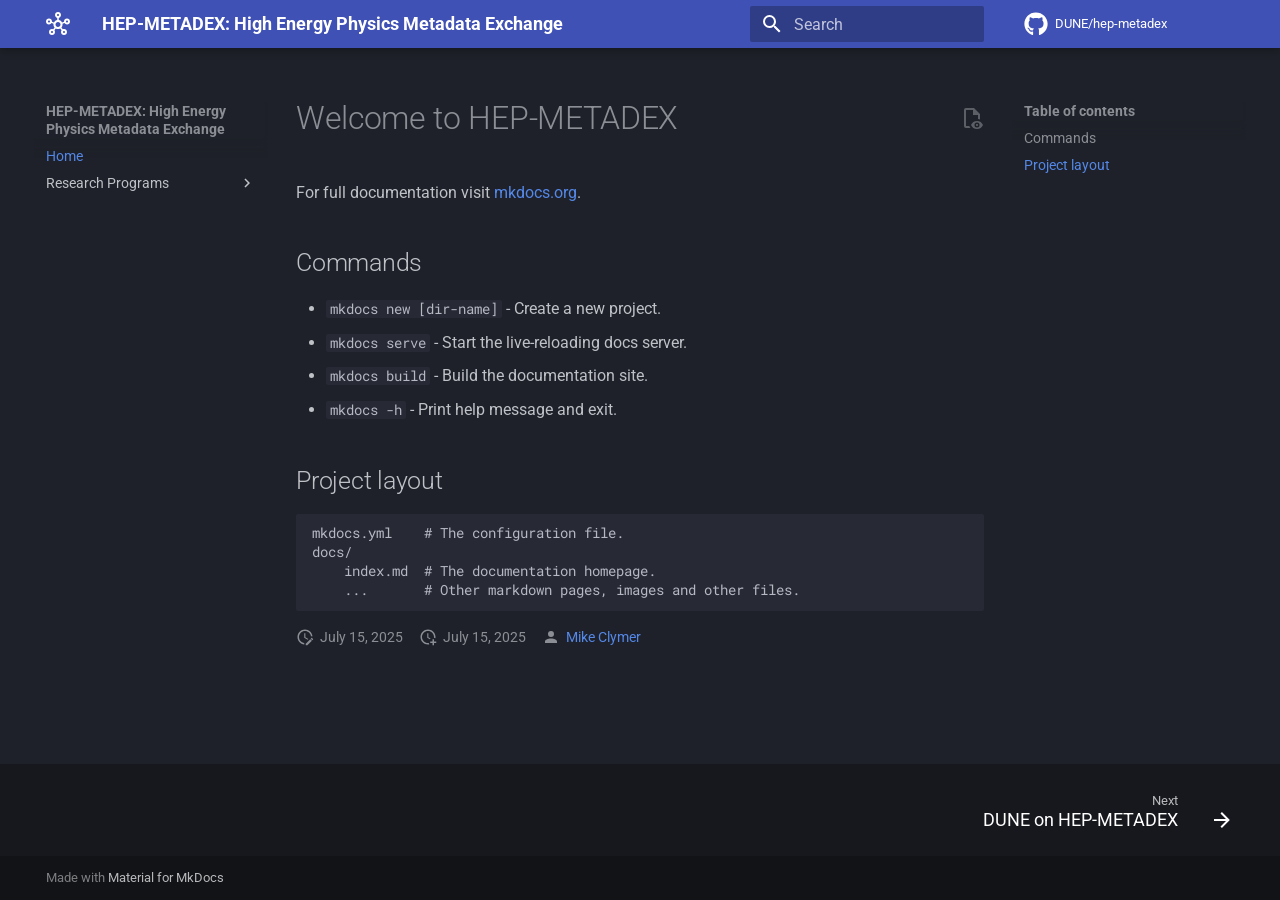
==== index.html @ 964389d7 "Deployed fa04070 with MkDocs version: 1.6.1" ====
<!doctype html>
<html lang="en" class="no-js">
  <head>
    
      <meta charset="utf-8">
      <meta name="viewport" content="width=device-width,initial-scale=1">
      
      
      
        <link rel="canonical" href="https://dune.github.io/hep-metadex/">
      
      
      
        <link rel="next" href="DUNE/">
      
      
      <link rel="icon" href="assets/images/favicon.png">
      <meta name="generator" content="mkdocs-1.6.1, mkdocs-material-9.6.15">
    
    
      
        <title>HEP-METADEX: High Energy Physics Metadata Exchange</title>
      
    
    
      <link rel="stylesheet" href="assets/stylesheets/main.342714a4.min.css">
      
        
        <link rel="stylesheet" href="assets/stylesheets/palette.06af60db.min.css">
      
      
  
  
    
    
  
  
  <style>:root{--md-admonition-icon--diagram:url('data:image/svg+xml;charset=utf-8,%3Csvg%20xmlns%3D%22http%3A//www.w3.org/2000/svg%22%20viewBox%3D%220%200%20576%20512%22%3E%3C%21--%21%20Font%20Awesome%20Free%206.7.2%20by%20%40fontawesome%20-%20https%3A//fontawesome.com%20License%20-%20https%3A//fontawesome.com/license/free%20%28Icons%3A%20CC%20BY%204.0%2C%20Fonts%3A%20SIL%20OFL%201.1%2C%20Code%3A%20MIT%20License%29%20Copyright%202024%20Fonticons%2C%20Inc.--%3E%3Cpath%20d%3D%22M0%2080c0-26.5%2021.5-48%2048-48h96c26.5%200%2048%2021.5%2048%2048v16h192V80c0-26.5%2021.5-48%2048-48h96c26.5%200%2048%2021.5%2048%2048v96c0%2026.5-21.5%2048-48%2048h-96c-26.5%200-48-21.5-48-48v-16H192v16c0%201.7-.1%203.4-.3%205L272%20288h96c26.5%200%2048%2021.5%2048%2048v96c0%2026.5-21.5%2048-48%2048h-96c-26.5%200-48-21.5-48-48v-96c0-1.7.1-3.4.3-5L144%20224H48c-26.5%200-48-21.5-48-48z%22/%3E%3C/svg%3E');}</style>



    
    
      
    
    
      
        
        
        <link rel="preconnect" href="https://fonts.gstatic.com" crossorigin>
        <link rel="stylesheet" href="https://fonts.googleapis.com/css?family=Roboto:300,300i,400,400i,700,700i%7CRoboto+Mono:400,400i,700,700i&display=fallback">
        <style>:root{--md-text-font:"Roboto";--md-code-font:"Roboto Mono"}</style>
      
    
    
      <link rel="stylesheet" href="stylesheets/extra.css">
    
    <script>__md_scope=new URL(".",location),__md_hash=e=>[...e].reduce(((e,_)=>(e<<5)-e+_.charCodeAt(0)),0),__md_get=(e,_=localStorage,t=__md_scope)=>JSON.parse(_.getItem(t.pathname+"."+e)),__md_set=(e,_,t=localStorage,a=__md_scope)=>{try{t.setItem(a.pathname+"."+e,JSON.stringify(_))}catch(e){}}</script>
    
      

    
    
    
   <link href="assets/stylesheets/glightbox.min.css" rel="stylesheet"/><style>
    html.glightbox-open { overflow: initial; height: 100%; }
    .gslide-title { margin-top: 0px; user-select: text; }
    .gslide-desc { color: #666; user-select: text; }
    .gslide-image img { background: white; }
    .gscrollbar-fixer { padding-right: 15px; }
    .gdesc-inner { font-size: 0.75rem; }
    body[data-md-color-scheme="slate"] .gdesc-inner { background: var(--md-default-bg-color);}
    body[data-md-color-scheme="slate"] .gslide-title { color: var(--md-default-fg-color);}
    body[data-md-color-scheme="slate"] .gslide-desc { color: var(--md-default-fg-color);}</style> <script src="assets/javascripts/glightbox.min.js"></script></head>
  
  
    
    
    
    
    
    <body dir="ltr" data-md-color-scheme="slate" data-md-color-primary="indigo" data-md-color-accent="indigo">
  
    
    <input class="md-toggle" data-md-toggle="drawer" type="checkbox" id="__drawer" autocomplete="off">
    <input class="md-toggle" data-md-toggle="search" type="checkbox" id="__search" autocomplete="off">
    <label class="md-overlay" for="__drawer"></label>
    <div data-md-component="skip">
      
        
        <a href="#welcome-to-hep-metadex" class="md-skip">
          Skip to content
        </a>
      
    </div>
    <div data-md-component="announce">
      
    </div>
    
    
      

  

<header class="md-header md-header--shadow" data-md-component="header">
  <nav class="md-header__inner md-grid" aria-label="Header">
    <a href="." title="HEP-METADEX: High Energy Physics Metadata Exchange" class="md-header__button md-logo" aria-label="HEP-METADEX: High Energy Physics Metadata Exchange" data-md-component="logo">
      
  
  <svg xmlns="http://www.w3.org/2000/svg" viewBox="0 0 24 24"><path d="M21 6.5c-1.7 0-3 1.3-3 3v.2l-2 .7c-.6-1.2-1.8-2.1-3.2-2.3V5.9C14 5.6 15 4.4 15 3c0-1.7-1.3-3-3-3S9 1.3 9 3c0 1.4 1 2.6 2.2 2.9v2.2c-1.3.2-2.5 1.1-3.2 2.3l-2-.7v-.2c0-1.7-1.3-3-3-3s-3 1.3-3 3 1.3 3 3 3c1.1 0 2-.6 2.5-1.4l2 .7c-.2 1.3.2 2.7 1.1 3.7l-1.4 1.8Q6.6 17 6 17c-1.7 0-3 1.3-3 3s1.3 3 3 3 3-1.3 3-3q0-1.05-.6-1.8l1.4-1.8c1.4.8 3 .8 4.4 0l1.4 1.8q-.6.75-.6 1.8c0 1.7 1.3 3 3 3s3-1.3 3-3-1.3-3-3-3c-.4 0-.9.1-1.2.3l-1.4-1.8c.9-1 1.3-2.4 1.1-3.7l2-.7c.5.8 1.5 1.4 2.5 1.4 1.7 0 3-1.3 3-3s-1.3-3-3-3m-18 4c-.5 0-1-.4-1-1s.5-1 1-1 1 .4 1 1-.5 1-1 1M6 21c-.6 0-1-.5-1-1s.4-1 1-1 1 .5 1 1-.4 1-1 1m5-18c0-.5.4-1 1-1s1 .5 1 1-.4 1-1 1-1-.5-1-1m1 12c-1.4 0-2.5-1.1-2.5-2.5S10.6 10 12 10s2.5 1.1 2.5 2.5S13.4 15 12 15m6 4c.5 0 1 .5 1 1s-.5 1-1 1-1-.5-1-1 .5-1 1-1m3-8.5c-.5 0-1-.4-1-1s.5-1 1-1 1 .4 1 1-.5 1-1 1"/></svg>

    </a>
    <label class="md-header__button md-icon" for="__drawer">
      
      <svg xmlns="http://www.w3.org/2000/svg" viewBox="0 0 24 24"><path d="M3 6h18v2H3zm0 5h18v2H3zm0 5h18v2H3z"/></svg>
    </label>
    <div class="md-header__title" data-md-component="header-title">
      <div class="md-header__ellipsis">
        <div class="md-header__topic">
          <span class="md-ellipsis">
            HEP-METADEX: High Energy Physics Metadata Exchange
          </span>
        </div>
        <div class="md-header__topic" data-md-component="header-topic">
          <span class="md-ellipsis">
            
              Home
            
          </span>
        </div>
      </div>
    </div>
    
      
    
    
    
    
      
      
        <label class="md-header__button md-icon" for="__search">
          
          <svg xmlns="http://www.w3.org/2000/svg" viewBox="0 0 24 24"><path d="M9.5 3A6.5 6.5 0 0 1 16 9.5c0 1.61-.59 3.09-1.56 4.23l.27.27h.79l5 5-1.5 1.5-5-5v-.79l-.27-.27A6.52 6.52 0 0 1 9.5 16 6.5 6.5 0 0 1 3 9.5 6.5 6.5 0 0 1 9.5 3m0 2C7 5 5 7 5 9.5S7 14 9.5 14 14 12 14 9.5 12 5 9.5 5"/></svg>
        </label>
        <div class="md-search" data-md-component="search" role="dialog">
  <label class="md-search__overlay" for="__search"></label>
  <div class="md-search__inner" role="search">
    <form class="md-search__form" name="search">
      <input type="text" class="md-search__input" name="query" aria-label="Search" placeholder="Search" autocapitalize="off" autocorrect="off" autocomplete="off" spellcheck="false" data-md-component="search-query" required>
      <label class="md-search__icon md-icon" for="__search">
        
        <svg xmlns="http://www.w3.org/2000/svg" viewBox="0 0 24 24"><path d="M9.5 3A6.5 6.5 0 0 1 16 9.5c0 1.61-.59 3.09-1.56 4.23l.27.27h.79l5 5-1.5 1.5-5-5v-.79l-.27-.27A6.52 6.52 0 0 1 9.5 16 6.5 6.5 0 0 1 3 9.5 6.5 6.5 0 0 1 9.5 3m0 2C7 5 5 7 5 9.5S7 14 9.5 14 14 12 14 9.5 12 5 9.5 5"/></svg>
        
        <svg xmlns="http://www.w3.org/2000/svg" viewBox="0 0 24 24"><path d="M20 11v2H8l5.5 5.5-1.42 1.42L4.16 12l7.92-7.92L13.5 5.5 8 11z"/></svg>
      </label>
      <nav class="md-search__options" aria-label="Search">
        
        <button type="reset" class="md-search__icon md-icon" title="Clear" aria-label="Clear" tabindex="-1">
          
          <svg xmlns="http://www.w3.org/2000/svg" viewBox="0 0 24 24"><path d="M19 6.41 17.59 5 12 10.59 6.41 5 5 6.41 10.59 12 5 17.59 6.41 19 12 13.41 17.59 19 19 17.59 13.41 12z"/></svg>
        </button>
      </nav>
      
    </form>
    <div class="md-search__output">
      <div class="md-search__scrollwrap" tabindex="0" data-md-scrollfix>
        <div class="md-search-result" data-md-component="search-result">
          <div class="md-search-result__meta">
            Initializing search
          </div>
          <ol class="md-search-result__list" role="presentation"></ol>
        </div>
      </div>
    </div>
  </div>
</div>
      
    
    
      <div class="md-header__source">
        <a href="https://github.com/DUNE/hep-metadex" title="Go to repository" class="md-source" data-md-component="source">
  <div class="md-source__icon md-icon">
    
    <svg xmlns="http://www.w3.org/2000/svg" viewBox="0 0 496 512"><!--! Font Awesome Free 6.7.2 by @fontawesome - https://fontawesome.com License - https://fontawesome.com/license/free (Icons: CC BY 4.0, Fonts: SIL OFL 1.1, Code: MIT License) Copyright 2024 Fonticons, Inc.--><path d="M165.9 397.4c0 2-2.3 3.6-5.2 3.6-3.3.3-5.6-1.3-5.6-3.6 0-2 2.3-3.6 5.2-3.6 3-.3 5.6 1.3 5.6 3.6m-31.1-4.5c-.7 2 1.3 4.3 4.3 4.9 2.6 1 5.6 0 6.2-2s-1.3-4.3-4.3-5.2c-2.6-.7-5.5.3-6.2 2.3m44.2-1.7c-2.9.7-4.9 2.6-4.6 4.9.3 2 2.9 3.3 5.9 2.6 2.9-.7 4.9-2.6 4.6-4.6-.3-1.9-3-3.2-5.9-2.9M244.8 8C106.1 8 0 113.3 0 252c0 110.9 69.8 205.8 169.5 239.2 12.8 2.3 17.3-5.6 17.3-12.1 0-6.2-.3-40.4-.3-61.4 0 0-70 15-84.7-29.8 0 0-11.4-29.1-27.8-36.6 0 0-22.9-15.7 1.6-15.4 0 0 24.9 2 38.6 25.8 21.9 38.6 58.6 27.5 72.9 20.9 2.3-16 8.8-27.1 16-33.7-55.9-6.2-112.3-14.3-112.3-110.5 0-27.5 7.6-41.3 23.6-58.9-2.6-6.5-11.1-33.3 2.6-67.9 20.9-6.5 69 27 69 27 20-5.6 41.5-8.5 62.8-8.5s42.8 2.9 62.8 8.5c0 0 48.1-33.6 69-27 13.7 34.7 5.2 61.4 2.6 67.9 16 17.7 25.8 31.5 25.8 58.9 0 96.5-58.9 104.2-114.8 110.5 9.2 7.9 17 22.9 17 46.4 0 33.7-.3 75.4-.3 83.6 0 6.5 4.6 14.4 17.3 12.1C428.2 457.8 496 362.9 496 252 496 113.3 383.5 8 244.8 8M97.2 352.9c-1.3 1-1 3.3.7 5.2 1.6 1.6 3.9 2.3 5.2 1 1.3-1 1-3.3-.7-5.2-1.6-1.6-3.9-2.3-5.2-1m-10.8-8.1c-.7 1.3.3 2.9 2.3 3.9 1.6 1 3.6.7 4.3-.7.7-1.3-.3-2.9-2.3-3.9-2-.6-3.6-.3-4.3.7m32.4 35.6c-1.6 1.3-1 4.3 1.3 6.2 2.3 2.3 5.2 2.6 6.5 1 1.3-1.3.7-4.3-1.3-6.2-2.2-2.3-5.2-2.6-6.5-1m-11.4-14.7c-1.6 1-1.6 3.6 0 5.9s4.3 3.3 5.6 2.3c1.6-1.3 1.6-3.9 0-6.2-1.4-2.3-4-3.3-5.6-2"/></svg>
  </div>
  <div class="md-source__repository">
    DUNE/hep-metadex
  </div>
</a>
      </div>
    
  </nav>
  
</header>
    
    <div class="md-container" data-md-component="container">
      
      
        
          
        
      
      <main class="md-main" data-md-component="main">
        <div class="md-main__inner md-grid">
          
            
              
              <div class="md-sidebar md-sidebar--primary" data-md-component="sidebar" data-md-type="navigation" >
                <div class="md-sidebar__scrollwrap">
                  <div class="md-sidebar__inner">
                    



<nav class="md-nav md-nav--primary" aria-label="Navigation" data-md-level="0">
  <label class="md-nav__title" for="__drawer">
    <a href="." title="HEP-METADEX: High Energy Physics Metadata Exchange" class="md-nav__button md-logo" aria-label="HEP-METADEX: High Energy Physics Metadata Exchange" data-md-component="logo">
      
  
  <svg xmlns="http://www.w3.org/2000/svg" viewBox="0 0 24 24"><path d="M21 6.5c-1.7 0-3 1.3-3 3v.2l-2 .7c-.6-1.2-1.8-2.1-3.2-2.3V5.9C14 5.6 15 4.4 15 3c0-1.7-1.3-3-3-3S9 1.3 9 3c0 1.4 1 2.6 2.2 2.9v2.2c-1.3.2-2.5 1.1-3.2 2.3l-2-.7v-.2c0-1.7-1.3-3-3-3s-3 1.3-3 3 1.3 3 3 3c1.1 0 2-.6 2.5-1.4l2 .7c-.2 1.3.2 2.7 1.1 3.7l-1.4 1.8Q6.6 17 6 17c-1.7 0-3 1.3-3 3s1.3 3 3 3 3-1.3 3-3q0-1.05-.6-1.8l1.4-1.8c1.4.8 3 .8 4.4 0l1.4 1.8q-.6.75-.6 1.8c0 1.7 1.3 3 3 3s3-1.3 3-3-1.3-3-3-3c-.4 0-.9.1-1.2.3l-1.4-1.8c.9-1 1.3-2.4 1.1-3.7l2-.7c.5.8 1.5 1.4 2.5 1.4 1.7 0 3-1.3 3-3s-1.3-3-3-3m-18 4c-.5 0-1-.4-1-1s.5-1 1-1 1 .4 1 1-.5 1-1 1M6 21c-.6 0-1-.5-1-1s.4-1 1-1 1 .5 1 1-.4 1-1 1m5-18c0-.5.4-1 1-1s1 .5 1 1-.4 1-1 1-1-.5-1-1m1 12c-1.4 0-2.5-1.1-2.5-2.5S10.6 10 12 10s2.5 1.1 2.5 2.5S13.4 15 12 15m6 4c.5 0 1 .5 1 1s-.5 1-1 1-1-.5-1-1 .5-1 1-1m3-8.5c-.5 0-1-.4-1-1s.5-1 1-1 1 .4 1 1-.5 1-1 1"/></svg>

    </a>
    HEP-METADEX: High Energy Physics Metadata Exchange
  </label>
  
    <div class="md-nav__source">
      <a href="https://github.com/DUNE/hep-metadex" title="Go to repository" class="md-source" data-md-component="source">
  <div class="md-source__icon md-icon">
    
    <svg xmlns="http://www.w3.org/2000/svg" viewBox="0 0 496 512"><!--! Font Awesome Free 6.7.2 by @fontawesome - https://fontawesome.com License - https://fontawesome.com/license/free (Icons: CC BY 4.0, Fonts: SIL OFL 1.1, Code: MIT License) Copyright 2024 Fonticons, Inc.--><path d="M165.9 397.4c0 2-2.3 3.6-5.2 3.6-3.3.3-5.6-1.3-5.6-3.6 0-2 2.3-3.6 5.2-3.6 3-.3 5.6 1.3 5.6 3.6m-31.1-4.5c-.7 2 1.3 4.3 4.3 4.9 2.6 1 5.6 0 6.2-2s-1.3-4.3-4.3-5.2c-2.6-.7-5.5.3-6.2 2.3m44.2-1.7c-2.9.7-4.9 2.6-4.6 4.9.3 2 2.9 3.3 5.9 2.6 2.9-.7 4.9-2.6 4.6-4.6-.3-1.9-3-3.2-5.9-2.9M244.8 8C106.1 8 0 113.3 0 252c0 110.9 69.8 205.8 169.5 239.2 12.8 2.3 17.3-5.6 17.3-12.1 0-6.2-.3-40.4-.3-61.4 0 0-70 15-84.7-29.8 0 0-11.4-29.1-27.8-36.6 0 0-22.9-15.7 1.6-15.4 0 0 24.9 2 38.6 25.8 21.9 38.6 58.6 27.5 72.9 20.9 2.3-16 8.8-27.1 16-33.7-55.9-6.2-112.3-14.3-112.3-110.5 0-27.5 7.6-41.3 23.6-58.9-2.6-6.5-11.1-33.3 2.6-67.9 20.9-6.5 69 27 69 27 20-5.6 41.5-8.5 62.8-8.5s42.8 2.9 62.8 8.5c0 0 48.1-33.6 69-27 13.7 34.7 5.2 61.4 2.6 67.9 16 17.7 25.8 31.5 25.8 58.9 0 96.5-58.9 104.2-114.8 110.5 9.2 7.9 17 22.9 17 46.4 0 33.7-.3 75.4-.3 83.6 0 6.5 4.6 14.4 17.3 12.1C428.2 457.8 496 362.9 496 252 496 113.3 383.5 8 244.8 8M97.2 352.9c-1.3 1-1 3.3.7 5.2 1.6 1.6 3.9 2.3 5.2 1 1.3-1 1-3.3-.7-5.2-1.6-1.6-3.9-2.3-5.2-1m-10.8-8.1c-.7 1.3.3 2.9 2.3 3.9 1.6 1 3.6.7 4.3-.7.7-1.3-.3-2.9-2.3-3.9-2-.6-3.6-.3-4.3.7m32.4 35.6c-1.6 1.3-1 4.3 1.3 6.2 2.3 2.3 5.2 2.6 6.5 1 1.3-1.3.7-4.3-1.3-6.2-2.2-2.3-5.2-2.6-6.5-1m-11.4-14.7c-1.6 1-1.6 3.6 0 5.9s4.3 3.3 5.6 2.3c1.6-1.3 1.6-3.9 0-6.2-1.4-2.3-4-3.3-5.6-2"/></svg>
  </div>
  <div class="md-source__repository">
    DUNE/hep-metadex
  </div>
</a>
    </div>
  
  <ul class="md-nav__list" data-md-scrollfix>
    
      
      
  
  
    
  
  
  
    <li class="md-nav__item md-nav__item--active">
      
      <input class="md-nav__toggle md-toggle" type="checkbox" id="__toc">
      
      
        
      
      
        <label class="md-nav__link md-nav__link--active" for="__toc">
          
  
  
  <span class="md-ellipsis">
    Home
    
  </span>
  

          <span class="md-nav__icon md-icon"></span>
        </label>
      
      <a href="." class="md-nav__link md-nav__link--active">
        
  
  
  <span class="md-ellipsis">
    Home
    
  </span>
  

      </a>
      
        

<nav class="md-nav md-nav--secondary" aria-label="Table of contents">
  
  
  
    
  
  
    <label class="md-nav__title" for="__toc">
      <span class="md-nav__icon md-icon"></span>
      Table of contents
    </label>
    <ul class="md-nav__list" data-md-component="toc" data-md-scrollfix>
      
        <li class="md-nav__item">
  <a href="#commands" class="md-nav__link">
    <span class="md-ellipsis">
      Commands
    </span>
  </a>
  
</li>
      
        <li class="md-nav__item">
  <a href="#project-layout" class="md-nav__link">
    <span class="md-ellipsis">
      Project layout
    </span>
  </a>
  
</li>
      
    </ul>
  
</nav>
      
    </li>
  

    
      
      
  
  
  
  
    
    
    
    
    
    <li class="md-nav__item md-nav__item--nested">
      
        
        
        <input class="md-nav__toggle md-toggle " type="checkbox" id="__nav_2" >
        
          
          <label class="md-nav__link" for="__nav_2" id="__nav_2_label" tabindex="0">
            
  
  
  <span class="md-ellipsis">
    Research Programs
    
  </span>
  

            <span class="md-nav__icon md-icon"></span>
          </label>
        
        <nav class="md-nav" data-md-level="1" aria-labelledby="__nav_2_label" aria-expanded="false">
          <label class="md-nav__title" for="__nav_2">
            <span class="md-nav__icon md-icon"></span>
            Research Programs
          </label>
          <ul class="md-nav__list" data-md-scrollfix>
            
              
                
  
  
  
  
    
    
    
    
    
    <li class="md-nav__item md-nav__item--nested">
      
        
        
        <input class="md-nav__toggle md-toggle " type="checkbox" id="__nav_2_1" >
        
          
          <label class="md-nav__link" for="__nav_2_1" id="__nav_2_1_label" tabindex="0">
            
  
  
  <span class="md-ellipsis">
    DUNE
    
  </span>
  

            <span class="md-nav__icon md-icon"></span>
          </label>
        
        <nav class="md-nav" data-md-level="2" aria-labelledby="__nav_2_1_label" aria-expanded="false">
          <label class="md-nav__title" for="__nav_2_1">
            <span class="md-nav__icon md-icon"></span>
            DUNE
          </label>
          <ul class="md-nav__list" data-md-scrollfix>
            
              
                
  
  
  
  
    <li class="md-nav__item">
      <a href="DUNE/" class="md-nav__link">
        
  
  
  <span class="md-ellipsis">
    DUNE on HEP-METADEX
    
  </span>
  

      </a>
    </li>
  

              
            
          </ul>
        </nav>
      
    </li>
  

              
            
              
                
  
  
  
  
    
    
    
    
    
    <li class="md-nav__item md-nav__item--nested">
      
        
        
        <input class="md-nav__toggle md-toggle " type="checkbox" id="__nav_2_2" >
        
          
          <label class="md-nav__link" for="__nav_2_2" id="__nav_2_2_label" tabindex="0">
            
  
  
  <span class="md-ellipsis">
    ProtoDUNE
    
  </span>
  

            <span class="md-nav__icon md-icon"></span>
          </label>
        
        <nav class="md-nav" data-md-level="2" aria-labelledby="__nav_2_2_label" aria-expanded="false">
          <label class="md-nav__title" for="__nav_2_2">
            <span class="md-nav__icon md-icon"></span>
            ProtoDUNE
          </label>
          <ul class="md-nav__list" data-md-scrollfix>
            
              
                
  
  
  
  
    <li class="md-nav__item">
      <a href="ProtoDUNE/" class="md-nav__link">
        
  
  
  <span class="md-ellipsis">
    Introduction
    
  </span>
  

      </a>
    </li>
  

              
            
              
                
  
  
  
  
    
    
    
    
    
    <li class="md-nav__item md-nav__item--nested">
      
        
        
        <input class="md-nav__toggle md-toggle " type="checkbox" id="__nav_2_2_2" >
        
          
          <label class="md-nav__link" for="__nav_2_2_2" id="__nav_2_2_2_label" tabindex="0">
            
  
  
  <span class="md-ellipsis">
    Architecture
    
  </span>
  

            <span class="md-nav__icon md-icon"></span>
          </label>
        
        <nav class="md-nav" data-md-level="3" aria-labelledby="__nav_2_2_2_label" aria-expanded="false">
          <label class="md-nav__title" for="__nav_2_2_2">
            <span class="md-nav__icon md-icon"></span>
            Architecture
          </label>
          <ul class="md-nav__list" data-md-scrollfix>
            
              
                
  
  
  
  
    <li class="md-nav__item">
      <a href="ProtoDUNE/architecture/event-storming/" class="md-nav__link">
        
  
  
  <span class="md-ellipsis">
    Event Storming
    
  </span>
  

      </a>
    </li>
  

              
            
          </ul>
        </nav>
      
    </li>
  

              
            
          </ul>
        </nav>
      
    </li>
  

              
            
          </ul>
        </nav>
      
    </li>
  

    
  </ul>
</nav>
                  </div>
                </div>
              </div>
            
            
              
              <div class="md-sidebar md-sidebar--secondary" data-md-component="sidebar" data-md-type="toc" >
                <div class="md-sidebar__scrollwrap">
                  <div class="md-sidebar__inner">
                    

<nav class="md-nav md-nav--secondary" aria-label="Table of contents">
  
  
  
    
  
  
    <label class="md-nav__title" for="__toc">
      <span class="md-nav__icon md-icon"></span>
      Table of contents
    </label>
    <ul class="md-nav__list" data-md-component="toc" data-md-scrollfix>
      
        <li class="md-nav__item">
  <a href="#commands" class="md-nav__link">
    <span class="md-ellipsis">
      Commands
    </span>
  </a>
  
</li>
      
        <li class="md-nav__item">
  <a href="#project-layout" class="md-nav__link">
    <span class="md-ellipsis">
      Project layout
    </span>
  </a>
  
</li>
      
    </ul>
  
</nav>
                  </div>
                </div>
              </div>
            
          
          
            <div class="md-content" data-md-component="content">
              <article class="md-content__inner md-typeset">
                
                  


  
  
    
      
    
    <a href="https://github.com/DUNE/hep-metadex/raw/main/docs/index.md" title="View source of this page" class="md-content__button md-icon">
      
      <svg xmlns="http://www.w3.org/2000/svg" viewBox="0 0 24 24"><path d="M17 18c.56 0 1 .44 1 1s-.44 1-1 1-1-.44-1-1 .44-1 1-1m0-3c-2.73 0-5.06 1.66-6 4 .94 2.34 3.27 4 6 4s5.06-1.66 6-4c-.94-2.34-3.27-4-6-4m0 6.5a2.5 2.5 0 0 1-2.5-2.5 2.5 2.5 0 0 1 2.5-2.5 2.5 2.5 0 0 1 2.5 2.5 2.5 2.5 0 0 1-2.5 2.5M9.27 20H6V4h7v5h5v4.07c.7.08 1.36.25 2 .49V8l-6-6H6a2 2 0 0 0-2 2v16a2 2 0 0 0 2 2h4.5a8.2 8.2 0 0 1-1.23-2"/></svg>
    </a>
  


<h1 id="welcome-to-hep-metadex">Welcome to HEP-METADEX</h1>
<p>For full documentation visit <a href="https://www.mkdocs.org">mkdocs.org</a>.</p>
<h2 id="commands">Commands</h2>
<ul>
<li><code>mkdocs new [dir-name]</code> - Create a new project.</li>
<li><code>mkdocs serve</code> - Start the live-reloading docs server.</li>
<li><code>mkdocs build</code> - Build the documentation site.</li>
<li><code>mkdocs -h</code> - Print help message and exit.</li>
</ul>
<h2 id="project-layout">Project layout</h2>
<pre><code>mkdocs.yml    # The configuration file.
docs/
    index.md  # The documentation homepage.
    ...       # Other markdown pages, images and other files.
</code></pre>







  
    
  
  
    
  


  <aside class="md-source-file">
    
      
  <span class="md-source-file__fact">
    <span class="md-icon" title="Last update">
      <svg xmlns="http://www.w3.org/2000/svg" viewBox="0 0 24 24"><path d="M21 13.1c-.1 0-.3.1-.4.2l-1 1 2.1 2.1 1-1c.2-.2.2-.6 0-.8l-1.3-1.3c-.1-.1-.2-.2-.4-.2m-1.9 1.8-6.1 6V23h2.1l6.1-6.1zM12.5 7v5.2l4 2.4-1 1L11 13V7zM11 21.9c-5.1-.5-9-4.8-9-9.9C2 6.5 6.5 2 12 2c5.3 0 9.6 4.1 10 9.3-.3-.1-.6-.2-1-.2s-.7.1-1 .2C19.6 7.2 16.2 4 12 4c-4.4 0-8 3.6-8 8 0 4.1 3.1 7.5 7.1 7.9l-.1.2z"/></svg>
    </span>
    <span class="git-revision-date-localized-plugin git-revision-date-localized-plugin-date" title="July 15, 2025 13:44:13 UTC">July 15, 2025</span>
  </span>

    
    
      
  <span class="md-source-file__fact">
    <span class="md-icon" title="Created">
      <svg xmlns="http://www.w3.org/2000/svg" viewBox="0 0 24 24"><path d="M14.47 15.08 11 13V7h1.5v5.25l3.08 1.83c-.41.28-.79.62-1.11 1m-1.39 4.84c-.36.05-.71.08-1.08.08-4.42 0-8-3.58-8-8s3.58-8 8-8 8 3.58 8 8c0 .37-.03.72-.08 1.08.69.1 1.33.32 1.92.64.1-.56.16-1.13.16-1.72 0-5.5-4.5-10-10-10S2 6.5 2 12s4.47 10 10 10c.59 0 1.16-.06 1.72-.16-.32-.59-.54-1.23-.64-1.92M18 15v3h-3v2h3v3h2v-3h3v-2h-3v-3z"/></svg>
    </span>
    <span class="git-revision-date-localized-plugin git-revision-date-localized-plugin-date" title="July 15, 2025 13:44:13 UTC">July 15, 2025</span>
  </span>

    
    
      
  
  <span class="md-source-file__fact">
    <span class="md-icon" title="Contributors">
      
        <svg xmlns="http://www.w3.org/2000/svg" viewBox="0 0 24 24"><path d="M12 4a4 4 0 0 1 4 4 4 4 0 0 1-4 4 4 4 0 0 1-4-4 4 4 0 0 1 4-4m0 10c4.42 0 8 1.79 8 4v2H4v-2c0-2.21 3.58-4 8-4"/></svg>
      
    </span>
    <nav>
      
        <a href="mailto:mike.clymer@colostate.edu">Mike Clymer</a>
    </nav>
  </span>

    
    
  </aside>





                
              </article>
            </div>
          
          
<script>var target=document.getElementById(location.hash.slice(1));target&&target.name&&(target.checked=target.name.startsWith("__tabbed_"))</script>
        </div>
        
      </main>
      
        <footer class="md-footer">
  
    
      
      <nav class="md-footer__inner md-grid" aria-label="Footer" >
        
        
          
          <a href="DUNE/" class="md-footer__link md-footer__link--next" aria-label="Next: DUNE on HEP-METADEX">
            <div class="md-footer__title">
              <span class="md-footer__direction">
                Next
              </span>
              <div class="md-ellipsis">
                DUNE on HEP-METADEX
              </div>
            </div>
            <div class="md-footer__button md-icon">
              
              <svg xmlns="http://www.w3.org/2000/svg" viewBox="0 0 24 24"><path d="M4 11v2h12l-5.5 5.5 1.42 1.42L19.84 12l-7.92-7.92L10.5 5.5 16 11z"/></svg>
            </div>
          </a>
        
      </nav>
    
  
  <div class="md-footer-meta md-typeset">
    <div class="md-footer-meta__inner md-grid">
      <div class="md-copyright">
  
  
    Made with
    <a href="https://squidfunk.github.io/mkdocs-material/" target="_blank" rel="noopener">
      Material for MkDocs
    </a>
  
</div>
      
    </div>
  </div>
</footer>
      
    </div>
    <div class="md-dialog" data-md-component="dialog">
      <div class="md-dialog__inner md-typeset"></div>
    </div>
    
    
    
      
      <script id="__config" type="application/json">{"base": ".", "features": ["content.action.view", "navigation.footer"], "search": "assets/javascripts/workers/search.d50fe291.min.js", "tags": null, "translations": {"clipboard.copied": "Copied to clipboard", "clipboard.copy": "Copy to clipboard", "search.result.more.one": "1 more on this page", "search.result.more.other": "# more on this page", "search.result.none": "No matching documents", "search.result.one": "1 matching document", "search.result.other": "# matching documents", "search.result.placeholder": "Type to start searching", "search.result.term.missing": "Missing", "select.version": "Select version"}, "version": null}</script>
    
    
      <script src="assets/javascripts/bundle.56ea9cef.min.js"></script>
      
    
  <script id="init-glightbox">const lightbox = GLightbox({"touchNavigation": true, "loop": false, "zoomable": true, "draggable": true, "openEffect": "zoom", "closeEffect": "zoom", "slideEffect": "slide"});
document$.subscribe(() => { lightbox.reload() });
</script></body>
</html>
---- assets/stylesheets/main.342714a4.min.css ----
@charset "UTF-8";html{-webkit-text-size-adjust:none;-moz-text-size-adjust:none;text-size-adjust:none;box-sizing:border-box}*,:after,:before{box-sizing:inherit}@media (prefers-reduced-motion){*,:after,:before{transition:none!important}}body{margin:0}a,button,input,label{-webkit-tap-highlight-color:transparent}a{color:inherit;text-decoration:none}hr{border:0;box-sizing:initial;display:block;height:.05rem;overflow:visible;padding:0}small{font-size:80%}sub,sup{line-height:1em}img{border-style:none}table{border-collapse:initial;border-spacing:0}td,th{font-weight:400;vertical-align:top}button{background:#0000;border:0;font-family:inherit;font-size:inherit;margin:0;padding:0}input{border:0;outline:none}:root{--md-primary-fg-color:#4051b5;--md-primary-fg-color--light:#5d6cc0;--md-primary-fg-color--dark:#303fa1;--md-primary-bg-color:#fff;--md-primary-bg-color--light:#ffffffb3;--md-accent-fg-color:#526cfe;--md-accent-fg-color--transparent:#526cfe1a;--md-accent-bg-color:#fff;--md-accent-bg-color--light:#ffffffb3}[data-md-color-scheme=default]{color-scheme:light}[data-md-color-scheme=default] img[src$="#gh-dark-mode-only"],[data-md-color-scheme=default] img[src$="#only-dark"]{display:none}:root,[data-md-color-scheme=default]{--md-hue:225deg;--md-default-fg-color:#000000de;--md-default-fg-color--light:#0000008a;--md-default-fg-color--lighter:#00000052;--md-default-fg-color--lightest:#00000012;--md-default-bg-color:#fff;--md-default-bg-color--light:#ffffffb3;--md-default-bg-color--lighter:#ffffff4d;--md-default-bg-color--lightest:#ffffff1f;--md-code-fg-color:#36464e;--md-code-bg-color:#f5f5f5;--md-code-hl-color:#4287ff;--md-code-hl-color--light:#4287ff1a;--md-code-hl-number-color:#d52a2a;--md-code-hl-special-color:#db1457;--md-code-hl-function-color:#a846b9;--md-code-hl-constant-color:#6e59d9;--md-code-hl-keyword-color:#3f6ec6;--md-code-hl-string-color:#1c7d4d;--md-code-hl-name-color:var(--md-code-fg-color);--md-code-hl-operator-color:var(--md-default-fg-color--light);--md-code-hl-punctuation-color:var(--md-default-fg-color--light);--md-code-hl-comment-color:var(--md-default-fg-color--light);--md-code-hl-generic-color:var(--md-default-fg-color--light);--md-code-hl-variable-color:var(--md-default-fg-color--light);--md-typeset-color:var(--md-default-fg-color);--md-typeset-a-color:var(--md-primary-fg-color);--md-typeset-del-color:#f5503d26;--md-typeset-ins-color:#0bd57026;--md-typeset-kbd-color:#fafafa;--md-typeset-kbd-accent-color:#fff;--md-typeset-kbd-border-color:#b8b8b8;--md-typeset-mark-color:#ffff0080;--md-typeset-table-color:#0000001f;--md-typeset-table-color--light:rgba(0,0,0,.035);--md-admonition-fg-color:var(--md-default-fg-color);--md-admonition-bg-color:var(--md-default-bg-color);--md-warning-fg-color:#000000de;--md-warning-bg-color:#ff9;--md-footer-fg-color:#fff;--md-footer-fg-color--light:#ffffffb3;--md-footer-fg-color--lighter:#ffffff73;--md-footer-bg-color:#000000de;--md-footer-bg-color--dark:#00000052;--md-shadow-z1:0 0.2rem 0.5rem #0000000d,0 0 0.05rem #0000001a;--md-shadow-z2:0 0.2rem 0.5rem #0000001a,0 0 0.05rem #00000040;--md-shadow-z3:0 0.2rem 0.5rem #0003,0 0 0.05rem #00000059}.md-icon svg{fill:currentcolor;display:block;height:1.2rem;width:1.2rem}body{-webkit-font-smoothing:antialiased;-moz-osx-font-smoothing:grayscale;--md-text-font-family:var(--md-text-font,_),-apple-system,BlinkMacSystemFont,Helvetica,Arial,sans-serif;--md-code-font-family:var(--md-code-font,_),SFMono-Regular,Consolas,Menlo,monospace}aside,body,input{font-feature-settings:"kern","liga";color:var(--md-typeset-color);font-family:var(--md-text-font-family)}code,kbd,pre{font-feature-settings:"kern";font-family:var(--md-code-font-family)}:root{--md-typeset-table-sort-icon:url('data:image/svg+xml;charset=utf-8,<svg xmlns="http://www.w3.org/2000/svg" viewBox="0 0 24 24"><path d="m18 21-4-4h3V7h-3l4-4 4 4h-3v10h3M2 19v-2h10v2M2 13v-2h7v2M2 7V5h4v2z"/></svg>');--md-typeset-table-sort-icon--asc:url('data:image/svg+xml;charset=utf-8,<svg xmlns="http://www.w3.org/2000/svg" viewBox="0 0 24 24"><path d="M19 17h3l-4 4-4-4h3V3h2M2 17h10v2H2M6 5v2H2V5m0 6h7v2H2z"/></svg>');--md-typeset-table-sort-icon--desc:url('data:image/svg+xml;charset=utf-8,<svg xmlns="http://www.w3.org/2000/svg" viewBox="0 0 24 24"><path d="M19 7h3l-4-4-4 4h3v14h2M2 17h10v2H2M6 5v2H2V5m0 6h7v2H2z"/></svg>')}.md-typeset{-webkit-print-color-adjust:exact;color-adjust:exact;font-size:.8rem;line-height:1.6;overflow-wrap:break-word}@media print{.md-typeset{font-size:.68rem}}.md-typeset blockquote,.md-typeset dl,.md-typeset figure,.md-typeset ol,.md-typeset pre,.md-typeset ul{margin-bottom:1em;margin-top:1em}.md-typeset h1{color:var(--md-default-fg-color--light);font-size:2em;line-height:1.3;margin:0 0 1.25em}.md-typeset h1,.md-typeset h2{font-weight:300;letter-spacing:-.01em}.md-typeset h2{font-size:1.5625em;line-height:1.4;margin:1.6em 0 .64em}.md-typeset h3{font-size:1.25em;font-weight:400;letter-spacing:-.01em;line-height:1.5;margin:1.6em 0 .8em}.md-typeset h2+h3{margin-top:.8em}.md-typeset h4{font-weight:700;letter-spacing:-.01em;margin:1em 0}.md-typeset h5,.md-typeset h6{color:var(--md-default-fg-color--light);font-size:.8em;font-weight:700;letter-spacing:-.01em;margin:1.25em 0}.md-typeset h5{text-transform:uppercase}.md-typeset h5 code{text-transform:none}.md-typeset hr{border-bottom:.05rem solid var(--md-default-fg-color--lightest);display:flow-root;margin:1.5em 0}.md-typeset a{color:var(--md-typeset-a-color);word-break:break-word}.md-typeset a,.md-typeset a:before{transition:color 125ms}.md-typeset a:focus,.md-typeset a:hover{color:var(--md-accent-fg-color)}.md-typeset a:focus code,.md-typeset a:hover code{background-color:var(--md-accent-fg-color--transparent)}.md-typeset a code{color:currentcolor;transition:background-color 125ms}.md-typeset a.focus-visible{outline-color:var(--md-accent-fg-color);outline-offset:.2rem}.md-typeset code,.md-typeset kbd,.md-typeset pre{color:var(--md-code-fg-color);direction:ltr;font-variant-ligatures:none}@media print{.md-typeset code,.md-typeset kbd,.md-typeset pre{white-space:pre-wrap}}.md-typeset code{background-color:var(--md-code-bg-color);border-radius:.1rem;-webkit-box-decoration-break:clone;box-decoration-break:clone;font-size:.85em;padding:0 .2941176471em;word-break:break-word}.md-typeset code:not(.focus-visible){-webkit-tap-highlight-color:transparent;outline:none}.md-typeset pre{display:flow-root;line-height:1.4;position:relative}.md-typeset pre>code{-webkit-box-decoration-break:slice;box-decoration-break:slice;box-shadow:none;display:block;margin:0;outline-color:var(--md-accent-fg-color);overflow:auto;padding:.7720588235em 1.1764705882em;scrollbar-color:var(--md-default-fg-color--lighter) #0000;scrollbar-width:thin;touch-action:auto;word-break:normal}.md-typeset pre>code:hover{scrollbar-color:var(--md-accent-fg-color) #0000}.md-typeset pre>code::-webkit-scrollbar{height:.2rem;width:.2rem}.md-typeset pre>code::-webkit-scrollbar-thumb{background-color:var(--md-default-fg-color--lighter)}.md-typeset pre>code::-webkit-scrollbar-thumb:hover{background-color:var(--md-accent-fg-color)}.md-typeset kbd{background-color:var(--md-typeset-kbd-color);border-radius:.1rem;box-shadow:0 .1rem 0 .05rem var(--md-typeset-kbd-border-color),0 .1rem 0 var(--md-typeset-kbd-border-color),0 -.1rem .2rem var(--md-typeset-kbd-accent-color) inset;color:var(--md-default-fg-color);display:inline-block;font-size:.75em;padding:0 .6666666667em;vertical-align:text-top;word-break:break-word}.md-typeset mark{background-color:var(--md-typeset-mark-color);-webkit-box-decoration-break:clone;box-decoration-break:clone;color:inherit;word-break:break-word}.md-typeset abbr{border-bottom:.05rem dotted var(--md-default-fg-color--light);cursor:help;text-decoration:none}.md-typeset small{opacity:.75}[dir=ltr] .md-typeset sub,[dir=ltr] .md-typeset sup{margin-left:.078125em}[dir=rtl] .md-typeset sub,[dir=rtl] .md-typeset sup{margin-right:.078125em}[dir=ltr] .md-typeset blockquote{padding-left:.6rem}[dir=rtl] .md-typeset blockquote{padding-right:.6rem}[dir=ltr] .md-typeset blockquote{border-left:.2rem solid var(--md-default-fg-color--lighter)}[dir=rtl] .md-typeset blockquote{border-right:.2rem solid var(--md-default-fg-color--lighter)}.md-typeset blockquote{color:var(--md-default-fg-color--light);margin-left:0;margin-right:0}.md-typeset ul{list-style-type:disc}.md-typeset ul[type]{list-style-type:revert-layer}[dir=ltr] .md-typeset ol,[dir=ltr] .md-typeset ul{margin-left:.625em}[dir=rtl] .md-typeset ol,[dir=rtl] .md-typeset ul{margin-right:.625em}.md-typeset ol,.md-typeset ul{padding:0}.md-typeset ol:not([hidden]),.md-typeset ul:not([hidden]){display:flow-root}.md-typeset ol ol,.md-typeset ul ol{list-style-type:lower-alpha}.md-typeset ol ol ol,.md-typeset ul ol ol{list-style-type:lower-roman}.md-typeset ol ol ol ol,.md-typeset ul ol ol ol{list-style-type:upper-alpha}.md-typeset ol ol ol ol ol,.md-typeset ul ol ol ol ol{list-style-type:upper-roman}.md-typeset ol[type],.md-typeset ul[type]{list-style-type:revert-layer}[dir=ltr] .md-typeset ol li,[dir=ltr] .md-typeset ul li{margin-left:1.25em}[dir=rtl] .md-typeset ol li,[dir=rtl] .md-typeset ul li{margin-right:1.25em}.md-typeset ol li,.md-typeset ul li{margin-bottom:.5em}.md-typeset ol li blockquote,.md-typeset ol li p,.md-typeset ul li blockquote,.md-typeset ul li p{margin:.5em 0}.md-typeset ol li:last-child,.md-typeset ul li:last-child{margin-bottom:0}[dir=ltr] .md-typeset ol li ol,[dir=ltr] .md-typeset ol li ul,[dir=ltr] .md-typeset ul li ol,[dir=ltr] .md-typeset ul li ul{margin-left:.625em}[dir=rtl] .md-typeset ol li ol,[dir=rtl] .md-typeset ol li ul,[dir=rtl] .md-typeset ul li ol,[dir=rtl] .md-typeset ul li ul{margin-right:.625em}.md-typeset ol li ol,.md-typeset ol li ul,.md-typeset ul li ol,.md-typeset ul li ul{margin-bottom:.5em;margin-top:.5em}[dir=ltr] .md-typeset dd{margin-left:1.875em}[dir=rtl] .md-typeset dd{margin-right:1.875em}.md-typeset dd{margin-bottom:1.5em;margin-top:1em}.md-typeset img,.md-typeset svg,.md-typeset video{height:auto;max-width:100%}.md-typeset img[align=left]{margin:1em 1em 1em 0}.md-typeset img[align=right]{margin:1em 0 1em 1em}.md-typeset img[align]:only-child{margin-top:0}.md-typeset figure{display:flow-root;margin:1em auto;max-width:100%;text-align:center;width:-moz-fit-content;width:fit-content}.md-typeset figure img{display:block;margin:0 auto}.md-typeset figcaption{font-style:italic;margin:1em auto;max-width:24rem}.md-typeset iframe{max-width:100%}.md-typeset table:not([class]){background-color:var(--md-default-bg-color);border:.05rem solid var(--md-typeset-table-color);border-radius:.1rem;display:inline-block;font-size:.64rem;max-width:100%;overflow:auto;touch-action:auto}@media print{.md-typeset table:not([class]){display:table}}.md-typeset table:not([class])+*{margin-top:1.5em}.md-typeset table:not([class]) td>:first-child,.md-typeset table:not([class]) th>:first-child{margin-top:0}.md-typeset table:not([class]) td>:last-child,.md-typeset table:not([class]) th>:last-child{margin-bottom:0}.md-typeset table:not([class]) td:not([align]),.md-typeset table:not([class]) th:not([align]){text-align:left}[dir=rtl] .md-typeset table:not([class]) td:not([align]),[dir=rtl] .md-typeset table:not([class]) th:not([align]){text-align:right}.md-typeset table:not([class]) th{font-weight:700;min-width:5rem;padding:.9375em 1.25em;vertical-align:top}.md-typeset table:not([class]) td{border-top:.05rem solid var(--md-typeset-table-color);padding:.9375em 1.25em;vertical-align:top}.md-typeset table:not([class]) tbody tr{transition:background-color 125ms}.md-typeset table:not([class]) tbody tr:hover{background-color:var(--md-typeset-table-color--light);box-shadow:0 .05rem 0 var(--md-default-bg-color) inset}.md-typeset table:not([class]) a{word-break:normal}.md-typeset table th[role=columnheader]{cursor:pointer}[dir=ltr] .md-typeset table th[role=columnheader]:after{margin-left:.5em}[dir=rtl] .md-typeset table th[role=columnheader]:after{margin-right:.5em}.md-typeset table th[role=columnheader]:after{content:"";display:inline-block;height:1.2em;-webkit-mask-image:var(--md-typeset-table-sort-icon);mask-image:var(--md-typeset-table-sort-icon);-webkit-mask-repeat:no-repeat;mask-repeat:no-repeat;-webkit-mask-size:contain;mask-size:contain;transition:background-color 125ms;vertical-align:text-bottom;width:1.2em}.md-typeset table th[role=columnheader]:hover:after{background-color:var(--md-default-fg-color--lighter)}.md-typeset table th[role=columnheader][aria-sort=ascending]:after{background-color:var(--md-default-fg-color--light);-webkit-mask-image:var(--md-typeset-table-sort-icon--asc);mask-image:var(--md-typeset-table-sort-icon--asc)}.md-typeset table th[role=columnheader][aria-sort=descending]:after{background-color:var(--md-default-fg-color--light);-webkit-mask-image:var(--md-typeset-table-sort-icon--desc);mask-image:var(--md-typeset-table-sort-icon--desc)}.md-typeset__scrollwrap{margin:1em -.8rem;overflow-x:auto;touch-action:auto}.md-typeset__table{display:inline-block;margin-bottom:.5em;padding:0 .8rem}@media print{.md-typeset__table{display:block}}html .md-typeset__table table{display:table;margin:0;overflow:hidden;width:100%}@media screen and (max-width:44.984375em){.md-content__inner>pre{margin:1em -.8rem}.md-content__inner>pre code{border-radius:0}}.md-typeset .md-author{border-radius:100%;display:block;flex-shrink:0;height:1.6rem;overflow:hidden;position:relative;transition:color 125ms,transform 125ms;width:1.6rem}.md-typeset .md-author img{display:block}.md-typeset .md-author--more{background:var(--md-default-fg-color--lightest);color:var(--md-default-fg-color--lighter);font-size:.6rem;font-weight:700;line-height:1.6rem;text-align:center}.md-typeset .md-author--long{height:2.4rem;width:2.4rem}.md-typeset a.md-author{transform:scale(1)}.md-typeset a.md-author img{border-radius:100%;filter:grayscale(100%) opacity(75%);transition:filter 125ms}.md-typeset a.md-author:focus,.md-typeset a.md-author:hover{transform:scale(1.1);z-index:1}.md-typeset a.md-author:focus img,.md-typeset a.md-author:hover img{filter:grayscale(0)}.md-banner{background-color:var(--md-footer-bg-color);color:var(--md-footer-fg-color);overflow:auto}@media print{.md-banner{display:none}}.md-banner--warning{background-color:var(--md-warning-bg-color);color:var(--md-warning-fg-color)}.md-banner__inner{font-size:.7rem;margin:.6rem auto;padding:0 .8rem}[dir=ltr] .md-banner__button{float:right}[dir=rtl] .md-banner__button{float:left}.md-banner__button{color:inherit;cursor:pointer;transition:opacity .25s}.no-js .md-banner__button{display:none}.md-banner__button:hover{opacity:.7}html{font-size:125%;height:100%;overflow-x:hidden}@media screen and (min-width:100em){html{font-size:137.5%}}@media screen and (min-width:125em){html{font-size:150%}}body{background-color:var(--md-default-bg-color);display:flex;flex-direction:column;font-size:.5rem;min-height:100%;position:relative;width:100%}@media print{body{display:block}}@media screen and (max-width:59.984375em){body[data-md-scrolllock]{position:fixed}}.md-grid{margin-left:auto;margin-right:auto;max-width:61rem}.md-container{display:flex;flex-direction:column;flex-grow:1}@media print{.md-container{display:block}}.md-main{flex-grow:1}.md-main__inner{display:flex;height:100%;margin-top:1.5rem}.md-ellipsis{overflow:hidden;text-overflow:ellipsis}.md-toggle{display:none}.md-option{height:0;opacity:0;position:absolute;width:0}.md-option:checked+label:not([hidden]){display:block}.md-option.focus-visible+label{outline-color:var(--md-accent-fg-color);outline-style:auto}.md-skip{background-color:var(--md-default-fg-color);border-radius:.1rem;color:var(--md-default-bg-color);font-size:.64rem;margin:.5rem;opacity:0;outline-color:var(--md-accent-fg-color);padding:.3rem .5rem;position:fixed;transform:translateY(.4rem);z-index:-1}.md-skip:focus{opacity:1;transform:translateY(0);transition:transform .25s cubic-bezier(.4,0,.2,1),opacity 175ms 75ms;z-index:10}@page{margin:25mm}:root{--md-clipboard-icon:url('data:image/svg+xml;charset=utf-8,<svg xmlns="http://www.w3.org/2000/svg" viewBox="0 0 24 24"><path d="M19 21H8V7h11m0-2H8a2 2 0 0 0-2 2v14a2 2 0 0 0 2 2h11a2 2 0 0 0 2-2V7a2 2 0 0 0-2-2m-3-4H4a2 2 0 0 0-2 2v14h2V3h12z"/></svg>')}.md-clipboard{border-radius:.1rem;color:var(--md-default-fg-color--lightest);cursor:pointer;height:1.5em;outline-color:var(--md-accent-fg-color);outline-offset:.1rem;position:absolute;right:.5em;top:.5em;transition:color .25s;width:1.5em;z-index:1}@media print{.md-clipboard{display:none}}.md-clipboard:not(.focus-visible){-webkit-tap-highlight-color:transparent;outline:none}:hover>.md-clipboard{color:var(--md-default-fg-color--light)}.md-clipboard:focus,.md-clipboard:hover{color:var(--md-accent-fg-color)}.md-clipboard:after{background-color:currentcolor;content:"";display:block;height:1.125em;margin:0 auto;-webkit-mask-image:var(--md-clipboard-icon);mask-image:var(--md-clipboard-icon);-webkit-mask-position:center;mask-position:center;-webkit-mask-repeat:no-repeat;mask-repeat:no-repeat;-webkit-mask-size:contain;mask-size:contain;width:1.125em}.md-clipboard--inline{cursor:pointer}.md-clipboard--inline code{transition:color .25s,background-color .25s}.md-clipboard--inline:focus code,.md-clipboard--inline:hover code{background-color:var(--md-accent-fg-color--transparent);color:var(--md-accent-fg-color)}.md-typeset .md-code__content{display:grid}@keyframes consent{0%{opacity:0;transform:translateY(100%)}to{opacity:1;transform:translateY(0)}}@keyframes overlay{0%{opacity:0}to{opacity:1}}.md-consent__overlay{animation:overlay .25s both;-webkit-backdrop-filter:blur(.1rem);backdrop-filter:blur(.1rem);background-color:#0000008a;height:100%;opacity:1;position:fixed;top:0;width:100%;z-index:5}.md-consent__inner{animation:consent .5s cubic-bezier(.1,.7,.1,1) both;background-color:var(--md-default-bg-color);border:0;border-radius:.1rem;bottom:0;box-shadow:0 0 .2rem #0000001a,0 .2rem .4rem #0003;max-height:100%;overflow:auto;padding:0;position:fixed;width:100%;z-index:5}.md-consent__form{padding:.8rem}.md-consent__settings{display:none;margin:1em 0}input:checked+.md-consent__settings{display:block}.md-consent__controls{margin-bottom:.8rem}.md-typeset .md-consent__controls .md-button{display:inline}@media screen and (max-width:44.984375em){.md-typeset .md-consent__controls .md-button{display:block;margin-top:.4rem;text-align:center;width:100%}}.md-consent label{cursor:pointer}.md-content{flex-grow:1;min-width:0}.md-content__inner{margin:0 .8rem 1.2rem;padding-top:.6rem}@media screen and (min-width:76.25em){[dir=ltr] .md-sidebar--primary:not([hidden])~.md-content>.md-content__inner{margin-left:1.2rem}[dir=ltr] .md-sidebar--secondary:not([hidden])~.md-content>.md-content__inner,[dir=rtl] .md-sidebar--primary:not([hidden])~.md-content>.md-content__inner{margin-right:1.2rem}[dir=rtl] .md-sidebar--secondary:not([hidden])~.md-content>.md-content__inner{margin-left:1.2rem}}.md-content__inner:before{content:"";display:block;height:.4rem}.md-content__inner>:last-child{margin-bottom:0}[dir=ltr] .md-content__button{float:right}[dir=rtl] .md-content__button{float:left}[dir=ltr] .md-content__button{margin-left:.4rem}[dir=rtl] .md-content__button{margin-right:.4rem}.md-content__button{margin:.4rem 0;padding:0}@media print{.md-content__button{display:none}}.md-typeset .md-content__button{color:var(--md-default-fg-color--lighter)}.md-content__button svg{display:inline;vertical-align:top}[dir=rtl] .md-content__button svg{transform:scaleX(-1)}[dir=ltr] .md-dialog{right:.8rem}[dir=rtl] .md-dialog{left:.8rem}.md-dialog{background-color:var(--md-default-fg-color);border-radius:.1rem;bottom:.8rem;box-shadow:var(--md-shadow-z3);min-width:11.1rem;opacity:0;padding:.4rem .6rem;pointer-events:none;position:fixed;transform:translateY(100%);transition:transform 0ms .4s,opacity .4s;z-index:4}@media print{.md-dialog{display:none}}.md-dialog--active{opacity:1;pointer-events:auto;transform:translateY(0);transition:transform .4s cubic-bezier(.075,.85,.175,1),opacity .4s}.md-dialog__inner{color:var(--md-default-bg-color);font-size:.7rem}.md-feedback{margin:2em 0 1em;text-align:center}.md-feedback fieldset{border:none;margin:0;padding:0}.md-feedback__title{font-weight:700;margin:1em auto}.md-feedback__inner{position:relative}.md-feedback__list{display:flex;flex-wrap:wrap;place-content:baseline center;position:relative}.md-feedback__list:hover .md-icon:not(:disabled){color:var(--md-default-fg-color--lighter)}:disabled .md-feedback__list{min-height:1.8rem}.md-feedback__icon{color:var(--md-default-fg-color--light);cursor:pointer;flex-shrink:0;margin:0 .1rem;transition:color 125ms}.md-feedback__icon:not(:disabled).md-icon:hover{color:var(--md-accent-fg-color)}.md-feedback__icon:disabled{color:var(--md-default-fg-color--lightest);pointer-events:none}.md-feedback__note{opacity:0;position:relative;transform:translateY(.4rem);transition:transform .4s cubic-bezier(.1,.7,.1,1),opacity .15s}.md-feedback__note>*{margin:0 auto;max-width:16rem}:disabled .md-feedback__note{opacity:1;transform:translateY(0)}@media print{.md-feedback{display:none}}.md-footer{background-color:var(--md-footer-bg-color);color:var(--md-footer-fg-color)}@media print{.md-footer{display:none}}.md-footer__inner{justify-content:space-between;overflow:auto;padding:.2rem}.md-footer__inner:not([hidden]){display:flex}.md-footer__link{align-items:end;display:flex;flex-grow:0.01;margin-bottom:.4rem;margin-top:1rem;max-width:100%;outline-color:var(--md-accent-fg-color);overflow:hidden;transition:opacity .25s}.md-footer__link:focus,.md-footer__link:hover{opacity:.7}[dir=rtl] .md-footer__link svg{transform:scaleX(-1)}@media screen and (max-width:44.984375em){.md-footer__link--prev{flex-shrink:0}.md-footer__link--prev .md-footer__title{display:none}}[dir=ltr] .md-footer__link--next{margin-left:auto}[dir=rtl] .md-footer__link--next{margin-right:auto}.md-footer__link--next{text-align:right}[dir=rtl] .md-footer__link--next{text-align:left}.md-footer__title{flex-grow:1;font-size:.9rem;margin-bottom:.7rem;max-width:calc(100% - 2.4rem);padding:0 1rem;white-space:nowrap}.md-footer__button{margin:.2rem;padding:.4rem}.md-footer__direction{font-size:.64rem;opacity:.7}.md-footer-meta{background-color:var(--md-footer-bg-color--dark)}.md-footer-meta__inner{display:flex;flex-wrap:wrap;justify-content:space-between;padding:.2rem}html .md-footer-meta.md-typeset a{color:var(--md-footer-fg-color--light)}html .md-footer-meta.md-typeset a:focus,html .md-footer-meta.md-typeset a:hover{color:var(--md-footer-fg-color)}.md-copyright{color:var(--md-footer-fg-color--lighter);font-size:.64rem;margin:auto .6rem;padding:.4rem 0;width:100%}@media screen and (min-width:45em){.md-copyright{width:auto}}.md-copyright__highlight{color:var(--md-footer-fg-color--light)}.md-social{display:inline-flex;gap:.2rem;margin:0 .4rem;padding:.2rem 0 .6rem}@media screen and (min-width:45em){.md-social{padding:.6rem 0}}.md-social__link{display:inline-block;height:1.6rem;text-align:center;width:1.6rem}.md-social__link:before{line-height:1.9}.md-social__link svg{fill:currentcolor;max-height:.8rem;vertical-align:-25%}.md-typeset .md-button{border:.1rem solid;border-radius:.1rem;color:var(--md-primary-fg-color);cursor:pointer;display:inline-block;font-weight:700;padding:.625em 2em;transition:color 125ms,background-color 125ms,border-color 125ms}.md-typeset .md-button--primary{background-color:var(--md-primary-fg-color);border-color:var(--md-primary-fg-color);color:var(--md-primary-bg-color)}.md-typeset .md-button:focus,.md-typeset .md-button:hover{background-color:var(--md-accent-fg-color);border-color:var(--md-accent-fg-color);color:var(--md-accent-bg-color)}[dir=ltr] .md-typeset .md-input{border-top-left-radius:.1rem}[dir=ltr] .md-typeset .md-input,[dir=rtl] .md-typeset .md-input{border-top-right-radius:.1rem}[dir=rtl] .md-typeset .md-input{border-top-left-radius:.1rem}.md-typeset .md-input{border-bottom:.1rem solid var(--md-default-fg-color--lighter);box-shadow:var(--md-shadow-z1);font-size:.8rem;height:1.8rem;padding:0 .6rem;transition:border .25s,box-shadow .25s}.md-typeset .md-input:focus,.md-typeset .md-input:hover{border-bottom-color:var(--md-accent-fg-color);box-shadow:var(--md-shadow-z2)}.md-typeset .md-input--stretch{width:100%}.md-header{background-color:var(--md-primary-fg-color);box-shadow:0 0 .2rem #0000,0 .2rem .4rem #0000;color:var(--md-primary-bg-color);display:block;left:0;position:sticky;right:0;top:0;z-index:4}@media print{.md-header{display:none}}.md-header[hidden]{transform:translateY(-100%);transition:transform .25s cubic-bezier(.8,0,.6,1),box-shadow .25s}.md-header--shadow{box-shadow:0 0 .2rem #0000001a,0 .2rem .4rem #0003;transition:transform .25s cubic-bezier(.1,.7,.1,1),box-shadow .25s}.md-header__inner{align-items:center;display:flex;padding:0 .2rem}.md-header__button{color:currentcolor;cursor:pointer;margin:.2rem;outline-color:var(--md-accent-fg-color);padding:.4rem;position:relative;transition:opacity .25s;vertical-align:middle;z-index:1}.md-header__button:hover{opacity:.7}.md-header__button:not([hidden]){display:inline-block}.md-header__button:not(.focus-visible){-webkit-tap-highlight-color:transparent;outline:none}.md-header__button.md-logo{margin:.2rem;padding:.4rem}@media screen and (max-width:76.234375em){.md-header__button.md-logo{display:none}}.md-header__button.md-logo img,.md-header__button.md-logo svg{fill:currentcolor;display:block;height:1.2rem;width:auto}@media screen and (min-width:60em){.md-header__button[for=__search]{display:none}}.no-js .md-header__button[for=__search]{display:none}[dir=rtl] .md-header__button[for=__search] svg{transform:scaleX(-1)}@media screen and (min-width:76.25em){.md-header__button[for=__drawer]{display:none}}.md-header__topic{display:flex;max-width:100%;position:absolute;transition:transform .4s cubic-bezier(.1,.7,.1,1),opacity .15s;white-space:nowrap}.md-header__topic+.md-header__topic{opacity:0;pointer-events:none;transform:translateX(1.25rem);transition:transform .4s cubic-bezier(1,.7,.1,.1),opacity .15s;z-index:-1}[dir=rtl] .md-header__topic+.md-header__topic{transform:translateX(-1.25rem)}.md-header__topic:first-child{font-weight:700}[dir=ltr] .md-header__title{margin-left:1rem;margin-right:.4rem}[dir=rtl] .md-header__title{margin-left:.4rem;margin-right:1rem}.md-header__title{flex-grow:1;font-size:.9rem;height:2.4rem;line-height:2.4rem}.md-header__title--active .md-header__topic{opacity:0;pointer-events:none;transform:translateX(-1.25rem);transition:transform .4s cubic-bezier(1,.7,.1,.1),opacity .15s;z-index:-1}[dir=rtl] .md-header__title--active .md-header__topic{transform:translateX(1.25rem)}.md-header__title--active .md-header__topic+.md-header__topic{opacity:1;pointer-events:auto;transform:translateX(0);transition:transform .4s cubic-bezier(.1,.7,.1,1),opacity .15s;z-index:0}.md-header__title>.md-header__ellipsis{height:100%;position:relative;width:100%}.md-header__option{display:flex;flex-shrink:0;max-width:100%;transition:max-width 0ms .25s,opacity .25s .25s;white-space:nowrap}[data-md-toggle=search]:checked~.md-header .md-header__option{max-width:0;opacity:0;transition:max-width 0ms,opacity 0ms}.md-header__option>input{bottom:0}.md-header__source{display:none}@media screen and (min-width:60em){[dir=ltr] .md-header__source{margin-left:1rem}[dir=rtl] .md-header__source{margin-right:1rem}.md-header__source{display:block;max-width:11.7rem;width:11.7rem}}@media screen and (min-width:76.25em){[dir=ltr] .md-header__source{margin-left:1.4rem}[dir=rtl] .md-header__source{margin-right:1.4rem}}.md-meta{color:var(--md-default-fg-color--light);font-size:.7rem;line-height:1.3}.md-meta__list{display:inline-flex;flex-wrap:wrap;list-style:none;margin:0;padding:0}.md-meta__item:not(:last-child):after{content:"·";margin-left:.2rem;margin-right:.2rem}.md-meta__link{color:var(--md-typeset-a-color)}.md-meta__link:focus,.md-meta__link:hover{color:var(--md-accent-fg-color)}.md-draft{background-color:#ff1744;border-radius:.125em;color:#fff;display:inline-block;font-weight:700;padding-left:.5714285714em;padding-right:.5714285714em}:root{--md-nav-icon--prev:url('data:image/svg+xml;charset=utf-8,<svg xmlns="http://www.w3.org/2000/svg" viewBox="0 0 24 24"><path d="M20 11v2H8l5.5 5.5-1.42 1.42L4.16 12l7.92-7.92L13.5 5.5 8 11z"/></svg>');--md-nav-icon--next:url('data:image/svg+xml;charset=utf-8,<svg xmlns="http://www.w3.org/2000/svg" viewBox="0 0 24 24"><path d="M8.59 16.58 13.17 12 8.59 7.41 10 6l6 6-6 6z"/></svg>');--md-toc-icon:url('data:image/svg+xml;charset=utf-8,<svg xmlns="http://www.w3.org/2000/svg" viewBox="0 0 24 24"><path d="M3 9h14V7H3zm0 4h14v-2H3zm0 4h14v-2H3zm16 0h2v-2h-2zm0-10v2h2V7zm0 6h2v-2h-2z"/></svg>')}.md-nav{font-size:.7rem;line-height:1.3}.md-nav__title{color:var(--md-default-fg-color--light);display:block;font-weight:700;overflow:hidden;padding:0 .6rem;text-overflow:ellipsis}.md-nav__title .md-nav__button{display:none}.md-nav__title .md-nav__button img{height:100%;width:auto}.md-nav__title .md-nav__button.md-logo img,.md-nav__title .md-nav__button.md-logo svg{fill:currentcolor;display:block;height:2.4rem;max-width:100%;object-fit:contain;width:auto}.md-nav__list{list-style:none;margin:0;padding:0}.md-nav__link{align-items:flex-start;display:flex;gap:.4rem;margin-top:.625em;scroll-snap-align:start;transition:color 125ms}.md-nav__link--passed{color:var(--md-default-fg-color--light)}.md-nav__item .md-nav__link--active,.md-nav__item .md-nav__link--active code{color:var(--md-typeset-a-color)}.md-nav__link .md-ellipsis{position:relative}[dir=ltr] .md-nav__link .md-icon:last-child{margin-left:auto}[dir=rtl] .md-nav__link .md-icon:last-child{margin-right:auto}.md-nav__link svg{fill:currentcolor;flex-shrink:0;height:1.3em;position:relative}.md-nav__link[for]:focus,.md-nav__link[for]:hover,.md-nav__link[href]:focus,.md-nav__link[href]:hover{color:var(--md-accent-fg-color);cursor:pointer}.md-nav__link.focus-visible{outline-color:var(--md-accent-fg-color);outline-offset:.2rem}.md-nav--primary .md-nav__link[for=__toc]{display:none}.md-nav--primary .md-nav__link[for=__toc] .md-icon:after{background-color:currentcolor;display:block;height:100%;-webkit-mask-image:var(--md-toc-icon);mask-image:var(--md-toc-icon);width:100%}.md-nav--primary .md-nav__link[for=__toc]~.md-nav{display:none}.md-nav__container>.md-nav__link{margin-top:0}.md-nav__container>.md-nav__link:first-child{flex-grow:1;min-width:0}.md-nav__icon{flex-shrink:0}.md-nav__source{display:none}@media screen and (max-width:76.234375em){.md-nav--primary,.md-nav--primary .md-nav{background-color:var(--md-default-bg-color);display:flex;flex-direction:column;height:100%;left:0;position:absolute;right:0;top:0;z-index:1}.md-nav--primary .md-nav__item,.md-nav--primary .md-nav__title{font-size:.8rem;line-height:1.5}.md-nav--primary .md-nav__title{background-color:var(--md-default-fg-color--lightest);color:var(--md-default-fg-color--light);cursor:pointer;height:5.6rem;line-height:2.4rem;padding:3rem .8rem .2rem;position:relative;white-space:nowrap}[dir=ltr] .md-nav--primary .md-nav__title .md-nav__icon{left:.4rem}[dir=rtl] .md-nav--primary .md-nav__title .md-nav__icon{right:.4rem}.md-nav--primary .md-nav__title .md-nav__icon{display:block;height:1.2rem;margin:.2rem;position:absolute;top:.4rem;width:1.2rem}.md-nav--primary .md-nav__title .md-nav__icon:after{background-color:currentcolor;content:"";display:block;height:100%;-webkit-mask-image:var(--md-nav-icon--prev);mask-image:var(--md-nav-icon--prev);-webkit-mask-position:center;mask-position:center;-webkit-mask-repeat:no-repeat;mask-repeat:no-repeat;-webkit-mask-size:contain;mask-size:contain;width:100%}.md-nav--primary .md-nav__title~.md-nav__list{background-color:var(--md-default-bg-color);box-shadow:0 .05rem 0 var(--md-default-fg-color--lightest) inset;overflow-y:auto;scroll-snap-type:y mandatory;touch-action:pan-y}.md-nav--primary .md-nav__title~.md-nav__list>:first-child{border-top:0}.md-nav--primary .md-nav__title[for=__drawer]{background-color:var(--md-primary-fg-color);color:var(--md-primary-bg-color);font-weight:700}.md-nav--primary .md-nav__title .md-logo{display:block;left:.2rem;margin:.2rem;padding:.4rem;position:absolute;right:.2rem;top:.2rem}.md-nav--primary .md-nav__list{flex:1}.md-nav--primary .md-nav__item{border-top:.05rem solid var(--md-default-fg-color--lightest)}.md-nav--primary .md-nav__item--active>.md-nav__link{color:var(--md-typeset-a-color)}.md-nav--primary .md-nav__item--active>.md-nav__link:focus,.md-nav--primary .md-nav__item--active>.md-nav__link:hover{color:var(--md-accent-fg-color)}.md-nav--primary .md-nav__link{margin-top:0;padding:.6rem .8rem}.md-nav--primary .md-nav__link svg{margin-top:.1em}.md-nav--primary .md-nav__link>.md-nav__link{padding:0}[dir=ltr] .md-nav--primary .md-nav__link .md-nav__icon{margin-right:-.2rem}[dir=rtl] .md-nav--primary .md-nav__link .md-nav__icon{margin-left:-.2rem}.md-nav--primary .md-nav__link .md-nav__icon{font-size:1.2rem;height:1.2rem;width:1.2rem}.md-nav--primary .md-nav__link .md-nav__icon:after{background-color:currentcolor;content:"";display:block;height:100%;-webkit-mask-image:var(--md-nav-icon--next);mask-image:var(--md-nav-icon--next);-webkit-mask-position:center;mask-position:center;-webkit-mask-repeat:no-repeat;mask-repeat:no-repeat;-webkit-mask-size:contain;mask-size:contain;width:100%}[dir=rtl] .md-nav--primary .md-nav__icon:after{transform:scale(-1)}.md-nav--primary .md-nav--secondary .md-nav{background-color:initial;position:static}[dir=ltr] .md-nav--primary .md-nav--secondary .md-nav .md-nav__link{padding-left:1.4rem}[dir=rtl] .md-nav--primary .md-nav--secondary .md-nav .md-nav__link{padding-right:1.4rem}[dir=ltr] .md-nav--primary .md-nav--secondary .md-nav .md-nav .md-nav__link{padding-left:2rem}[dir=rtl] .md-nav--primary .md-nav--secondary .md-nav .md-nav .md-nav__link{padding-right:2rem}[dir=ltr] .md-nav--primary .md-nav--secondary .md-nav .md-nav .md-nav .md-nav__link{padding-left:2.6rem}[dir=rtl] .md-nav--primary .md-nav--secondary .md-nav .md-nav .md-nav .md-nav__link{padding-right:2.6rem}[dir=ltr] .md-nav--primary .md-nav--secondary .md-nav .md-nav .md-nav .md-nav .md-nav__link{padding-left:3.2rem}[dir=rtl] .md-nav--primary .md-nav--secondary .md-nav .md-nav .md-nav .md-nav .md-nav__link{padding-right:3.2rem}.md-nav--secondary{background-color:initial}.md-nav__toggle~.md-nav{display:flex;opacity:0;transform:translateX(100%);transition:transform .25s cubic-bezier(.8,0,.6,1),opacity 125ms 50ms}[dir=rtl] .md-nav__toggle~.md-nav{transform:translateX(-100%)}.md-nav__toggle:checked~.md-nav{opacity:1;transform:translateX(0);transition:transform .25s cubic-bezier(.4,0,.2,1),opacity 125ms 125ms}.md-nav__toggle:checked~.md-nav>.md-nav__list{-webkit-backface-visibility:hidden;backface-visibility:hidden}}@media screen and (max-width:59.984375em){.md-nav--primary .md-nav__link[for=__toc]{display:flex}.md-nav--primary .md-nav__link[for=__toc] .md-icon:after{content:""}.md-nav--primary .md-nav__link[for=__toc]+.md-nav__link{display:none}.md-nav--primary .md-nav__link[for=__toc]~.md-nav{display:flex}.md-nav__source{background-color:var(--md-primary-fg-color--dark);color:var(--md-primary-bg-color);display:block;padding:0 .2rem}}@media screen and (min-width:60em) and (max-width:76.234375em){.md-nav--integrated .md-nav__link[for=__toc]{display:flex}.md-nav--integrated .md-nav__link[for=__toc] .md-icon:after{content:""}.md-nav--integrated .md-nav__link[for=__toc]+.md-nav__link{display:none}.md-nav--integrated .md-nav__link[for=__toc]~.md-nav{display:flex}}@media screen and (min-width:60em){.md-nav{margin-bottom:-.4rem}.md-nav--secondary .md-nav__title{background:var(--md-default-bg-color);box-shadow:0 0 .4rem .4rem var(--md-default-bg-color);position:sticky;top:0;z-index:1}.md-nav--secondary .md-nav__title[for=__toc]{scroll-snap-align:start}.md-nav--secondary .md-nav__title .md-nav__icon{display:none}[dir=ltr] .md-nav--secondary .md-nav__list{padding-left:.6rem}[dir=rtl] .md-nav--secondary .md-nav__list{padding-right:.6rem}.md-nav--secondary .md-nav__list{padding-bottom:.4rem}[dir=ltr] .md-nav--secondary .md-nav__item>.md-nav__link{margin-right:.4rem}[dir=rtl] .md-nav--secondary .md-nav__item>.md-nav__link{margin-left:.4rem}}@media screen and (min-width:76.25em){.md-nav{margin-bottom:-.4rem;transition:max-height .25s cubic-bezier(.86,0,.07,1)}.md-nav--primary .md-nav__title{background:var(--md-default-bg-color);box-shadow:0 0 .4rem .4rem var(--md-default-bg-color);position:sticky;top:0;z-index:1}.md-nav--primary .md-nav__title[for=__drawer]{scroll-snap-align:start}.md-nav--primary .md-nav__title .md-nav__icon{display:none}[dir=ltr] .md-nav--primary .md-nav__list{padding-left:.6rem}[dir=rtl] .md-nav--primary .md-nav__list{padding-right:.6rem}.md-nav--primary .md-nav__list{padding-bottom:.4rem}[dir=ltr] .md-nav--primary .md-nav__item>.md-nav__link{margin-right:.4rem}[dir=rtl] .md-nav--primary .md-nav__item>.md-nav__link{margin-left:.4rem}.md-nav__toggle~.md-nav{display:grid;grid-template-rows:minmax(.4rem,0fr);opacity:0;transition:grid-template-rows .25s cubic-bezier(.86,0,.07,1),opacity .25s,visibility 0ms .25s;visibility:collapse}.md-nav__toggle~.md-nav>.md-nav__list{overflow:hidden}.md-nav__toggle.md-toggle--indeterminate~.md-nav,.md-nav__toggle:checked~.md-nav{grid-template-rows:minmax(.4rem,1fr);opacity:1;transition:grid-template-rows .25s cubic-bezier(.86,0,.07,1),opacity .15s .1s,visibility 0ms;visibility:visible}.md-nav__toggle.md-toggle--indeterminate~.md-nav{transition:none}.md-nav__item--nested>.md-nav>.md-nav__title{display:none}.md-nav__item--section{display:block;margin:1.25em 0}.md-nav__item--section:last-child{margin-bottom:0}.md-nav__item--section>.md-nav__link{font-weight:700}.md-nav__item--section>.md-nav__link[for]{color:var(--md-default-fg-color--light)}.md-nav__item--section>.md-nav__link:not(.md-nav__container){pointer-events:none}.md-nav__item--section>.md-nav__link .md-icon,.md-nav__item--section>.md-nav__link>[for]{display:none}[dir=ltr] .md-nav__item--section>.md-nav{margin-left:-.6rem}[dir=rtl] .md-nav__item--section>.md-nav{margin-right:-.6rem}.md-nav__item--section>.md-nav{display:block;opacity:1;visibility:visible}.md-nav__item--section>.md-nav>.md-nav__list>.md-nav__item{padding:0}.md-nav__icon{border-radius:100%;height:.9rem;transition:background-color .25s;width:.9rem}.md-nav__icon:hover{background-color:var(--md-accent-fg-color--transparent)}.md-nav__icon:after{background-color:currentcolor;border-radius:100%;content:"";display:inline-block;height:100%;-webkit-mask-image:var(--md-nav-icon--next);mask-image:var(--md-nav-icon--next);-webkit-mask-position:center;mask-position:center;-webkit-mask-repeat:no-repeat;mask-repeat:no-repeat;-webkit-mask-size:contain;mask-size:contain;transition:transform .25s;vertical-align:-.1rem;width:100%}[dir=rtl] .md-nav__icon:after{transform:rotate(180deg)}.md-nav__item--nested .md-nav__toggle:checked~.md-nav__link .md-nav__icon:after,.md-nav__item--nested .md-toggle--indeterminate~.md-nav__link .md-nav__icon:after{transform:rotate(90deg)}.md-nav--lifted>.md-nav__list>.md-nav__item,.md-nav--lifted>.md-nav__title{display:none}.md-nav--lifted>.md-nav__list>.md-nav__item--active{display:block}.md-nav--lifted>.md-nav__list>.md-nav__item--active>.md-nav__link{background:var(--md-default-bg-color);box-shadow:0 0 .4rem .4rem var(--md-default-bg-color);margin-top:0;position:sticky;top:0;z-index:1}.md-nav--lifted>.md-nav__list>.md-nav__item--active>.md-nav__link:not(.md-nav__container){pointer-events:none}.md-nav--lifted>.md-nav__list>.md-nav__item--active.md-nav__item--section{margin:0}[dir=ltr] .md-nav--lifted>.md-nav__list>.md-nav__item>.md-nav:not(.md-nav--secondary){margin-left:-.6rem}[dir=rtl] .md-nav--lifted>.md-nav__list>.md-nav__item>.md-nav:not(.md-nav--secondary){margin-right:-.6rem}.md-nav--lifted>.md-nav__list>.md-nav__item>[for]{color:var(--md-default-fg-color--light)}.md-nav--lifted .md-nav[data-md-level="1"]{grid-template-rows:minmax(.4rem,1fr);opacity:1;visibility:visible}[dir=ltr] .md-nav--integrated>.md-nav__list>.md-nav__item--active .md-nav--secondary{border-left:.05rem solid var(--md-primary-fg-color)}[dir=rtl] .md-nav--integrated>.md-nav__list>.md-nav__item--active .md-nav--secondary{border-right:.05rem solid var(--md-primary-fg-color)}.md-nav--integrated>.md-nav__list>.md-nav__item--active .md-nav--secondary{display:block;margin-bottom:1.25em;opacity:1;visibility:visible}.md-nav--integrated>.md-nav__list>.md-nav__item--active .md-nav--secondary>.md-nav__list{overflow:visible;padding-bottom:0}.md-nav--integrated>.md-nav__list>.md-nav__item--active .md-nav--secondary>.md-nav__title{display:none}}.md-pagination{font-size:.8rem;font-weight:700;gap:.4rem}.md-pagination,.md-pagination>*{align-items:center;display:flex;justify-content:center}.md-pagination>*{border-radius:.2rem;height:1.8rem;min-width:1.8rem;text-align:center}.md-pagination__current{background-color:var(--md-default-fg-color--lightest);color:var(--md-default-fg-color--light)}.md-pagination__link{transition:color 125ms,background-color 125ms}.md-pagination__link:focus,.md-pagination__link:hover{background-color:var(--md-accent-fg-color--transparent);color:var(--md-accent-fg-color)}.md-pagination__link:focus svg,.md-pagination__link:hover svg{color:var(--md-accent-fg-color)}.md-pagination__link.focus-visible{outline-color:var(--md-accent-fg-color);outline-offset:.2rem}.md-pagination__link svg{fill:currentcolor;color:var(--md-default-fg-color--lighter);display:block;max-height:100%;width:1.2rem}.md-post__back{border-bottom:.05rem solid var(--md-default-fg-color--lightest);margin-bottom:1.2rem;padding-bottom:1.2rem}@media screen and (max-width:76.234375em){.md-post__back{display:none}}[dir=rtl] .md-post__back svg{transform:scaleX(-1)}.md-post__authors{display:flex;flex-direction:column;gap:.6rem;margin:0 .6rem 1.2rem}.md-post .md-post__meta a{transition:color 125ms}.md-post .md-post__meta a:focus,.md-post .md-post__meta a:hover{color:var(--md-accent-fg-color)}.md-post__title{color:var(--md-default-fg-color--light);font-weight:700}.md-post--excerpt{margin-bottom:3.2rem}.md-post--excerpt .md-post__header{align-items:center;display:flex;gap:.6rem;min-height:1.6rem}.md-post--excerpt .md-post__authors{align-items:center;display:inline-flex;flex-direction:row;gap:.2rem;margin:0;min-height:2.4rem}[dir=ltr] .md-post--excerpt .md-post__meta .md-meta__list{margin-right:.4rem}[dir=rtl] .md-post--excerpt .md-post__meta .md-meta__list{margin-left:.4rem}.md-post--excerpt .md-post__content>:first-child{--md-scroll-margin:6rem;margin-top:0}.md-post>.md-nav--secondary{margin:1em 0}.md-profile{align-items:center;display:flex;font-size:.7rem;gap:.6rem;line-height:1.4;width:100%}.md-profile__description{flex-grow:1}.md-content--post{display:flex}@media screen and (max-width:76.234375em){.md-content--post{flex-flow:column-reverse}}.md-content--post>.md-content__inner{flex-grow:1;min-width:0}@media screen and (min-width:76.25em){[dir=ltr] .md-content--post>.md-content__inner{margin-left:1.2rem}[dir=rtl] .md-content--post>.md-content__inner{margin-right:1.2rem}}@media screen and (max-width:76.234375em){.md-sidebar.md-sidebar--post{padding:0;position:static;width:100%}.md-sidebar.md-sidebar--post .md-sidebar__scrollwrap{overflow:visible}.md-sidebar.md-sidebar--post .md-sidebar__inner{padding:0}.md-sidebar.md-sidebar--post .md-post__meta{margin-left:.6rem;margin-right:.6rem}.md-sidebar.md-sidebar--post .md-nav__item{border:none;display:inline}.md-sidebar.md-sidebar--post .md-nav__list{display:inline-flex;flex-wrap:wrap;gap:.6rem;padding-bottom:.6rem;padding-top:.6rem}.md-sidebar.md-sidebar--post .md-nav__link{padding:0}.md-sidebar.md-sidebar--post .md-nav{height:auto;margin-bottom:0;position:static}}:root{--md-progress-value:0;--md-progress-delay:400ms}.md-progress{background:var(--md-primary-bg-color);height:.075rem;opacity:min(clamp(0,var(--md-progress-value),1),clamp(0,100 - var(--md-progress-value),1));position:fixed;top:0;transform:scaleX(calc(var(--md-progress-value)*1%));transform-origin:left;transition:transform .5s cubic-bezier(.19,1,.22,1),opacity .25s var(--md-progress-delay);width:100%;z-index:4}:root{--md-search-result-icon:url('data:image/svg+xml;charset=utf-8,<svg xmlns="http://www.w3.org/2000/svg" viewBox="0 0 24 24"><path d="M14 2H6a2 2 0 0 0-2 2v16a2 2 0 0 0 2 2h7c-.41-.25-.8-.56-1.14-.9-.33-.33-.61-.7-.86-1.1H6V4h7v5h5v1.18c.71.16 1.39.43 2 .82V8zm6.31 16.9c1.33-2.11.69-4.9-1.4-6.22-2.11-1.33-4.91-.68-6.22 1.4-1.34 2.11-.69 4.89 1.4 6.22 1.46.93 3.32.93 4.79.02L22 23.39 23.39 22zm-3.81.1a2.5 2.5 0 0 1-2.5-2.5 2.5 2.5 0 0 1 2.5-2.5 2.5 2.5 0 0 1 2.5 2.5 2.5 2.5 0 0 1-2.5 2.5"/></svg>')}.md-search{position:relative}@media screen and (min-width:60em){.md-search{padding:.2rem 0}}.no-js .md-search{display:none}.md-search__overlay{opacity:0;z-index:1}@media screen and (max-width:59.984375em){[dir=ltr] .md-search__overlay{left:-2.2rem}[dir=rtl] .md-search__overlay{right:-2.2rem}.md-search__overlay{background-color:var(--md-default-bg-color);border-radius:1rem;height:2rem;overflow:hidden;pointer-events:none;position:absolute;top:-1rem;transform-origin:center;transition:transform .3s .1s,opacity .2s .2s;width:2rem}[data-md-toggle=search]:checked~.md-header .md-search__overlay{opacity:1;transition:transform .4s,opacity .1s}}@media screen and (min-width:60em){[dir=ltr] .md-search__overlay{left:0}[dir=rtl] .md-search__overlay{right:0}.md-search__overlay{background-color:#0000008a;cursor:pointer;height:0;position:fixed;top:0;transition:width 0ms .25s,height 0ms .25s,opacity .25s;width:0}[data-md-toggle=search]:checked~.md-header .md-search__overlay{height:200vh;opacity:1;transition:width 0ms,height 0ms,opacity .25s;width:100%}}@media screen and (max-width:29.984375em){[data-md-toggle=search]:checked~.md-header .md-search__overlay{transform:scale(45)}}@media screen and (min-width:30em) and (max-width:44.984375em){[data-md-toggle=search]:checked~.md-header .md-search__overlay{transform:scale(60)}}@media screen and (min-width:45em) and (max-width:59.984375em){[data-md-toggle=search]:checked~.md-header .md-search__overlay{transform:scale(75)}}.md-search__inner{-webkit-backface-visibility:hidden;backface-visibility:hidden}@media screen and (max-width:59.984375em){[dir=ltr] .md-search__inner{left:0}[dir=rtl] .md-search__inner{right:0}.md-search__inner{height:0;opacity:0;overflow:hidden;position:fixed;top:0;transform:translateX(5%);transition:width 0ms .3s,height 0ms .3s,transform .15s cubic-bezier(.4,0,.2,1) .15s,opacity .15s .15s;width:0;z-index:2}[dir=rtl] .md-search__inner{transform:translateX(-5%)}[data-md-toggle=search]:checked~.md-header .md-search__inner{height:100%;opacity:1;transform:translateX(0);transition:width 0ms 0ms,height 0ms 0ms,transform .15s cubic-bezier(.1,.7,.1,1) .15s,opacity .15s .15s;width:100%}}@media screen and (min-width:60em){[dir=ltr] .md-search__inner{float:right}[dir=rtl] .md-search__inner{float:left}.md-search__inner{padding:.1rem 0;position:relative;transition:width .25s cubic-bezier(.1,.7,.1,1);width:11.7rem}}@media screen and (min-width:60em) and (max-width:76.234375em){[data-md-toggle=search]:checked~.md-header .md-search__inner{width:23.4rem}}@media screen and (min-width:76.25em){[data-md-toggle=search]:checked~.md-header .md-search__inner{width:34.4rem}}.md-search__form{background-color:var(--md-default-bg-color);box-shadow:0 0 .6rem #0000;height:2.4rem;position:relative;transition:color .25s,background-color .25s;z-index:2}@media screen and (min-width:60em){.md-search__form{background-color:#00000042;border-radius:.1rem;height:1.8rem}.md-search__form:hover{background-color:#ffffff1f}}[data-md-toggle=search]:checked~.md-header .md-search__form{background-color:var(--md-default-bg-color);border-radius:.1rem .1rem 0 0;box-shadow:0 0 .6rem #00000012;color:var(--md-default-fg-color)}[dir=ltr] .md-search__input{padding-left:3.6rem;padding-right:2.2rem}[dir=rtl] .md-search__input{padding-left:2.2rem;padding-right:3.6rem}.md-search__input{background:#0000;font-size:.9rem;height:100%;position:relative;text-overflow:ellipsis;width:100%;z-index:2}.md-search__input::placeholder{transition:color .25s}.md-search__input::placeholder,.md-search__input~.md-search__icon{color:var(--md-default-fg-color--light)}.md-search__input::-ms-clear{display:none}@media screen and (max-width:59.984375em){.md-search__input{font-size:.9rem;height:2.4rem;width:100%}}@media screen and (min-width:60em){[dir=ltr] .md-search__input{padding-left:2.2rem}[dir=rtl] .md-search__input{padding-right:2.2rem}.md-search__input{color:inherit;font-size:.8rem}.md-search__input::placeholder{color:var(--md-primary-bg-color--light)}.md-search__input+.md-search__icon{color:var(--md-primary-bg-color)}[data-md-toggle=search]:checked~.md-header .md-search__input{text-overflow:clip}[data-md-toggle=search]:checked~.md-header .md-search__input+.md-search__icon{color:var(--md-default-fg-color--light)}[data-md-toggle=search]:checked~.md-header .md-search__input::placeholder{color:#0000}}.md-search__icon{cursor:pointer;display:inline-block;height:1.2rem;transition:color .25s,opacity .25s;width:1.2rem}.md-search__icon:hover{opacity:.7}[dir=ltr] .md-search__icon[for=__search]{left:.5rem}[dir=rtl] .md-search__icon[for=__search]{right:.5rem}.md-search__icon[for=__search]{position:absolute;top:.3rem;z-index:2}[dir=rtl] .md-search__icon[for=__search] svg{transform:scaleX(-1)}@media screen and (max-width:59.984375em){[dir=ltr] .md-search__icon[for=__search]{left:.8rem}[dir=rtl] .md-search__icon[for=__search]{right:.8rem}.md-search__icon[for=__search]{top:.6rem}.md-search__icon[for=__search] svg:first-child{display:none}}@media screen and (min-width:60em){.md-search__icon[for=__search]{pointer-events:none}.md-search__icon[for=__search] svg:last-child{display:none}}[dir=ltr] .md-search__options{right:.5rem}[dir=rtl] .md-search__options{left:.5rem}.md-search__options{pointer-events:none;position:absolute;top:.3rem;z-index:2}@media screen and (max-width:59.984375em){[dir=ltr] .md-search__options{right:.8rem}[dir=rtl] .md-search__options{left:.8rem}.md-search__options{top:.6rem}}[dir=ltr] .md-search__options>.md-icon{margin-left:.2rem}[dir=rtl] .md-search__options>.md-icon{margin-right:.2rem}.md-search__options>.md-icon{color:var(--md-default-fg-color--light);opacity:0;transform:scale(.75);transition:transform .15s cubic-bezier(.1,.7,.1,1),opacity .15s}.md-search__options>.md-icon:not(.focus-visible){-webkit-tap-highlight-color:transparent;outline:none}[data-md-toggle=search]:checked~.md-header .md-search__input:valid~.md-search__options>.md-icon{opacity:1;pointer-events:auto;transform:scale(1)}[data-md-toggle=search]:checked~.md-header .md-search__input:valid~.md-search__options>.md-icon:hover{opacity:.7}[dir=ltr] .md-search__suggest{padding-left:3.6rem;padding-right:2.2rem}[dir=rtl] .md-search__suggest{padding-left:2.2rem;padding-right:3.6rem}.md-search__suggest{align-items:center;color:var(--md-default-fg-color--lighter);display:flex;font-size:.9rem;height:100%;opacity:0;position:absolute;top:0;transition:opacity 50ms;white-space:nowrap;width:100%}@media screen and (min-width:60em){[dir=ltr] .md-search__suggest{padding-left:2.2rem}[dir=rtl] .md-search__suggest{padding-right:2.2rem}.md-search__suggest{font-size:.8rem}}[data-md-toggle=search]:checked~.md-header .md-search__suggest{opacity:1;transition:opacity .3s .1s}[dir=ltr] .md-search__output{border-bottom-left-radius:.1rem}[dir=ltr] .md-search__output,[dir=rtl] .md-search__output{border-bottom-right-radius:.1rem}[dir=rtl] .md-search__output{border-bottom-left-radius:.1rem}.md-search__output{overflow:hidden;position:absolute;width:100%;z-index:1}@media screen and (max-width:59.984375em){.md-search__output{bottom:0;top:2.4rem}}@media screen and (min-width:60em){.md-search__output{opacity:0;top:1.9rem;transition:opacity .4s}[data-md-toggle=search]:checked~.md-header .md-search__output{box-shadow:var(--md-shadow-z3);opacity:1}}.md-search__scrollwrap{-webkit-backface-visibility:hidden;backface-visibility:hidden;background-color:var(--md-default-bg-color);height:100%;overflow-y:auto;touch-action:pan-y}@media (-webkit-max-device-pixel-ratio:1),(max-resolution:1dppx){.md-search__scrollwrap{transform:translateZ(0)}}@media screen and (min-width:60em) and (max-width:76.234375em){.md-search__scrollwrap{width:23.4rem}}@media screen and (min-width:76.25em){.md-search__scrollwrap{width:34.4rem}}@media screen and (min-width:60em){.md-search__scrollwrap{max-height:0;scrollbar-color:var(--md-default-fg-color--lighter) #0000;scrollbar-width:thin}[data-md-toggle=search]:checked~.md-header .md-search__scrollwrap{max-height:75vh}.md-search__scrollwrap:hover{scrollbar-color:var(--md-accent-fg-color) #0000}.md-search__scrollwrap::-webkit-scrollbar{height:.2rem;width:.2rem}.md-search__scrollwrap::-webkit-scrollbar-thumb{background-color:var(--md-default-fg-color--lighter)}.md-search__scrollwrap::-webkit-scrollbar-thumb:hover{background-color:var(--md-accent-fg-color)}}.md-search-result{color:var(--md-default-fg-color);word-break:break-word}.md-search-result__meta{background-color:var(--md-default-fg-color--lightest);color:var(--md-default-fg-color--light);font-size:.64rem;line-height:1.8rem;padding:0 .8rem;scroll-snap-align:start}@media screen and (min-width:60em){[dir=ltr] .md-search-result__meta{padding-left:2.2rem}[dir=rtl] .md-search-result__meta{padding-right:2.2rem}}.md-search-result__list{list-style:none;margin:0;padding:0;-webkit-user-select:none;user-select:none}.md-search-result__item{box-shadow:0 -.05rem var(--md-default-fg-color--lightest)}.md-search-result__item:first-child{box-shadow:none}.md-search-result__link{display:block;outline:none;scroll-snap-align:start;transition:background-color .25s}.md-search-result__link:focus,.md-search-result__link:hover{background-color:var(--md-accent-fg-color--transparent)}.md-search-result__link:last-child p:last-child{margin-bottom:.6rem}.md-search-result__more>summary{cursor:pointer;display:block;outline:none;position:sticky;scroll-snap-align:start;top:0;z-index:1}.md-search-result__more>summary::marker{display:none}.md-search-result__more>summary::-webkit-details-marker{display:none}.md-search-result__more>summary>div{color:var(--md-typeset-a-color);font-size:.64rem;padding:.75em .8rem;transition:color .25s,background-color .25s}@media screen and (min-width:60em){[dir=ltr] .md-search-result__more>summary>div{padding-left:2.2rem}[dir=rtl] .md-search-result__more>summary>div{padding-right:2.2rem}}.md-search-result__more>summary:focus>div,.md-search-result__more>summary:hover>div{background-color:var(--md-accent-fg-color--transparent);color:var(--md-accent-fg-color)}.md-search-result__more[open]>summary{background-color:var(--md-default-bg-color)}.md-search-result__article{overflow:hidden;padding:0 .8rem;position:relative}@media screen and (min-width:60em){[dir=ltr] .md-search-result__article{padding-left:2.2rem}[dir=rtl] .md-search-result__article{padding-right:2.2rem}}[dir=ltr] .md-search-result__icon{left:0}[dir=rtl] .md-search-result__icon{right:0}.md-search-result__icon{color:var(--md-default-fg-color--light);height:1.2rem;margin:.5rem;position:absolute;width:1.2rem}@media screen and (max-width:59.984375em){.md-search-result__icon{display:none}}.md-search-result__icon:after{background-color:currentcolor;content:"";display:inline-block;height:100%;-webkit-mask-image:var(--md-search-result-icon);mask-image:var(--md-search-result-icon);-webkit-mask-position:center;mask-position:center;-webkit-mask-repeat:no-repeat;mask-repeat:no-repeat;-webkit-mask-size:contain;mask-size:contain;width:100%}[dir=rtl] .md-search-result__icon:after{transform:scaleX(-1)}.md-search-result .md-typeset{color:var(--md-default-fg-color--light);font-size:.64rem;line-height:1.6}.md-search-result .md-typeset h1{color:var(--md-default-fg-color);font-size:.8rem;font-weight:400;line-height:1.4;margin:.55rem 0}.md-search-result .md-typeset h1 mark{text-decoration:none}.md-search-result .md-typeset h2{color:var(--md-default-fg-color);font-size:.64rem;font-weight:700;line-height:1.6;margin:.5em 0}.md-search-result .md-typeset h2 mark{text-decoration:none}.md-search-result__terms{color:var(--md-default-fg-color);display:block;font-size:.64rem;font-style:italic;margin:.5em 0}.md-search-result mark{background-color:initial;color:var(--md-accent-fg-color);text-decoration:underline}.md-select{position:relative;z-index:1}.md-select__inner{background-color:var(--md-default-bg-color);border-radius:.1rem;box-shadow:var(--md-shadow-z2);color:var(--md-default-fg-color);left:50%;margin-top:.2rem;max-height:0;opacity:0;position:absolute;top:calc(100% - .2rem);transform:translate3d(-50%,.3rem,0);transition:transform .25s 375ms,opacity .25s .25s,max-height 0ms .5s}.md-select:focus-within .md-select__inner,.md-select:hover .md-select__inner{max-height:10rem;opacity:1;transform:translate3d(-50%,0,0);transition:transform .25s cubic-bezier(.1,.7,.1,1),opacity .25s,max-height 0ms}.md-select__inner:after{border-bottom:.2rem solid #0000;border-bottom-color:var(--md-default-bg-color);border-left:.2rem solid #0000;border-right:.2rem solid #0000;border-top:0;content:"";height:0;left:50%;margin-left:-.2rem;margin-top:-.2rem;position:absolute;top:0;width:0}.md-select__list{border-radius:.1rem;font-size:.8rem;list-style-type:none;margin:0;max-height:inherit;overflow:auto;padding:0}.md-select__item{line-height:1.8rem}[dir=ltr] .md-select__link{padding-left:.6rem;padding-right:1.2rem}[dir=rtl] .md-select__link{padding-left:1.2rem;padding-right:.6rem}.md-select__link{cursor:pointer;display:block;outline:none;scroll-snap-align:start;transition:background-color .25s,color .25s;width:100%}.md-select__link:focus,.md-select__link:hover{color:var(--md-accent-fg-color)}.md-select__link:focus{background-color:var(--md-default-fg-color--lightest)}.md-sidebar{align-self:flex-start;flex-shrink:0;padding:1.2rem 0;position:sticky;top:2.4rem;width:12.1rem}@media print{.md-sidebar{display:none}}@media screen and (max-width:76.234375em){[dir=ltr] .md-sidebar--primary{left:-12.1rem}[dir=rtl] .md-sidebar--primary{right:-12.1rem}.md-sidebar--primary{background-color:var(--md-default-bg-color);display:block;height:100%;position:fixed;top:0;transform:translateX(0);transition:transform .25s cubic-bezier(.4,0,.2,1),box-shadow .25s;width:12.1rem;z-index:5}[data-md-toggle=drawer]:checked~.md-container .md-sidebar--primary{box-shadow:var(--md-shadow-z3);transform:translateX(12.1rem)}[dir=rtl] [data-md-toggle=drawer]:checked~.md-container .md-sidebar--primary{transform:translateX(-12.1rem)}.md-sidebar--primary .md-sidebar__scrollwrap{bottom:0;left:0;margin:0;overflow:hidden;position:absolute;right:0;scroll-snap-type:none;top:0}}@media screen and (min-width:76.25em){.md-sidebar{height:0}.no-js .md-sidebar{height:auto}.md-header--lifted~.md-container .md-sidebar{top:4.8rem}}.md-sidebar--secondary{display:none;order:2}@media screen and (min-width:60em){.md-sidebar--secondary{height:0}.no-js .md-sidebar--secondary{height:auto}.md-sidebar--secondary:not([hidden]){display:block}.md-sidebar--secondary .md-sidebar__scrollwrap{touch-action:pan-y}}.md-sidebar__scrollwrap{-webkit-backface-visibility:hidden;backface-visibility:hidden;margin:0 .2rem;overflow-y:auto;scrollbar-color:var(--md-default-fg-color--lighter) #0000}@media screen and (min-width:60em){.md-sidebar__scrollwrap{scrollbar-gutter:stable;scrollbar-width:thin}}.md-sidebar__scrollwrap::-webkit-scrollbar{height:.2rem;width:.2rem}.md-sidebar__scrollwrap:focus-within,.md-sidebar__scrollwrap:hover{scrollbar-color:var(--md-accent-fg-color) #0000}.md-sidebar__scrollwrap:focus-within::-webkit-scrollbar-thumb,.md-sidebar__scrollwrap:hover::-webkit-scrollbar-thumb{background-color:var(--md-default-fg-color--lighter)}.md-sidebar__scrollwrap:focus-within::-webkit-scrollbar-thumb:hover,.md-sidebar__scrollwrap:hover::-webkit-scrollbar-thumb:hover{background-color:var(--md-accent-fg-color)}@supports selector(::-webkit-scrollbar){.md-sidebar__scrollwrap{scrollbar-gutter:auto}[dir=ltr] .md-sidebar__inner{padding-right:calc(100% - 11.5rem)}[dir=rtl] .md-sidebar__inner{padding-left:calc(100% - 11.5rem)}}@media screen and (max-width:76.234375em){.md-overlay{background-color:#0000008a;height:0;opacity:0;position:fixed;top:0;transition:width 0ms .25s,height 0ms .25s,opacity .25s;width:0;z-index:5}[data-md-toggle=drawer]:checked~.md-overlay{height:100%;opacity:1;transition:width 0ms,height 0ms,opacity .25s;width:100%}}@keyframes facts{0%{height:0}to{height:.65rem}}@keyframes fact{0%{opacity:0;transform:translateY(100%)}50%{opacity:0}to{opacity:1;transform:translateY(0)}}:root{--md-source-forks-icon:url('data:image/svg+xml;charset=utf-8,<svg xmlns="http://www.w3.org/2000/svg" viewBox="0 0 16 16"><path d="M5 5.372v.878c0 .414.336.75.75.75h4.5a.75.75 0 0 0 .75-.75v-.878a2.25 2.25 0 1 1 1.5 0v.878a2.25 2.25 0 0 1-2.25 2.25h-1.5v2.128a2.251 2.251 0 1 1-1.5 0V8.5h-1.5A2.25 2.25 0 0 1 3.5 6.25v-.878a2.25 2.25 0 1 1 1.5 0M5 3.25a.75.75 0 1 0-1.5 0 .75.75 0 0 0 1.5 0m6.75.75a.75.75 0 1 0 0-1.5.75.75 0 0 0 0 1.5m-3 8.75a.75.75 0 1 0-1.5 0 .75.75 0 0 0 1.5 0"/></svg>');--md-source-repositories-icon:url('data:image/svg+xml;charset=utf-8,<svg xmlns="http://www.w3.org/2000/svg" viewBox="0 0 16 16"><path d="M2 2.5A2.5 2.5 0 0 1 4.5 0h8.75a.75.75 0 0 1 .75.75v12.5a.75.75 0 0 1-.75.75h-2.5a.75.75 0 0 1 0-1.5h1.75v-2h-8a1 1 0 0 0-.714 1.7.75.75 0 1 1-1.072 1.05A2.5 2.5 0 0 1 2 11.5Zm10.5-1h-8a1 1 0 0 0-1 1v6.708A2.5 2.5 0 0 1 4.5 9h8ZM5 12.25a.25.25 0 0 1 .25-.25h3.5a.25.25 0 0 1 .25.25v3.25a.25.25 0 0 1-.4.2l-1.45-1.087a.25.25 0 0 0-.3 0L5.4 15.7a.25.25 0 0 1-.4-.2Z"/></svg>');--md-source-stars-icon:url('data:image/svg+xml;charset=utf-8,<svg xmlns="http://www.w3.org/2000/svg" viewBox="0 0 16 16"><path d="M8 .25a.75.75 0 0 1 .673.418l1.882 3.815 4.21.612a.75.75 0 0 1 .416 1.279l-3.046 2.97.719 4.192a.751.751 0 0 1-1.088.791L8 12.347l-3.766 1.98a.75.75 0 0 1-1.088-.79l.72-4.194L.818 6.374a.75.75 0 0 1 .416-1.28l4.21-.611L7.327.668A.75.75 0 0 1 8 .25m0 2.445L6.615 5.5a.75.75 0 0 1-.564.41l-3.097.45 2.24 2.184a.75.75 0 0 1 .216.664l-.528 3.084 2.769-1.456a.75.75 0 0 1 .698 0l2.77 1.456-.53-3.084a.75.75 0 0 1 .216-.664l2.24-2.183-3.096-.45a.75.75 0 0 1-.564-.41z"/></svg>');--md-source-version-icon:url('data:image/svg+xml;charset=utf-8,<svg xmlns="http://www.w3.org/2000/svg" viewBox="0 0 16 16"><path d="M1 7.775V2.75C1 1.784 1.784 1 2.75 1h5.025c.464 0 .91.184 1.238.513l6.25 6.25a1.75 1.75 0 0 1 0 2.474l-5.026 5.026a1.75 1.75 0 0 1-2.474 0l-6.25-6.25A1.75 1.75 0 0 1 1 7.775m1.5 0c0 .066.026.13.073.177l6.25 6.25a.25.25 0 0 0 .354 0l5.025-5.025a.25.25 0 0 0 0-.354l-6.25-6.25a.25.25 0 0 0-.177-.073H2.75a.25.25 0 0 0-.25.25ZM6 5a1 1 0 1 1 0 2 1 1 0 0 1 0-2"/></svg>')}.md-source{-webkit-backface-visibility:hidden;backface-visibility:hidden;display:block;font-size:.65rem;line-height:1.2;outline-color:var(--md-accent-fg-color);transition:opacity .25s;white-space:nowrap}.md-source:hover{opacity:.7}.md-source__icon{display:inline-block;height:2.4rem;vertical-align:middle;width:2rem}[dir=ltr] .md-source__icon svg{margin-left:.6rem}[dir=rtl] .md-source__icon svg{margin-right:.6rem}.md-source__icon svg{margin-top:.6rem}[dir=ltr] .md-source__icon+.md-source__repository{padding-left:2rem}[dir=rtl] .md-source__icon+.md-source__repository{padding-right:2rem}[dir=ltr] .md-source__icon+.md-source__repository{margin-left:-2rem}[dir=rtl] .md-source__icon+.md-source__repository{margin-right:-2rem}[dir=ltr] .md-source__repository{margin-left:.6rem}[dir=rtl] .md-source__repository{margin-right:.6rem}.md-source__repository{display:inline-block;max-width:calc(100% - 1.2rem);overflow:hidden;text-overflow:ellipsis;vertical-align:middle}.md-source__facts{display:flex;font-size:.55rem;gap:.4rem;list-style-type:none;margin:.1rem 0 0;opacity:.75;overflow:hidden;padding:0;width:100%}.md-source__repository--active .md-source__facts{animation:facts .25s ease-in}.md-source__fact{overflow:hidden;text-overflow:ellipsis}.md-source__repository--active .md-source__fact{animation:fact .4s ease-out}[dir=ltr] .md-source__fact:before{margin-right:.1rem}[dir=rtl] .md-source__fact:before{margin-left:.1rem}.md-source__fact:before{background-color:currentcolor;content:"";display:inline-block;height:.6rem;-webkit-mask-position:center;mask-position:center;-webkit-mask-repeat:no-repeat;mask-repeat:no-repeat;-webkit-mask-size:contain;mask-size:contain;vertical-align:text-top;width:.6rem}.md-source__fact:nth-child(1n+2){flex-shrink:0}.md-source__fact--version:before{-webkit-mask-image:var(--md-source-version-icon);mask-image:var(--md-source-version-icon)}.md-source__fact--stars:before{-webkit-mask-image:var(--md-source-stars-icon);mask-image:var(--md-source-stars-icon)}.md-source__fact--forks:before{-webkit-mask-image:var(--md-source-forks-icon);mask-image:var(--md-source-forks-icon)}.md-source__fact--repositories:before{-webkit-mask-image:var(--md-source-repositories-icon);mask-image:var(--md-source-repositories-icon)}.md-source-file{margin:1em 0}[dir=ltr] .md-source-file__fact{margin-right:.6rem}[dir=rtl] .md-source-file__fact{margin-left:.6rem}.md-source-file__fact{align-items:center;color:var(--md-default-fg-color--light);display:inline-flex;font-size:.68rem;gap:.3rem}.md-source-file__fact .md-icon{flex-shrink:0;margin-bottom:.05rem}[dir=ltr] .md-source-file__fact .md-author{float:left}[dir=rtl] .md-source-file__fact .md-author{float:right}.md-source-file__fact .md-author{margin-right:.2rem}.md-source-file__fact svg{width:.9rem}:root{--md-status:url('data:image/svg+xml;charset=utf-8,<svg xmlns="http://www.w3.org/2000/svg" viewBox="0 0 24 24"><path d="M11 9h2V7h-2m1 13c-4.41 0-8-3.59-8-8s3.59-8 8-8 8 3.59 8 8-3.59 8-8 8m0-18A10 10 0 0 0 2 12a10 10 0 0 0 10 10 10 10 0 0 0 10-10A10 10 0 0 0 12 2m-1 15h2v-6h-2z"/></svg>');--md-status--new:url('data:image/svg+xml;charset=utf-8,<svg xmlns="http://www.w3.org/2000/svg" viewBox="0 0 24 24"><path d="m23 12-2.44-2.78.34-3.68-3.61-.82-1.89-3.18L12 3 8.6 1.54 6.71 4.72l-3.61.81.34 3.68L1 12l2.44 2.78-.34 3.69 3.61.82 1.89 3.18L12 21l3.4 1.46 1.89-3.18 3.61-.82-.34-3.68zm-10 5h-2v-2h2zm0-4h-2V7h2z"/></svg>');--md-status--deprecated:url('data:image/svg+xml;charset=utf-8,<svg xmlns="http://www.w3.org/2000/svg" viewBox="0 0 24 24"><path d="M9 3v1H4v2h1v13a2 2 0 0 0 2 2h10a2 2 0 0 0 2-2V6h1V4h-5V3zm0 5h2v9H9zm4 0h2v9h-2z"/></svg>');--md-status--encrypted:url('data:image/svg+xml;charset=utf-8,<svg xmlns="http://www.w3.org/2000/svg" viewBox="0 0 24 24"><path d="M12 1 3 5v6c0 5.55 3.84 10.74 9 12 5.16-1.26 9-6.45 9-12V5zm0 6c1.4 0 2.8 1.1 2.8 2.5V11c.6 0 1.2.6 1.2 1.3v3.5c0 .6-.6 1.2-1.3 1.2H9.2c-.6 0-1.2-.6-1.2-1.3v-3.5c0-.6.6-1.2 1.2-1.2V9.5C9.2 8.1 10.6 7 12 7m0 1.2c-.8 0-1.5.5-1.5 1.3V11h3V9.5c0-.8-.7-1.3-1.5-1.3"/></svg>')}.md-status:after{background-color:var(--md-default-fg-color--light);content:"";display:inline-block;height:1.125em;-webkit-mask-image:var(--md-status);mask-image:var(--md-status);-webkit-mask-position:center;mask-position:center;-webkit-mask-repeat:no-repeat;mask-repeat:no-repeat;-webkit-mask-size:contain;mask-size:contain;vertical-align:text-bottom;width:1.125em}.md-status:hover:after{background-color:currentcolor}.md-status--new:after{-webkit-mask-image:var(--md-status--new);mask-image:var(--md-status--new)}.md-status--deprecated:after{-webkit-mask-image:var(--md-status--deprecated);mask-image:var(--md-status--deprecated)}.md-status--encrypted:after{-webkit-mask-image:var(--md-status--encrypted);mask-image:var(--md-status--encrypted)}.md-tabs{background-color:var(--md-primary-fg-color);color:var(--md-primary-bg-color);display:block;line-height:1.3;overflow:auto;width:100%;z-index:3}@media print{.md-tabs{display:none}}@media screen and (max-width:76.234375em){.md-tabs{display:none}}.md-tabs[hidden]{pointer-events:none}[dir=ltr] .md-tabs__list{margin-left:.2rem}[dir=rtl] .md-tabs__list{margin-right:.2rem}.md-tabs__list{contain:content;display:flex;list-style:none;margin:0;overflow:auto;padding:0;scrollbar-width:none;white-space:nowrap}.md-tabs__list::-webkit-scrollbar{display:none}.md-tabs__item{height:2.4rem;padding-left:.6rem;padding-right:.6rem}.md-tabs__item--active .md-tabs__link{color:inherit;opacity:1}.md-tabs__link{-webkit-backface-visibility:hidden;backface-visibility:hidden;display:flex;font-size:.7rem;margin-top:.8rem;opacity:.7;outline-color:var(--md-accent-fg-color);outline-offset:.2rem;transition:transform .4s cubic-bezier(.1,.7,.1,1),opacity .25s}.md-tabs__link:focus,.md-tabs__link:hover{color:inherit;opacity:1}[dir=ltr] .md-tabs__link svg{margin-right:.4rem}[dir=rtl] .md-tabs__link svg{margin-left:.4rem}.md-tabs__link svg{fill:currentcolor;height:1.3em}.md-tabs__item:nth-child(2) .md-tabs__link{transition-delay:20ms}.md-tabs__item:nth-child(3) .md-tabs__link{transition-delay:40ms}.md-tabs__item:nth-child(4) .md-tabs__link{transition-delay:60ms}.md-tabs__item:nth-child(5) .md-tabs__link{transition-delay:80ms}.md-tabs__item:nth-child(6) .md-tabs__link{transition-delay:.1s}.md-tabs__item:nth-child(7) .md-tabs__link{transition-delay:.12s}.md-tabs__item:nth-child(8) .md-tabs__link{transition-delay:.14s}.md-tabs__item:nth-child(9) .md-tabs__link{transition-delay:.16s}.md-tabs__item:nth-child(10) .md-tabs__link{transition-delay:.18s}.md-tabs__item:nth-child(11) .md-tabs__link{transition-delay:.2s}.md-tabs__item:nth-child(12) .md-tabs__link{transition-delay:.22s}.md-tabs__item:nth-child(13) .md-tabs__link{transition-delay:.24s}.md-tabs__item:nth-child(14) .md-tabs__link{transition-delay:.26s}.md-tabs__item:nth-child(15) .md-tabs__link{transition-delay:.28s}.md-tabs__item:nth-child(16) .md-tabs__link{transition-delay:.3s}.md-tabs[hidden] .md-tabs__link{opacity:0;transform:translateY(50%);transition:transform 0ms .1s,opacity .1s}:root{--md-tag-icon:url('data:image/svg+xml;charset=utf-8,<svg xmlns="http://www.w3.org/2000/svg" viewBox="0 0 24 24"><path d="m5.41 21 .71-4h-4l.35-2h4l1.06-6h-4l.35-2h4l.71-4h2l-.71 4h6l.71-4h2l-.71 4h4l-.35 2h-4l-1.06 6h4l-.35 2h-4l-.71 4h-2l.71-4h-6l-.71 4zM9.53 9l-1.06 6h6l1.06-6z"/></svg>')}.md-typeset .md-tags:not([hidden]){display:inline-flex;flex-wrap:wrap;gap:.5em;margin-bottom:.75em;margin-top:-.125em}.md-typeset .md-tag{align-items:center;background:var(--md-default-fg-color--lightest);border-radius:2.4rem;display:inline-flex;font-size:.64rem;font-size:min(.8em,.64rem);font-weight:700;gap:.5em;letter-spacing:normal;line-height:1.6;padding:.3125em .78125em}.md-typeset .md-tag[href]{-webkit-tap-highlight-color:transparent;color:inherit;outline:none;transition:color 125ms,background-color 125ms}.md-typeset .md-tag[href]:focus,.md-typeset .md-tag[href]:hover{background-color:var(--md-accent-fg-color);color:var(--md-accent-bg-color)}[id]>.md-typeset .md-tag{vertical-align:text-top}.md-typeset .md-tag-icon:before{background-color:var(--md-default-fg-color--lighter);content:"";display:inline-block;height:1.2em;-webkit-mask-image:var(--md-tag-icon);mask-image:var(--md-tag-icon);-webkit-mask-position:center;mask-position:center;-webkit-mask-repeat:no-repeat;mask-repeat:no-repeat;-webkit-mask-size:contain;mask-size:contain;transition:background-color 125ms;vertical-align:text-bottom;width:1.2em}.md-typeset .md-tag-icon[href]:focus:before,.md-typeset .md-tag-icon[href]:hover:before{background-color:var(--md-accent-bg-color)}@keyframes pulse{0%{transform:scale(.95)}75%{transform:scale(1)}to{transform:scale(.95)}}:root{--md-annotation-bg-icon:url('data:image/svg+xml;charset=utf-8,<svg xmlns="http://www.w3.org/2000/svg" viewBox="0 0 24 24"><path d="M12 2A10 10 0 0 0 2 12a10 10 0 0 0 10 10 10 10 0 0 0 10-10A10 10 0 0 0 12 2"/></svg>');--md-annotation-icon:url('data:image/svg+xml;charset=utf-8,<svg xmlns="http://www.w3.org/2000/svg" viewBox="0 0 24 24"><path d="M17 13h-4v4h-2v-4H7v-2h4V7h2v4h4m-5-9A10 10 0 0 0 2 12a10 10 0 0 0 10 10 10 10 0 0 0 10-10A10 10 0 0 0 12 2"/></svg>')}.md-tooltip{-webkit-backface-visibility:hidden;backface-visibility:hidden;background-color:var(--md-default-bg-color);border-radius:.1rem;box-shadow:var(--md-shadow-z2);color:var(--md-default-fg-color);font-family:var(--md-text-font-family);left:clamp(var(--md-tooltip-0,0rem) + .8rem,var(--md-tooltip-x),100vw + var(--md-tooltip-0,0rem) + .8rem - var(--md-tooltip-width) - 2 * .8rem);max-width:calc(100vw - 1.6rem);opacity:0;position:absolute;top:var(--md-tooltip-y);transform:translateY(-.4rem);transition:transform 0ms .25s,opacity .25s,z-index .25s;width:var(--md-tooltip-width);z-index:0}.md-tooltip--active{opacity:1;transform:translateY(0);transition:transform .25s cubic-bezier(.1,.7,.1,1),opacity .25s,z-index 0ms;z-index:2}.md-tooltip--inline{font-weight:700;-webkit-user-select:none;user-select:none;width:auto}.md-tooltip--inline:not(.md-tooltip--active){transform:translateY(.2rem) scale(.9)}.md-tooltip--inline .md-tooltip__inner{font-size:.5rem;padding:.2rem .4rem}[hidden]+.md-tooltip--inline{display:none}.focus-visible>.md-tooltip,.md-tooltip:target{outline:var(--md-accent-fg-color) auto}.md-tooltip__inner{font-size:.64rem;padding:.8rem}.md-tooltip__inner.md-typeset>:first-child{margin-top:0}.md-tooltip__inner.md-typeset>:last-child{margin-bottom:0}.md-annotation{font-style:normal;font-weight:400;outline:none;text-align:initial;vertical-align:text-bottom;white-space:normal}[dir=rtl] .md-annotation{direction:rtl}code .md-annotation{font-family:var(--md-code-font-family);font-size:inherit}.md-annotation:not([hidden]){display:inline-block;line-height:1.25}.md-annotation__index{border-radius:.01px;cursor:pointer;display:inline-block;margin-left:.4ch;margin-right:.4ch;outline:none;overflow:hidden;position:relative;-webkit-user-select:none;user-select:none;vertical-align:text-top;z-index:0}.md-annotation .md-annotation__index{transition:z-index .25s}@media screen{.md-annotation__index{width:2.2ch}[data-md-visible]>.md-annotation__index{animation:pulse 2s infinite}.md-annotation__index:before{background:var(--md-default-bg-color);-webkit-mask-image:var(--md-annotation-bg-icon);mask-image:var(--md-annotation-bg-icon)}.md-annotation__index:after,.md-annotation__index:before{content:"";height:2.2ch;-webkit-mask-position:center;mask-position:center;-webkit-mask-repeat:no-repeat;mask-repeat:no-repeat;-webkit-mask-size:contain;mask-size:contain;position:absolute;top:-.1ch;width:2.2ch;z-index:-1}.md-annotation__index:after{background-color:var(--md-default-fg-color--lighter);-webkit-mask-image:var(--md-annotation-icon);mask-image:var(--md-annotation-icon);transform:scale(1.0001);transition:background-color .25s,transform .25s}.md-tooltip--active+.md-annotation__index:after{transform:rotate(45deg)}.md-tooltip--active+.md-annotation__index:after,:hover>.md-annotation__index:after{background-color:var(--md-accent-fg-color)}}.md-tooltip--active+.md-annotation__index{animation-play-state:paused;transition-duration:0ms;z-index:2}.md-annotation__index [data-md-annotation-id]{display:inline-block}@media print{.md-annotation__index [data-md-annotation-id]{background:var(--md-default-fg-color--lighter);border-radius:2ch;color:var(--md-default-bg-color);font-weight:700;padding:0 .6ch;white-space:nowrap}.md-annotation__index [data-md-annotation-id]:after{content:attr(data-md-annotation-id)}}.md-typeset .md-annotation-list{counter-reset:annotation;list-style:none!important}.md-typeset .md-annotation-list li{position:relative}[dir=ltr] .md-typeset .md-annotation-list li:before{left:-2.125em}[dir=rtl] .md-typeset .md-annotation-list li:before{right:-2.125em}.md-typeset .md-annotation-list li:before{background:var(--md-default-fg-color--lighter);border-radius:2ch;color:var(--md-default-bg-color);content:counter(annotation);counter-increment:annotation;font-size:.8875em;font-weight:700;height:2ch;line-height:1.25;min-width:2ch;padding:0 .6ch;position:absolute;text-align:center;top:.25em}:root{--md-tooltip-width:20rem;--md-tooltip-tail:0.3rem}.md-tooltip2{-webkit-backface-visibility:hidden;backface-visibility:hidden;color:var(--md-default-fg-color);font-family:var(--md-text-font-family);opacity:0;pointer-events:none;position:absolute;top:calc(var(--md-tooltip-host-y) + var(--md-tooltip-y));transform:translateY(-.4rem);transform-origin:calc(var(--md-tooltip-host-x) + var(--md-tooltip-x)) 0;transition:transform 0ms .25s,opacity .25s,z-index .25s;width:100%;z-index:0}.md-tooltip2:before{border-left:var(--md-tooltip-tail) solid #0000;border-right:var(--md-tooltip-tail) solid #0000;content:"";display:block;left:clamp(1.5 * .8rem,var(--md-tooltip-host-x) + var(--md-tooltip-x) - var(--md-tooltip-tail),100vw - 2 * var(--md-tooltip-tail) - 1.5 * .8rem);position:absolute;z-index:1}.md-tooltip2--top:before{border-top:var(--md-tooltip-tail) solid var(--md-default-bg-color);bottom:calc(var(--md-tooltip-tail)*-1 + .025rem);filter:drop-shadow(0 1px 0 hsla(0,0%,0%,.05))}.md-tooltip2--bottom:before{border-bottom:var(--md-tooltip-tail) solid var(--md-default-bg-color);filter:drop-shadow(0 -1px 0 hsla(0,0%,0%,.05));top:calc(var(--md-tooltip-tail)*-1 + .025rem)}.md-tooltip2--active{opacity:1;transform:translateY(0);transition:transform .4s cubic-bezier(0,1,.5,1),opacity .25s,z-index 0ms;z-index:2}.md-tooltip2__inner{scrollbar-gutter:stable;background-color:var(--md-default-bg-color);border-radius:.1rem;box-shadow:var(--md-shadow-z2);left:clamp(.8rem,var(--md-tooltip-host-x) - .8rem,100vw - var(--md-tooltip-width) - .8rem);max-height:40vh;max-width:calc(100vw - 1.6rem);position:relative;scrollbar-width:thin}.md-tooltip2__inner::-webkit-scrollbar{height:.2rem;width:.2rem}.md-tooltip2__inner::-webkit-scrollbar-thumb{background-color:var(--md-default-fg-color--lighter)}.md-tooltip2__inner::-webkit-scrollbar-thumb:hover{background-color:var(--md-accent-fg-color)}[role=tooltip]>.md-tooltip2__inner{font-size:.5rem;font-weight:700;left:clamp(.8rem,var(--md-tooltip-host-x) + var(--md-tooltip-x) - var(--md-tooltip-width)/2,100vw - var(--md-tooltip-width) - .8rem);max-width:min(100vw - 2 * .8rem,400px);padding:.2rem .4rem;-webkit-user-select:none;user-select:none;width:-moz-fit-content;width:fit-content}.md-tooltip2__inner.md-typeset>:first-child{margin-top:0}.md-tooltip2__inner.md-typeset>:last-child{margin-bottom:0}[dir=ltr] .md-top{margin-left:50%}[dir=rtl] .md-top{margin-right:50%}.md-top{background-color:var(--md-default-bg-color);border-radius:1.6rem;box-shadow:var(--md-shadow-z2);color:var(--md-default-fg-color--light);cursor:pointer;display:block;font-size:.7rem;outline:none;padding:.4rem .8rem;position:fixed;top:3.2rem;transform:translate(-50%);transition:color 125ms,background-color 125ms,transform 125ms cubic-bezier(.4,0,.2,1),opacity 125ms;z-index:2}@media print{.md-top{display:none}}[dir=rtl] .md-top{transform:translate(50%)}.md-top[hidden]{opacity:0;pointer-events:none;transform:translate(-50%,.2rem);transition-duration:0ms}[dir=rtl] .md-top[hidden]{transform:translate(50%,.2rem)}.md-top:focus,.md-top:hover{background-color:var(--md-accent-fg-color);color:var(--md-accent-bg-color)}.md-top svg{display:inline-block;vertical-align:-.5em}@keyframes hoverfix{0%{pointer-events:none}}:root{--md-version-icon:url('data:image/svg+xml;charset=utf-8,<svg xmlns="http://www.w3.org/2000/svg" viewBox="0 0 320 512"><!--! Font Awesome Free 6.7.2 by @fontawesome - https://fontawesome.com License - https://fontawesome.com/license/free (Icons: CC BY 4.0, Fonts: SIL OFL 1.1, Code: MIT License) Copyright 2024 Fonticons, Inc.--><path d="M137.4 374.6c12.5 12.5 32.8 12.5 45.3 0l128-128c9.2-9.2 11.9-22.9 6.9-34.9S301 191.9 288 191.9L32 192c-12.9 0-24.6 7.8-29.6 19.8s-2.2 25.7 6.9 34.9l128 128z"/></svg>')}.md-version{flex-shrink:0;font-size:.8rem;height:2.4rem}[dir=ltr] .md-version__current{margin-left:1.4rem;margin-right:.4rem}[dir=rtl] .md-version__current{margin-left:.4rem;margin-right:1.4rem}.md-version__current{color:inherit;cursor:pointer;outline:none;position:relative;top:.05rem}[dir=ltr] .md-version__current:after{margin-left:.4rem}[dir=rtl] .md-version__current:after{margin-right:.4rem}.md-version__current:after{background-color:currentcolor;content:"";display:inline-block;height:.6rem;-webkit-mask-image:var(--md-version-icon);mask-image:var(--md-version-icon);-webkit-mask-position:center;mask-position:center;-webkit-mask-repeat:no-repeat;mask-repeat:no-repeat;-webkit-mask-size:contain;mask-size:contain;width:.4rem}.md-version__alias{margin-left:.3rem;opacity:.7}.md-version__list{background-color:var(--md-default-bg-color);border-radius:.1rem;box-shadow:var(--md-shadow-z2);color:var(--md-default-fg-color);list-style-type:none;margin:.2rem .8rem;max-height:0;opacity:0;overflow:auto;padding:0;position:absolute;scroll-snap-type:y mandatory;top:.15rem;transition:max-height 0ms .5s,opacity .25s .25s;z-index:3}.md-version:focus-within .md-version__list,.md-version:hover .md-version__list{max-height:10rem;opacity:1;transition:max-height 0ms,opacity .25s}@media (hover:none),(pointer:coarse){.md-version:hover .md-version__list{animation:hoverfix .25s forwards}.md-version:focus-within .md-version__list{animation:none}}.md-version__item{line-height:1.8rem}[dir=ltr] .md-version__link{padding-left:.6rem;padding-right:1.2rem}[dir=rtl] .md-version__link{padding-left:1.2rem;padding-right:.6rem}.md-version__link{cursor:pointer;display:block;outline:none;scroll-snap-align:start;transition:color .25s,background-color .25s;white-space:nowrap;width:100%}.md-version__link:focus,.md-version__link:hover{color:var(--md-accent-fg-color)}.md-version__link:focus{background-color:var(--md-default-fg-color--lightest)}:root{--md-admonition-icon--note:url('data:image/svg+xml;charset=utf-8,<svg xmlns="http://www.w3.org/2000/svg" viewBox="0 0 24 24"><path d="M12 2C6.47 2 2 6.47 2 12s4.47 10 10 10 10-4.47 10-10S17.53 2 12 2m3.1 5.07c.14 0 .28.05.4.16l1.27 1.27c.23.22.23.57 0 .78l-1 1-2.05-2.05 1-1c.1-.11.24-.16.38-.16m-1.97 1.74 2.06 2.06-6.06 6.06H7.07v-2.06z"/></svg>');--md-admonition-icon--abstract:url('data:image/svg+xml;charset=utf-8,<svg xmlns="http://www.w3.org/2000/svg" viewBox="0 0 24 24"><path d="M17 9H7V7h10m0 6H7v-2h10m-3 6H7v-2h7M12 3a1 1 0 0 1 1 1 1 1 0 0 1-1 1 1 1 0 0 1-1-1 1 1 0 0 1 1-1m7 0h-4.18C14.4 1.84 13.3 1 12 1s-2.4.84-2.82 2H5a2 2 0 0 0-2 2v14a2 2 0 0 0 2 2h14a2 2 0 0 0 2-2V5a2 2 0 0 0-2-2"/></svg>');--md-admonition-icon--info:url('data:image/svg+xml;charset=utf-8,<svg xmlns="http://www.w3.org/2000/svg" viewBox="0 0 24 24"><path d="M13 9h-2V7h2m0 10h-2v-6h2m-1-9A10 10 0 0 0 2 12a10 10 0 0 0 10 10 10 10 0 0 0 10-10A10 10 0 0 0 12 2"/></svg>');--md-admonition-icon--tip:url('data:image/svg+xml;charset=utf-8,<svg xmlns="http://www.w3.org/2000/svg" viewBox="0 0 24 24"><path d="M17.66 11.2c-.23-.3-.51-.56-.77-.82-.67-.6-1.43-1.03-2.07-1.66C13.33 7.26 13 4.85 13.95 3c-.95.23-1.78.75-2.49 1.32-2.59 2.08-3.61 5.75-2.39 8.9.04.1.08.2.08.33 0 .22-.15.42-.35.5-.23.1-.47.04-.66-.12a.6.6 0 0 1-.14-.17c-1.13-1.43-1.31-3.48-.55-5.12C5.78 10 4.87 12.3 5 14.47c.06.5.12 1 .29 1.5.14.6.41 1.2.71 1.73 1.08 1.73 2.95 2.97 4.96 3.22 2.14.27 4.43-.12 6.07-1.6 1.83-1.66 2.47-4.32 1.53-6.6l-.13-.26c-.21-.46-.77-1.26-.77-1.26m-3.16 6.3c-.28.24-.74.5-1.1.6-1.12.4-2.24-.16-2.9-.82 1.19-.28 1.9-1.16 2.11-2.05.17-.8-.15-1.46-.28-2.23-.12-.74-.1-1.37.17-2.06.19.38.39.76.63 1.06.77 1 1.98 1.44 2.24 2.8.04.14.06.28.06.43.03.82-.33 1.72-.93 2.27"/></svg>');--md-admonition-icon--success:url('data:image/svg+xml;charset=utf-8,<svg xmlns="http://www.w3.org/2000/svg" viewBox="0 0 24 24"><path d="M21 7 9 19l-5.5-5.5 1.41-1.41L9 16.17 19.59 5.59z"/></svg>');--md-admonition-icon--question:url('data:image/svg+xml;charset=utf-8,<svg xmlns="http://www.w3.org/2000/svg" viewBox="0 0 24 24"><path d="m15.07 11.25-.9.92C13.45 12.89 13 13.5 13 15h-2v-.5c0-1.11.45-2.11 1.17-2.83l1.24-1.26c.37-.36.59-.86.59-1.41a2 2 0 0 0-2-2 2 2 0 0 0-2 2H8a4 4 0 0 1 4-4 4 4 0 0 1 4 4 3.2 3.2 0 0 1-.93 2.25M13 19h-2v-2h2M12 2A10 10 0 0 0 2 12a10 10 0 0 0 10 10 10 10 0 0 0 10-10c0-5.53-4.5-10-10-10"/></svg>');--md-admonition-icon--warning:url('data:image/svg+xml;charset=utf-8,<svg xmlns="http://www.w3.org/2000/svg" viewBox="0 0 24 24"><path d="M13 14h-2V9h2m0 9h-2v-2h2M1 21h22L12 2z"/></svg>');--md-admonition-icon--failure:url('data:image/svg+xml;charset=utf-8,<svg xmlns="http://www.w3.org/2000/svg" viewBox="0 0 24 24"><path d="M19 6.41 17.59 5 12 10.59 6.41 5 5 6.41 10.59 12 5 17.59 6.41 19 12 13.41 17.59 19 19 17.59 13.41 12z"/></svg>');--md-admonition-icon--danger:url('data:image/svg+xml;charset=utf-8,<svg xmlns="http://www.w3.org/2000/svg" viewBox="0 0 24 24"><path d="m11.5 20 4.86-9.73H13V4l-5 9.73h3.5zM12 2c2.75 0 5.1 1 7.05 2.95S22 9.25 22 12s-1 5.1-2.95 7.05S14.75 22 12 22s-5.1-1-7.05-2.95S2 14.75 2 12s1-5.1 2.95-7.05S9.25 2 12 2"/></svg>');--md-admonition-icon--bug:url('data:image/svg+xml;charset=utf-8,<svg xmlns="http://www.w3.org/2000/svg" viewBox="0 0 24 24"><path d="M11 13h2v1h-2zm10-8v6c0 5.5-3.8 10.7-9 12-5.2-1.3-9-6.5-9-12V5l9-4zm-4 5h-2.2c-.2-.6-.6-1.1-1.1-1.5l1.2-1.2-.7-.7L12.8 8H12c-.2 0-.5 0-.7.1L9.9 6.6l-.8.8 1.2 1.2c-.5.3-.9.8-1.1 1.4H7v1h2v1H7v1h2v1H7v1h2.2c.4 1.2 1.5 2 2.8 2s2.4-.8 2.8-2H17v-1h-2v-1h2v-1h-2v-1h2zm-6 2h2v-1h-2z"/></svg>');--md-admonition-icon--example:url('data:image/svg+xml;charset=utf-8,<svg xmlns="http://www.w3.org/2000/svg" viewBox="0 0 24 24"><path d="M7 2v2h1v14a4 4 0 0 0 4 4 4 4 0 0 0 4-4V4h1V2zm4 14c-.6 0-1-.4-1-1s.4-1 1-1 1 .4 1 1-.4 1-1 1m2-4c-.6 0-1-.4-1-1s.4-1 1-1 1 .4 1 1-.4 1-1 1m1-5h-4V4h4z"/></svg>');--md-admonition-icon--quote:url('data:image/svg+xml;charset=utf-8,<svg xmlns="http://www.w3.org/2000/svg" viewBox="0 0 24 24"><path d="M14 17h3l2-4V7h-6v6h3M6 17h3l2-4V7H5v6h3z"/></svg>')}.md-typeset .admonition,.md-typeset details{background-color:var(--md-admonition-bg-color);border:.075rem solid #448aff;border-radius:.2rem;box-shadow:var(--md-shadow-z1);color:var(--md-admonition-fg-color);display:flow-root;font-size:.64rem;margin:1.5625em 0;padding:0 .6rem;page-break-inside:avoid;transition:box-shadow 125ms}@media print{.md-typeset .admonition,.md-typeset details{box-shadow:none}}.md-typeset .admonition:focus-within,.md-typeset details:focus-within{box-shadow:0 0 0 .2rem #448aff1a}.md-typeset .admonition>*,.md-typeset details>*{box-sizing:border-box}.md-typeset .admonition .admonition,.md-typeset .admonition details,.md-typeset details .admonition,.md-typeset details details{margin-bottom:1em;margin-top:1em}.md-typeset .admonition .md-typeset__scrollwrap,.md-typeset details .md-typeset__scrollwrap{margin:1em -.6rem}.md-typeset .admonition .md-typeset__table,.md-typeset details .md-typeset__table{padding:0 .6rem}.md-typeset .admonition>.tabbed-set:only-child,.md-typeset details>.tabbed-set:only-child{margin-top:0}html .md-typeset .admonition>:last-child,html .md-typeset details>:last-child{margin-bottom:.6rem}[dir=ltr] .md-typeset .admonition-title,[dir=ltr] .md-typeset summary{padding-left:2rem;padding-right:.6rem}[dir=rtl] .md-typeset .admonition-title,[dir=rtl] .md-typeset summary{padding-left:.6rem;padding-right:2rem}[dir=ltr] .md-typeset .admonition-title,[dir=ltr] .md-typeset summary{border-left-width:.2rem}[dir=rtl] .md-typeset .admonition-title,[dir=rtl] .md-typeset summary{border-right-width:.2rem}[dir=ltr] .md-typeset .admonition-title,[dir=ltr] .md-typeset summary{border-top-left-radius:.1rem}[dir=ltr] .md-typeset .admonition-title,[dir=ltr] .md-typeset summary,[dir=rtl] .md-typeset .admonition-title,[dir=rtl] .md-typeset summary{border-top-right-radius:.1rem}[dir=rtl] .md-typeset .admonition-title,[dir=rtl] .md-typeset summary{border-top-left-radius:.1rem}.md-typeset .admonition-title,.md-typeset summary{background-color:#448aff1a;border:none;font-weight:700;margin:0 -.6rem;padding-bottom:.4rem;padding-top:.4rem;position:relative}html .md-typeset .admonition-title:last-child,html .md-typeset summary:last-child{margin-bottom:0}[dir=ltr] .md-typeset .admonition-title:before,[dir=ltr] .md-typeset summary:before{left:.6rem}[dir=rtl] .md-typeset .admonition-title:before,[dir=rtl] .md-typeset summary:before{right:.6rem}.md-typeset .admonition-title:before,.md-typeset summary:before{background-color:#448aff;content:"";height:1rem;-webkit-mask-image:var(--md-admonition-icon--note);mask-image:var(--md-admonition-icon--note);-webkit-mask-position:center;mask-position:center;-webkit-mask-repeat:no-repeat;mask-repeat:no-repeat;-webkit-mask-size:contain;mask-size:contain;position:absolute;top:.625em;width:1rem}.md-typeset .admonition-title code,.md-typeset summary code{box-shadow:0 0 0 .05rem var(--md-default-fg-color--lightest)}.md-typeset .admonition.note,.md-typeset details.note{border-color:#448aff}.md-typeset .admonition.note:focus-within,.md-typeset details.note:focus-within{box-shadow:0 0 0 .2rem #448aff1a}.md-typeset .note>.admonition-title,.md-typeset .note>summary{background-color:#448aff1a}.md-typeset .note>.admonition-title:before,.md-typeset .note>summary:before{background-color:#448aff;-webkit-mask-image:var(--md-admonition-icon--note);mask-image:var(--md-admonition-icon--note)}.md-typeset .note>.admonition-title:after,.md-typeset .note>summary:after{color:#448aff}.md-typeset .admonition.abstract,.md-typeset details.abstract{border-color:#00b0ff}.md-typeset .admonition.abstract:focus-within,.md-typeset details.abstract:focus-within{box-shadow:0 0 0 .2rem #00b0ff1a}.md-typeset .abstract>.admonition-title,.md-typeset .abstract>summary{background-color:#00b0ff1a}.md-typeset .abstract>.admonition-title:before,.md-typeset .abstract>summary:before{background-color:#00b0ff;-webkit-mask-image:var(--md-admonition-icon--abstract);mask-image:var(--md-admonition-icon--abstract)}.md-typeset .abstract>.admonition-title:after,.md-typeset .abstract>summary:after{color:#00b0ff}.md-typeset .admonition.info,.md-typeset details.info{border-color:#00b8d4}.md-typeset .admonition.info:focus-within,.md-typeset details.info:focus-within{box-shadow:0 0 0 .2rem #00b8d41a}.md-typeset .info>.admonition-title,.md-typeset .info>summary{background-color:#00b8d41a}.md-typeset .info>.admonition-title:before,.md-typeset .info>summary:before{background-color:#00b8d4;-webkit-mask-image:var(--md-admonition-icon--info);mask-image:var(--md-admonition-icon--info)}.md-typeset .info>.admonition-title:after,.md-typeset .info>summary:after{color:#00b8d4}.md-typeset .admonition.tip,.md-typeset details.tip{border-color:#00bfa5}.md-typeset .admonition.tip:focus-within,.md-typeset details.tip:focus-within{box-shadow:0 0 0 .2rem #00bfa51a}.md-typeset .tip>.admonition-title,.md-typeset .tip>summary{background-color:#00bfa51a}.md-typeset .tip>.admonition-title:before,.md-typeset .tip>summary:before{background-color:#00bfa5;-webkit-mask-image:var(--md-admonition-icon--tip);mask-image:var(--md-admonition-icon--tip)}.md-typeset .tip>.admonition-title:after,.md-typeset .tip>summary:after{color:#00bfa5}.md-typeset .admonition.success,.md-typeset details.success{border-color:#00c853}.md-typeset .admonition.success:focus-within,.md-typeset details.success:focus-within{box-shadow:0 0 0 .2rem #00c8531a}.md-typeset .success>.admonition-title,.md-typeset .success>summary{background-color:#00c8531a}.md-typeset .success>.admonition-title:before,.md-typeset .success>summary:before{background-color:#00c853;-webkit-mask-image:var(--md-admonition-icon--success);mask-image:var(--md-admonition-icon--success)}.md-typeset .success>.admonition-title:after,.md-typeset .success>summary:after{color:#00c853}.md-typeset .admonition.question,.md-typeset details.question{border-color:#64dd17}.md-typeset .admonition.question:focus-within,.md-typeset details.question:focus-within{box-shadow:0 0 0 .2rem #64dd171a}.md-typeset .question>.admonition-title,.md-typeset .question>summary{background-color:#64dd171a}.md-typeset .question>.admonition-title:before,.md-typeset .question>summary:before{background-color:#64dd17;-webkit-mask-image:var(--md-admonition-icon--question);mask-image:var(--md-admonition-icon--question)}.md-typeset .question>.admonition-title:after,.md-typeset .question>summary:after{color:#64dd17}.md-typeset .admonition.warning,.md-typeset details.warning{border-color:#ff9100}.md-typeset .admonition.warning:focus-within,.md-typeset details.warning:focus-within{box-shadow:0 0 0 .2rem #ff91001a}.md-typeset .warning>.admonition-title,.md-typeset .warning>summary{background-color:#ff91001a}.md-typeset .warning>.admonition-title:before,.md-typeset .warning>summary:before{background-color:#ff9100;-webkit-mask-image:var(--md-admonition-icon--warning);mask-image:var(--md-admonition-icon--warning)}.md-typeset .warning>.admonition-title:after,.md-typeset .warning>summary:after{color:#ff9100}.md-typeset .admonition.failure,.md-typeset details.failure{border-color:#ff5252}.md-typeset .admonition.failure:focus-within,.md-typeset details.failure:focus-within{box-shadow:0 0 0 .2rem #ff52521a}.md-typeset .failure>.admonition-title,.md-typeset .failure>summary{background-color:#ff52521a}.md-typeset .failure>.admonition-title:before,.md-typeset .failure>summary:before{background-color:#ff5252;-webkit-mask-image:var(--md-admonition-icon--failure);mask-image:var(--md-admonition-icon--failure)}.md-typeset .failure>.admonition-title:after,.md-typeset .failure>summary:after{color:#ff5252}.md-typeset .admonition.danger,.md-typeset details.danger{border-color:#ff1744}.md-typeset .admonition.danger:focus-within,.md-typeset details.danger:focus-within{box-shadow:0 0 0 .2rem #ff17441a}.md-typeset .danger>.admonition-title,.md-typeset .danger>summary{background-color:#ff17441a}.md-typeset .danger>.admonition-title:before,.md-typeset .danger>summary:before{background-color:#ff1744;-webkit-mask-image:var(--md-admonition-icon--danger);mask-image:var(--md-admonition-icon--danger)}.md-typeset .danger>.admonition-title:after,.md-typeset .danger>summary:after{color:#ff1744}.md-typeset .admonition.bug,.md-typeset details.bug{border-color:#f50057}.md-typeset .admonition.bug:focus-within,.md-typeset details.bug:focus-within{box-shadow:0 0 0 .2rem #f500571a}.md-typeset .bug>.admonition-title,.md-typeset .bug>summary{background-color:#f500571a}.md-typeset .bug>.admonition-title:before,.md-typeset .bug>summary:before{background-color:#f50057;-webkit-mask-image:var(--md-admonition-icon--bug);mask-image:var(--md-admonition-icon--bug)}.md-typeset .bug>.admonition-title:after,.md-typeset .bug>summary:after{color:#f50057}.md-typeset .admonition.example,.md-typeset details.example{border-color:#7c4dff}.md-typeset .admonition.example:focus-within,.md-typeset details.example:focus-within{box-shadow:0 0 0 .2rem #7c4dff1a}.md-typeset .example>.admonition-title,.md-typeset .example>summary{background-color:#7c4dff1a}.md-typeset .example>.admonition-title:before,.md-typeset .example>summary:before{background-color:#7c4dff;-webkit-mask-image:var(--md-admonition-icon--example);mask-image:var(--md-admonition-icon--example)}.md-typeset .example>.admonition-title:after,.md-typeset .example>summary:after{color:#7c4dff}.md-typeset .admonition.quote,.md-typeset details.quote{border-color:#9e9e9e}.md-typeset .admonition.quote:focus-within,.md-typeset details.quote:focus-within{box-shadow:0 0 0 .2rem #9e9e9e1a}.md-typeset .quote>.admonition-title,.md-typeset .quote>summary{background-color:#9e9e9e1a}.md-typeset .quote>.admonition-title:before,.md-typeset .quote>summary:before{background-color:#9e9e9e;-webkit-mask-image:var(--md-admonition-icon--quote);mask-image:var(--md-admonition-icon--quote)}.md-typeset .quote>.admonition-title:after,.md-typeset .quote>summary:after{color:#9e9e9e}:root{--md-footnotes-icon:url('data:image/svg+xml;charset=utf-8,<svg xmlns="http://www.w3.org/2000/svg" viewBox="0 0 24 24"><path d="M19 7v4H5.83l3.58-3.59L8 6l-6 6 6 6 1.41-1.42L5.83 13H21V7z"/></svg>')}.md-typeset .footnote{color:var(--md-default-fg-color--light);font-size:.64rem}[dir=ltr] .md-typeset .footnote>ol{margin-left:0}[dir=rtl] .md-typeset .footnote>ol{margin-right:0}.md-typeset .footnote>ol>li{transition:color 125ms}.md-typeset .footnote>ol>li:target{color:var(--md-default-fg-color)}.md-typeset .footnote>ol>li:focus-within .footnote-backref{opacity:1;transform:translateX(0);transition:none}.md-typeset .footnote>ol>li:hover .footnote-backref,.md-typeset .footnote>ol>li:target .footnote-backref{opacity:1;transform:translateX(0)}.md-typeset .footnote>ol>li>:first-child{margin-top:0}.md-typeset .footnote-ref{font-size:.75em;font-weight:700}html .md-typeset .footnote-ref{outline-offset:.1rem}.md-typeset [id^="fnref:"]:target>.footnote-ref{outline:auto}.md-typeset .footnote-backref{color:var(--md-typeset-a-color);display:inline-block;font-size:0;opacity:0;transform:translateX(.25rem);transition:color .25s,transform .25s .25s,opacity 125ms .25s;vertical-align:text-bottom}@media print{.md-typeset .footnote-backref{color:var(--md-typeset-a-color);opacity:1;transform:translateX(0)}}[dir=rtl] .md-typeset .footnote-backref{transform:translateX(-.25rem)}.md-typeset .footnote-backref:hover{color:var(--md-accent-fg-color)}.md-typeset .footnote-backref:before{background-color:currentcolor;content:"";display:inline-block;height:.8rem;-webkit-mask-image:var(--md-footnotes-icon);mask-image:var(--md-footnotes-icon);-webkit-mask-position:center;mask-position:center;-webkit-mask-repeat:no-repeat;mask-repeat:no-repeat;-webkit-mask-size:contain;mask-size:contain;width:.8rem}[dir=rtl] .md-typeset .footnote-backref:before{transform:scaleX(-1)}[dir=ltr] .md-typeset .headerlink{margin-left:.5rem}[dir=rtl] .md-typeset .headerlink{margin-right:.5rem}.md-typeset .headerlink{color:var(--md-default-fg-color--lighter);display:inline-block;opacity:0;transition:color .25s,opacity 125ms}@media print{.md-typeset .headerlink{display:none}}.md-typeset .headerlink:focus,.md-typeset :hover>.headerlink,.md-typeset :target>.headerlink{opacity:1;transition:color .25s,opacity 125ms}.md-typeset .headerlink:focus,.md-typeset .headerlink:hover,.md-typeset :target>.headerlink{color:var(--md-accent-fg-color)}.md-typeset :target{--md-scroll-margin:3.6rem;--md-scroll-offset:0rem;scroll-margin-top:calc(var(--md-scroll-margin) - var(--md-scroll-offset))}@media screen and (min-width:76.25em){.md-header--lifted~.md-container .md-typeset :target{--md-scroll-margin:6rem}}.md-typeset h1:target,.md-typeset h2:target,.md-typeset h3:target{--md-scroll-offset:0.2rem}.md-typeset h4:target{--md-scroll-offset:0.15rem}.md-typeset div.arithmatex{overflow:auto}@media screen and (max-width:44.984375em){.md-typeset div.arithmatex{margin:0 -.8rem}.md-typeset div.arithmatex>*{width:min-content}}.md-typeset div.arithmatex>*{margin-left:auto!important;margin-right:auto!important;padding:0 .8rem;touch-action:auto}.md-typeset div.arithmatex>* mjx-container{margin:0!important}.md-typeset div.arithmatex mjx-assistive-mml{height:0}.md-typeset del.critic{background-color:var(--md-typeset-del-color)}.md-typeset del.critic,.md-typeset ins.critic{-webkit-box-decoration-break:clone;box-decoration-break:clone}.md-typeset ins.critic{background-color:var(--md-typeset-ins-color)}.md-typeset .critic.comment{-webkit-box-decoration-break:clone;box-decoration-break:clone;color:var(--md-code-hl-comment-color)}.md-typeset .critic.comment:before{content:"/* "}.md-typeset .critic.comment:after{content:" */"}.md-typeset .critic.block{box-shadow:none;display:block;margin:1em 0;overflow:auto;padding-left:.8rem;padding-right:.8rem}.md-typeset .critic.block>:first-child{margin-top:.5em}.md-typeset .critic.block>:last-child{margin-bottom:.5em}:root{--md-details-icon:url('data:image/svg+xml;charset=utf-8,<svg xmlns="http://www.w3.org/2000/svg" viewBox="0 0 24 24"><path d="M8.59 16.58 13.17 12 8.59 7.41 10 6l6 6-6 6z"/></svg>')}.md-typeset details{display:flow-root;overflow:visible;padding-top:0}.md-typeset details[open]>summary:after{transform:rotate(90deg)}.md-typeset details:not([open]){box-shadow:none;padding-bottom:0}.md-typeset details:not([open])>summary{border-radius:.1rem}[dir=ltr] .md-typeset summary{padding-right:1.8rem}[dir=rtl] .md-typeset summary{padding-left:1.8rem}[dir=ltr] .md-typeset summary{border-top-left-radius:.1rem}[dir=ltr] .md-typeset summary,[dir=rtl] .md-typeset summary{border-top-right-radius:.1rem}[dir=rtl] .md-typeset summary{border-top-left-radius:.1rem}.md-typeset summary{cursor:pointer;display:block;min-height:1rem;overflow:hidden}.md-typeset summary.focus-visible{outline-color:var(--md-accent-fg-color);outline-offset:.2rem}.md-typeset summary:not(.focus-visible){-webkit-tap-highlight-color:transparent;outline:none}[dir=ltr] .md-typeset summary:after{right:.4rem}[dir=rtl] .md-typeset summary:after{left:.4rem}.md-typeset summary:after{background-color:currentcolor;content:"";height:1rem;-webkit-mask-image:var(--md-details-icon);mask-image:var(--md-details-icon);-webkit-mask-position:center;mask-position:center;-webkit-mask-repeat:no-repeat;mask-repeat:no-repeat;-webkit-mask-size:contain;mask-size:contain;position:absolute;top:.625em;transform:rotate(0deg);transition:transform .25s;width:1rem}[dir=rtl] .md-typeset summary:after{transform:rotate(180deg)}.md-typeset summary::marker{display:none}.md-typeset summary::-webkit-details-marker{display:none}.md-typeset .emojione,.md-typeset .gemoji,.md-typeset .twemoji{--md-icon-size:1.125em;display:inline-flex;height:var(--md-icon-size);vertical-align:text-top}.md-typeset .emojione svg,.md-typeset .gemoji svg,.md-typeset .twemoji svg{fill:currentcolor;max-height:100%;width:var(--md-icon-size)}.md-typeset .lg,.md-typeset .xl,.md-typeset .xxl,.md-typeset .xxxl{vertical-align:text-bottom}.md-typeset .middle{vertical-align:middle}.md-typeset .lg{--md-icon-size:1.5em}.md-typeset .xl{--md-icon-size:2.25em}.md-typeset .xxl{--md-icon-size:3em}.md-typeset .xxxl{--md-icon-size:4em}.highlight .o,.highlight .ow{color:var(--md-code-hl-operator-color)}.highlight .p{color:var(--md-code-hl-punctuation-color)}.highlight .cpf,.highlight .l,.highlight .s,.highlight .s1,.highlight .s2,.highlight .sb,.highlight .sc,.highlight .si,.highlight .ss{color:var(--md-code-hl-string-color)}.highlight .cp,.highlight .se,.highlight .sh,.highlight .sr,.highlight .sx{color:var(--md-code-hl-special-color)}.highlight .il,.highlight .m,.highlight .mb,.highlight .mf,.highlight .mh,.highlight .mi,.highlight .mo{color:var(--md-code-hl-number-color)}.highlight .k,.highlight .kd,.highlight .kn,.highlight .kp,.highlight .kr,.highlight .kt{color:var(--md-code-hl-keyword-color)}.highlight .kc,.highlight .n{color:var(--md-code-hl-name-color)}.highlight .bp,.highlight .nb,.highlight .no{color:var(--md-code-hl-constant-color)}.highlight .nc,.highlight .ne,.highlight .nf,.highlight .nn{color:var(--md-code-hl-function-color)}.highlight .nd,.highlight .ni,.highlight .nl,.highlight .nt{color:var(--md-code-hl-keyword-color)}.highlight .c,.highlight .c1,.highlight .ch,.highlight .cm,.highlight .cs,.highlight .sd{color:var(--md-code-hl-comment-color)}.highlight .na,.highlight .nv,.highlight .vc,.highlight .vg,.highlight .vi{color:var(--md-code-hl-variable-color)}.highlight .ge,.highlight .gh,.highlight .go,.highlight .gp,.highlight .gr,.highlight .gs,.highlight .gt,.highlight .gu{color:var(--md-code-hl-generic-color)}.highlight .gd,.highlight .gi{border-radius:.1rem;margin:0 -.125em;padding:0 .125em}.highlight .gd{background-color:var(--md-typeset-del-color)}.highlight .gi{background-color:var(--md-typeset-ins-color)}.highlight .hll{background-color:var(--md-code-hl-color--light);box-shadow:2px 0 0 0 var(--md-code-hl-color) inset;display:block;margin:0 -1.1764705882em;padding:0 1.1764705882em}.highlight span.filename{background-color:var(--md-code-bg-color);border-bottom:.05rem solid var(--md-default-fg-color--lightest);border-top-left-radius:.1rem;border-top-right-radius:.1rem;display:flow-root;font-size:.85em;font-weight:700;margin-top:1em;padding:.6617647059em 1.1764705882em;position:relative}.highlight span.filename+pre{margin-top:0}.highlight span.filename+pre>code{border-top-left-radius:0;border-top-right-radius:0}.highlight [data-linenos]:before{background-color:var(--md-code-bg-color);box-shadow:-.05rem 0 var(--md-default-fg-color--lightest) inset;color:var(--md-default-fg-color--light);content:attr(data-linenos);float:left;left:-1.1764705882em;margin-left:-1.1764705882em;margin-right:1.1764705882em;padding-left:1.1764705882em;position:sticky;-webkit-user-select:none;user-select:none;z-index:3}.highlight code a[id]{position:absolute;visibility:hidden}.highlight code[data-md-copying]{display:initial}.highlight code[data-md-copying] .hll{display:contents}.highlight code[data-md-copying] .md-annotation{display:none}.highlighttable{display:flow-root}.highlighttable tbody,.highlighttable td{display:block;padding:0}.highlighttable tr{display:flex}.highlighttable pre{margin:0}.highlighttable th.filename{flex-grow:1;padding:0;text-align:left}.highlighttable th.filename span.filename{margin-top:0}.highlighttable .linenos{background-color:var(--md-code-bg-color);border-bottom-left-radius:.1rem;border-top-left-radius:.1rem;font-size:.85em;padding:.7720588235em 0 .7720588235em 1.1764705882em;-webkit-user-select:none;user-select:none}.highlighttable .linenodiv{box-shadow:-.05rem 0 var(--md-default-fg-color--lightest) inset;padding-right:.5882352941em}.highlighttable .linenodiv pre{color:var(--md-default-fg-color--light);text-align:right}.highlighttable .code{flex:1;min-width:0}.linenodiv a{color:inherit}.md-typeset .highlighttable{direction:ltr;margin:1em 0}.md-typeset .highlighttable>tbody>tr>.code>div>pre>code{border-bottom-left-radius:0;border-top-left-radius:0}.md-typeset .highlight+.result{border:.05rem solid var(--md-code-bg-color);border-bottom-left-radius:.1rem;border-bottom-right-radius:.1rem;border-top-width:.1rem;margin-top:-1.125em;overflow:visible;padding:0 1em}.md-typeset .highlight+.result:after{clear:both;content:"";display:block}@media screen and (max-width:44.984375em){.md-content__inner>.highlight{margin:1em -.8rem}.md-content__inner>.highlight>.filename,.md-content__inner>.highlight>.highlighttable>tbody>tr>.code>div>pre>code,.md-content__inner>.highlight>.highlighttable>tbody>tr>.filename span.filename,.md-content__inner>.highlight>.highlighttable>tbody>tr>.linenos,.md-content__inner>.highlight>pre>code{border-radius:0}.md-content__inner>.highlight+.result{border-left-width:0;border-radius:0;border-right-width:0;margin-left:-.8rem;margin-right:-.8rem}}.md-typeset .keys kbd:after,.md-typeset .keys kbd:before{-moz-osx-font-smoothing:initial;-webkit-font-smoothing:initial;color:inherit;margin:0;position:relative}.md-typeset .keys span{color:var(--md-default-fg-color--light);padding:0 .2em}.md-typeset .keys .key-alt:before,.md-typeset .keys .key-left-alt:before,.md-typeset .keys .key-right-alt:before{content:"⎇";padding-right:.4em}.md-typeset .keys .key-command:before,.md-typeset .keys .key-left-command:before,.md-typeset .keys .key-right-command:before{content:"⌘";padding-right:.4em}.md-typeset .keys .key-control:before,.md-typeset .keys .key-left-control:before,.md-typeset .keys .key-right-control:before{content:"⌃";padding-right:.4em}.md-typeset .keys .key-left-meta:before,.md-typeset .keys .key-meta:before,.md-typeset .keys .key-right-meta:before{content:"◆";padding-right:.4em}.md-typeset .keys .key-left-option:before,.md-typeset .keys .key-option:before,.md-typeset .keys .key-right-option:before{content:"⌥";padding-right:.4em}.md-typeset .keys .key-left-shift:before,.md-typeset .keys .key-right-shift:before,.md-typeset .keys .key-shift:before{content:"⇧";padding-right:.4em}.md-typeset .keys .key-left-super:before,.md-typeset .keys .key-right-super:before,.md-typeset .keys .key-super:before{content:"❖";padding-right:.4em}.md-typeset .keys .key-left-windows:before,.md-typeset .keys .key-right-windows:before,.md-typeset .keys .key-windows:before{content:"⊞";padding-right:.4em}.md-typeset .keys .key-arrow-down:before{content:"↓";padding-right:.4em}.md-typeset .keys .key-arrow-left:before{content:"←";padding-right:.4em}.md-typeset .keys .key-arrow-right:before{content:"→";padding-right:.4em}.md-typeset .keys .key-arrow-up:before{content:"↑";padding-right:.4em}.md-typeset .keys .key-backspace:before{content:"⌫";padding-right:.4em}.md-typeset .keys .key-backtab:before{content:"⇤";padding-right:.4em}.md-typeset .keys .key-caps-lock:before{content:"⇪";padding-right:.4em}.md-typeset .keys .key-clear:before{content:"⌧";padding-right:.4em}.md-typeset .keys .key-context-menu:before{content:"☰";padding-right:.4em}.md-typeset .keys .key-delete:before{content:"⌦";padding-right:.4em}.md-typeset .keys .key-eject:before{content:"⏏";padding-right:.4em}.md-typeset .keys .key-end:before{content:"⤓";padding-right:.4em}.md-typeset .keys .key-escape:before{content:"⎋";padding-right:.4em}.md-typeset .keys .key-home:before{content:"⤒";padding-right:.4em}.md-typeset .keys .key-insert:before{content:"⎀";padding-right:.4em}.md-typeset .keys .key-page-down:before{content:"⇟";padding-right:.4em}.md-typeset .keys .key-page-up:before{content:"⇞";padding-right:.4em}.md-typeset .keys .key-print-screen:before{content:"⎙";padding-right:.4em}.md-typeset .keys .key-tab:after{content:"⇥";padding-left:.4em}.md-typeset .keys .key-num-enter:after{content:"⌤";padding-left:.4em}.md-typeset .keys .key-enter:after{content:"⏎";padding-left:.4em}:root{--md-tabbed-icon--prev:url('data:image/svg+xml;charset=utf-8,<svg xmlns="http://www.w3.org/2000/svg" viewBox="0 0 24 24"><path d="M15.41 16.58 10.83 12l4.58-4.59L14 6l-6 6 6 6z"/></svg>');--md-tabbed-icon--next:url('data:image/svg+xml;charset=utf-8,<svg xmlns="http://www.w3.org/2000/svg" viewBox="0 0 24 24"><path d="M8.59 16.58 13.17 12 8.59 7.41 10 6l6 6-6 6z"/></svg>')}.md-typeset .tabbed-set{border-radius:.1rem;display:flex;flex-flow:column wrap;margin:1em 0;position:relative}.md-typeset .tabbed-set>input{height:0;opacity:0;position:absolute;width:0}.md-typeset .tabbed-set>input:target{--md-scroll-offset:0.625em}.md-typeset .tabbed-set>input.focus-visible~.tabbed-labels:before{background-color:var(--md-accent-fg-color)}.md-typeset .tabbed-labels{-ms-overflow-style:none;box-shadow:0 -.05rem var(--md-default-fg-color--lightest) inset;display:flex;max-width:100%;overflow:auto;scrollbar-width:none}@media print{.md-typeset .tabbed-labels{display:contents}}@media screen{.js .md-typeset .tabbed-labels{position:relative}.js .md-typeset .tabbed-labels:before{background:var(--md-default-fg-color);bottom:0;content:"";display:block;height:2px;left:0;position:absolute;transform:translateX(var(--md-indicator-x));transition:width 225ms,background-color .25s,transform .25s;transition-timing-function:cubic-bezier(.4,0,.2,1);width:var(--md-indicator-width)}}.md-typeset .tabbed-labels::-webkit-scrollbar{display:none}.md-typeset .tabbed-labels>label{border-bottom:.1rem solid #0000;border-radius:.1rem .1rem 0 0;color:var(--md-default-fg-color--light);cursor:pointer;flex-shrink:0;font-size:.64rem;font-weight:700;padding:.78125em 1.25em .625em;scroll-margin-inline-start:1rem;transition:background-color .25s,color .25s;white-space:nowrap;width:auto}@media print{.md-typeset .tabbed-labels>label:first-child{order:1}.md-typeset .tabbed-labels>label:nth-child(2){order:2}.md-typeset .tabbed-labels>label:nth-child(3){order:3}.md-typeset .tabbed-labels>label:nth-child(4){order:4}.md-typeset .tabbed-labels>label:nth-child(5){order:5}.md-typeset .tabbed-labels>label:nth-child(6){order:6}.md-typeset .tabbed-labels>label:nth-child(7){order:7}.md-typeset .tabbed-labels>label:nth-child(8){order:8}.md-typeset .tabbed-labels>label:nth-child(9){order:9}.md-typeset .tabbed-labels>label:nth-child(10){order:10}.md-typeset .tabbed-labels>label:nth-child(11){order:11}.md-typeset .tabbed-labels>label:nth-child(12){order:12}.md-typeset .tabbed-labels>label:nth-child(13){order:13}.md-typeset .tabbed-labels>label:nth-child(14){order:14}.md-typeset .tabbed-labels>label:nth-child(15){order:15}.md-typeset .tabbed-labels>label:nth-child(16){order:16}.md-typeset .tabbed-labels>label:nth-child(17){order:17}.md-typeset .tabbed-labels>label:nth-child(18){order:18}.md-typeset .tabbed-labels>label:nth-child(19){order:19}.md-typeset .tabbed-labels>label:nth-child(20){order:20}}.md-typeset .tabbed-labels>label:hover{color:var(--md-default-fg-color)}.md-typeset .tabbed-labels>label>[href]:first-child{color:inherit}.md-typeset .tabbed-labels--linked>label{padding:0}.md-typeset .tabbed-labels--linked>label>a{display:block;padding:.78125em 1.25em .625em}.md-typeset .tabbed-content{width:100%}@media print{.md-typeset .tabbed-content{display:contents}}.md-typeset .tabbed-block{display:none}@media print{.md-typeset .tabbed-block{display:block}.md-typeset .tabbed-block:first-child{order:1}.md-typeset .tabbed-block:nth-child(2){order:2}.md-typeset .tabbed-block:nth-child(3){order:3}.md-typeset .tabbed-block:nth-child(4){order:4}.md-typeset .tabbed-block:nth-child(5){order:5}.md-typeset .tabbed-block:nth-child(6){order:6}.md-typeset .tabbed-block:nth-child(7){order:7}.md-typeset .tabbed-block:nth-child(8){order:8}.md-typeset .tabbed-block:nth-child(9){order:9}.md-typeset .tabbed-block:nth-child(10){order:10}.md-typeset .tabbed-block:nth-child(11){order:11}.md-typeset .tabbed-block:nth-child(12){order:12}.md-typeset .tabbed-block:nth-child(13){order:13}.md-typeset .tabbed-block:nth-child(14){order:14}.md-typeset .tabbed-block:nth-child(15){order:15}.md-typeset .tabbed-block:nth-child(16){order:16}.md-typeset .tabbed-block:nth-child(17){order:17}.md-typeset .tabbed-block:nth-child(18){order:18}.md-typeset .tabbed-block:nth-child(19){order:19}.md-typeset .tabbed-block:nth-child(20){order:20}}.md-typeset .tabbed-block>.highlight:first-child>pre,.md-typeset .tabbed-block>pre:first-child{margin:0}.md-typeset .tabbed-block>.highlight:first-child>pre>code,.md-typeset .tabbed-block>pre:first-child>code{border-top-left-radius:0;border-top-right-radius:0}.md-typeset .tabbed-block>.highlight:first-child>.filename{border-top-left-radius:0;border-top-right-radius:0;margin:0}.md-typeset .tabbed-block>.highlight:first-child>.highlighttable{margin:0}.md-typeset .tabbed-block>.highlight:first-child>.highlighttable>tbody>tr>.filename span.filename,.md-typeset .tabbed-block>.highlight:first-child>.highlighttable>tbody>tr>.linenos{border-top-left-radius:0;border-top-right-radius:0;margin:0}.md-typeset .tabbed-block>.highlight:first-child>.highlighttable>tbody>tr>.code>div>pre>code{border-top-left-radius:0;border-top-right-radius:0}.md-typeset .tabbed-block>.highlight:first-child+.result{margin-top:-.125em}.md-typeset .tabbed-block>.tabbed-set{margin:0}.md-typeset .tabbed-button{align-self:center;border-radius:100%;color:var(--md-default-fg-color--light);cursor:pointer;display:block;height:.9rem;margin-top:.1rem;pointer-events:auto;transition:background-color .25s;width:.9rem}.md-typeset .tabbed-button:hover{background-color:var(--md-accent-fg-color--transparent);color:var(--md-accent-fg-color)}.md-typeset .tabbed-button:after{background-color:currentcolor;content:"";display:block;height:100%;-webkit-mask-image:var(--md-tabbed-icon--prev);mask-image:var(--md-tabbed-icon--prev);-webkit-mask-position:center;mask-position:center;-webkit-mask-repeat:no-repeat;mask-repeat:no-repeat;-webkit-mask-size:contain;mask-size:contain;transition:background-color .25s,transform .25s;width:100%}.md-typeset .tabbed-control{background:linear-gradient(to right,var(--md-default-bg-color) 60%,#0000);display:flex;height:1.9rem;justify-content:start;pointer-events:none;position:absolute;transition:opacity 125ms;width:1.2rem}[dir=rtl] .md-typeset .tabbed-control{transform:rotate(180deg)}.md-typeset .tabbed-control[hidden]{opacity:0}.md-typeset .tabbed-control--next{background:linear-gradient(to left,var(--md-default-bg-color) 60%,#0000);justify-content:end;right:0}.md-typeset .tabbed-control--next .tabbed-button:after{-webkit-mask-image:var(--md-tabbed-icon--next);mask-image:var(--md-tabbed-icon--next)}@media screen and (max-width:44.984375em){[dir=ltr] .md-content__inner>.tabbed-set .tabbed-labels{padding-left:.8rem}[dir=rtl] .md-content__inner>.tabbed-set .tabbed-labels{padding-right:.8rem}.md-content__inner>.tabbed-set .tabbed-labels{margin:0 -.8rem;max-width:100vw;scroll-padding-inline-start:.8rem}[dir=ltr] .md-content__inner>.tabbed-set .tabbed-labels:after{padding-right:.8rem}[dir=rtl] .md-content__inner>.tabbed-set .tabbed-labels:after{padding-left:.8rem}.md-content__inner>.tabbed-set .tabbed-labels:after{content:""}[dir=ltr] .md-content__inner>.tabbed-set .tabbed-labels~.tabbed-control--prev{padding-left:.8rem}[dir=rtl] .md-content__inner>.tabbed-set .tabbed-labels~.tabbed-control--prev{padding-right:.8rem}[dir=ltr] .md-content__inner>.tabbed-set .tabbed-labels~.tabbed-control--prev{margin-left:-.8rem}[dir=rtl] .md-content__inner>.tabbed-set .tabbed-labels~.tabbed-control--prev{margin-right:-.8rem}.md-content__inner>.tabbed-set .tabbed-labels~.tabbed-control--prev{width:2rem}[dir=ltr] .md-content__inner>.tabbed-set .tabbed-labels~.tabbed-control--next{padding-right:.8rem}[dir=rtl] .md-content__inner>.tabbed-set .tabbed-labels~.tabbed-control--next{padding-left:.8rem}[dir=ltr] .md-content__inner>.tabbed-set .tabbed-labels~.tabbed-control--next{margin-right:-.8rem}[dir=rtl] .md-content__inner>.tabbed-set .tabbed-labels~.tabbed-control--next{margin-left:-.8rem}.md-content__inner>.tabbed-set .tabbed-labels~.tabbed-control--next{width:2rem}}@media screen{.md-typeset .tabbed-set>input:first-child:checked~.tabbed-labels>:first-child,.md-typeset .tabbed-set>input:nth-child(10):checked~.tabbed-labels>:nth-child(10),.md-typeset .tabbed-set>input:nth-child(11):checked~.tabbed-labels>:nth-child(11),.md-typeset .tabbed-set>input:nth-child(12):checked~.tabbed-labels>:nth-child(12),.md-typeset .tabbed-set>input:nth-child(13):checked~.tabbed-labels>:nth-child(13),.md-typeset .tabbed-set>input:nth-child(14):checked~.tabbed-labels>:nth-child(14),.md-typeset .tabbed-set>input:nth-child(15):checked~.tabbed-labels>:nth-child(15),.md-typeset .tabbed-set>input:nth-child(16):checked~.tabbed-labels>:nth-child(16),.md-typeset .tabbed-set>input:nth-child(17):checked~.tabbed-labels>:nth-child(17),.md-typeset .tabbed-set>input:nth-child(18):checked~.tabbed-labels>:nth-child(18),.md-typeset .tabbed-set>input:nth-child(19):checked~.tabbed-labels>:nth-child(19),.md-typeset .tabbed-set>input:nth-child(2):checked~.tabbed-labels>:nth-child(2),.md-typeset .tabbed-set>input:nth-child(20):checked~.tabbed-labels>:nth-child(20),.md-typeset .tabbed-set>input:nth-child(3):checked~.tabbed-labels>:nth-child(3),.md-typeset .tabbed-set>input:nth-child(4):checked~.tabbed-labels>:nth-child(4),.md-typeset .tabbed-set>input:nth-child(5):checked~.tabbed-labels>:nth-child(5),.md-typeset .tabbed-set>input:nth-child(6):checked~.tabbed-labels>:nth-child(6),.md-typeset .tabbed-set>input:nth-child(7):checked~.tabbed-labels>:nth-child(7),.md-typeset .tabbed-set>input:nth-child(8):checked~.tabbed-labels>:nth-child(8),.md-typeset .tabbed-set>input:nth-child(9):checked~.tabbed-labels>:nth-child(9){color:var(--md-default-fg-color)}.md-typeset .no-js .tabbed-set>input:first-child:checked~.tabbed-labels>:first-child,.md-typeset .no-js .tabbed-set>input:nth-child(10):checked~.tabbed-labels>:nth-child(10),.md-typeset .no-js .tabbed-set>input:nth-child(11):checked~.tabbed-labels>:nth-child(11),.md-typeset .no-js .tabbed-set>input:nth-child(12):checked~.tabbed-labels>:nth-child(12),.md-typeset .no-js .tabbed-set>input:nth-child(13):checked~.tabbed-labels>:nth-child(13),.md-typeset .no-js .tabbed-set>input:nth-child(14):checked~.tabbed-labels>:nth-child(14),.md-typeset .no-js .tabbed-set>input:nth-child(15):checked~.tabbed-labels>:nth-child(15),.md-typeset .no-js .tabbed-set>input:nth-child(16):checked~.tabbed-labels>:nth-child(16),.md-typeset .no-js .tabbed-set>input:nth-child(17):checked~.tabbed-labels>:nth-child(17),.md-typeset .no-js .tabbed-set>input:nth-child(18):checked~.tabbed-labels>:nth-child(18),.md-typeset .no-js .tabbed-set>input:nth-child(19):checked~.tabbed-labels>:nth-child(19),.md-typeset .no-js .tabbed-set>input:nth-child(2):checked~.tabbed-labels>:nth-child(2),.md-typeset .no-js .tabbed-set>input:nth-child(20):checked~.tabbed-labels>:nth-child(20),.md-typeset .no-js .tabbed-set>input:nth-child(3):checked~.tabbed-labels>:nth-child(3),.md-typeset .no-js .tabbed-set>input:nth-child(4):checked~.tabbed-labels>:nth-child(4),.md-typeset .no-js .tabbed-set>input:nth-child(5):checked~.tabbed-labels>:nth-child(5),.md-typeset .no-js .tabbed-set>input:nth-child(6):checked~.tabbed-labels>:nth-child(6),.md-typeset .no-js .tabbed-set>input:nth-child(7):checked~.tabbed-labels>:nth-child(7),.md-typeset .no-js .tabbed-set>input:nth-child(8):checked~.tabbed-labels>:nth-child(8),.md-typeset .no-js .tabbed-set>input:nth-child(9):checked~.tabbed-labels>:nth-child(9),.no-js .md-typeset .tabbed-set>input:first-child:checked~.tabbed-labels>:first-child,.no-js .md-typeset .tabbed-set>input:nth-child(10):checked~.tabbed-labels>:nth-child(10),.no-js .md-typeset .tabbed-set>input:nth-child(11):checked~.tabbed-labels>:nth-child(11),.no-js .md-typeset .tabbed-set>input:nth-child(12):checked~.tabbed-labels>:nth-child(12),.no-js .md-typeset .tabbed-set>input:nth-child(13):checked~.tabbed-labels>:nth-child(13),.no-js .md-typeset .tabbed-set>input:nth-child(14):checked~.tabbed-labels>:nth-child(14),.no-js .md-typeset .tabbed-set>input:nth-child(15):checked~.tabbed-labels>:nth-child(15),.no-js .md-typeset .tabbed-set>input:nth-child(16):checked~.tabbed-labels>:nth-child(16),.no-js .md-typeset .tabbed-set>input:nth-child(17):checked~.tabbed-labels>:nth-child(17),.no-js .md-typeset .tabbed-set>input:nth-child(18):checked~.tabbed-labels>:nth-child(18),.no-js .md-typeset .tabbed-set>input:nth-child(19):checked~.tabbed-labels>:nth-child(19),.no-js .md-typeset .tabbed-set>input:nth-child(2):checked~.tabbed-labels>:nth-child(2),.no-js .md-typeset .tabbed-set>input:nth-child(20):checked~.tabbed-labels>:nth-child(20),.no-js .md-typeset .tabbed-set>input:nth-child(3):checked~.tabbed-labels>:nth-child(3),.no-js .md-typeset .tabbed-set>input:nth-child(4):checked~.tabbed-labels>:nth-child(4),.no-js .md-typeset .tabbed-set>input:nth-child(5):checked~.tabbed-labels>:nth-child(5),.no-js .md-typeset .tabbed-set>input:nth-child(6):checked~.tabbed-labels>:nth-child(6),.no-js .md-typeset .tabbed-set>input:nth-child(7):checked~.tabbed-labels>:nth-child(7),.no-js .md-typeset .tabbed-set>input:nth-child(8):checked~.tabbed-labels>:nth-child(8),.no-js .md-typeset .tabbed-set>input:nth-child(9):checked~.tabbed-labels>:nth-child(9){border-color:var(--md-default-fg-color)}}.md-typeset .tabbed-set>input:first-child.focus-visible~.tabbed-labels>:first-child,.md-typeset .tabbed-set>input:nth-child(10).focus-visible~.tabbed-labels>:nth-child(10),.md-typeset .tabbed-set>input:nth-child(11).focus-visible~.tabbed-labels>:nth-child(11),.md-typeset .tabbed-set>input:nth-child(12).focus-visible~.tabbed-labels>:nth-child(12),.md-typeset .tabbed-set>input:nth-child(13).focus-visible~.tabbed-labels>:nth-child(13),.md-typeset .tabbed-set>input:nth-child(14).focus-visible~.tabbed-labels>:nth-child(14),.md-typeset .tabbed-set>input:nth-child(15).focus-visible~.tabbed-labels>:nth-child(15),.md-typeset .tabbed-set>input:nth-child(16).focus-visible~.tabbed-labels>:nth-child(16),.md-typeset .tabbed-set>input:nth-child(17).focus-visible~.tabbed-labels>:nth-child(17),.md-typeset .tabbed-set>input:nth-child(18).focus-visible~.tabbed-labels>:nth-child(18),.md-typeset .tabbed-set>input:nth-child(19).focus-visible~.tabbed-labels>:nth-child(19),.md-typeset .tabbed-set>input:nth-child(2).focus-visible~.tabbed-labels>:nth-child(2),.md-typeset .tabbed-set>input:nth-child(20).focus-visible~.tabbed-labels>:nth-child(20),.md-typeset .tabbed-set>input:nth-child(3).focus-visible~.tabbed-labels>:nth-child(3),.md-typeset .tabbed-set>input:nth-child(4).focus-visible~.tabbed-labels>:nth-child(4),.md-typeset .tabbed-set>input:nth-child(5).focus-visible~.tabbed-labels>:nth-child(5),.md-typeset .tabbed-set>input:nth-child(6).focus-visible~.tabbed-labels>:nth-child(6),.md-typeset .tabbed-set>input:nth-child(7).focus-visible~.tabbed-labels>:nth-child(7),.md-typeset .tabbed-set>input:nth-child(8).focus-visible~.tabbed-labels>:nth-child(8),.md-typeset .tabbed-set>input:nth-child(9).focus-visible~.tabbed-labels>:nth-child(9){color:var(--md-accent-fg-color)}.md-typeset .tabbed-set>input:first-child:checked~.tabbed-content>:first-child,.md-typeset .tabbed-set>input:nth-child(10):checked~.tabbed-content>:nth-child(10),.md-typeset .tabbed-set>input:nth-child(11):checked~.tabbed-content>:nth-child(11),.md-typeset .tabbed-set>input:nth-child(12):checked~.tabbed-content>:nth-child(12),.md-typeset .tabbed-set>input:nth-child(13):checked~.tabbed-content>:nth-child(13),.md-typeset .tabbed-set>input:nth-child(14):checked~.tabbed-content>:nth-child(14),.md-typeset .tabbed-set>input:nth-child(15):checked~.tabbed-content>:nth-child(15),.md-typeset .tabbed-set>input:nth-child(16):checked~.tabbed-content>:nth-child(16),.md-typeset .tabbed-set>input:nth-child(17):checked~.tabbed-content>:nth-child(17),.md-typeset .tabbed-set>input:nth-child(18):checked~.tabbed-content>:nth-child(18),.md-typeset .tabbed-set>input:nth-child(19):checked~.tabbed-content>:nth-child(19),.md-typeset .tabbed-set>input:nth-child(2):checked~.tabbed-content>:nth-child(2),.md-typeset .tabbed-set>input:nth-child(20):checked~.tabbed-content>:nth-child(20),.md-typeset .tabbed-set>input:nth-child(3):checked~.tabbed-content>:nth-child(3),.md-typeset .tabbed-set>input:nth-child(4):checked~.tabbed-content>:nth-child(4),.md-typeset .tabbed-set>input:nth-child(5):checked~.tabbed-content>:nth-child(5),.md-typeset .tabbed-set>input:nth-child(6):checked~.tabbed-content>:nth-child(6),.md-typeset .tabbed-set>input:nth-child(7):checked~.tabbed-content>:nth-child(7),.md-typeset .tabbed-set>input:nth-child(8):checked~.tabbed-content>:nth-child(8),.md-typeset .tabbed-set>input:nth-child(9):checked~.tabbed-content>:nth-child(9){display:block}:root{--md-tasklist-icon:url('data:image/svg+xml;charset=utf-8,<svg xmlns="http://www.w3.org/2000/svg" viewBox="0 0 24 24"><path d="M1 12C1 5.925 5.925 1 12 1s11 4.925 11 11-4.925 11-11 11S1 18.075 1 12m16.28-2.72a.75.75 0 0 0-.018-1.042.75.75 0 0 0-1.042-.018l-5.97 5.97-2.47-2.47a.75.75 0 0 0-1.042.018.75.75 0 0 0-.018 1.042l3 3a.75.75 0 0 0 1.06 0Z"/></svg>');--md-tasklist-icon--checked:url('data:image/svg+xml;charset=utf-8,<svg xmlns="http://www.w3.org/2000/svg" viewBox="0 0 24 24"><path d="M1 12C1 5.925 5.925 1 12 1s11 4.925 11 11-4.925 11-11 11S1 18.075 1 12m16.28-2.72a.75.75 0 0 0-.018-1.042.75.75 0 0 0-1.042-.018l-5.97 5.97-2.47-2.47a.75.75 0 0 0-1.042.018.75.75 0 0 0-.018 1.042l3 3a.75.75 0 0 0 1.06 0Z"/></svg>')}.md-typeset .task-list-item{list-style-type:none;position:relative}[dir=ltr] .md-typeset .task-list-item [type=checkbox]{left:-2em}[dir=rtl] .md-typeset .task-list-item [type=checkbox]{right:-2em}.md-typeset .task-list-item [type=checkbox]{position:absolute;top:.45em}.md-typeset .task-list-control [type=checkbox]{opacity:0;z-index:-1}[dir=ltr] .md-typeset .task-list-indicator:before{left:-1.5em}[dir=rtl] .md-typeset .task-list-indicator:before{right:-1.5em}.md-typeset .task-list-indicator:before{background-color:var(--md-default-fg-color--lightest);content:"";height:1.25em;-webkit-mask-image:var(--md-tasklist-icon);mask-image:var(--md-tasklist-icon);-webkit-mask-position:center;mask-position:center;-webkit-mask-repeat:no-repeat;mask-repeat:no-repeat;-webkit-mask-size:contain;mask-size:contain;position:absolute;top:.15em;width:1.25em}.md-typeset [type=checkbox]:checked+.task-list-indicator:before{background-color:#00e676;-webkit-mask-image:var(--md-tasklist-icon--checked);mask-image:var(--md-tasklist-icon--checked)}@media print{.giscus,[id=__comments]{display:none}}:root>*{--md-mermaid-font-family:var(--md-text-font-family),sans-serif;--md-mermaid-edge-color:var(--md-code-fg-color);--md-mermaid-node-bg-color:var(--md-accent-fg-color--transparent);--md-mermaid-node-fg-color:var(--md-accent-fg-color);--md-mermaid-label-bg-color:var(--md-default-bg-color);--md-mermaid-label-fg-color:var(--md-code-fg-color);--md-mermaid-sequence-actor-bg-color:var(--md-mermaid-label-bg-color);--md-mermaid-sequence-actor-fg-color:var(--md-mermaid-label-fg-color);--md-mermaid-sequence-actor-border-color:var(--md-mermaid-node-fg-color);--md-mermaid-sequence-actor-line-color:var(--md-default-fg-color--lighter);--md-mermaid-sequence-actorman-bg-color:var(--md-mermaid-label-bg-color);--md-mermaid-sequence-actorman-line-color:var(--md-mermaid-node-fg-color);--md-mermaid-sequence-box-bg-color:var(--md-mermaid-node-bg-color);--md-mermaid-sequence-box-fg-color:var(--md-mermaid-edge-color);--md-mermaid-sequence-label-bg-color:var(--md-mermaid-node-bg-color);--md-mermaid-sequence-label-fg-color:var(--md-mermaid-node-fg-color);--md-mermaid-sequence-loop-bg-color:var(--md-mermaid-node-bg-color);--md-mermaid-sequence-loop-fg-color:var(--md-mermaid-edge-color);--md-mermaid-sequence-loop-border-color:var(--md-mermaid-node-fg-color);--md-mermaid-sequence-message-fg-color:var(--md-mermaid-edge-color);--md-mermaid-sequence-message-line-color:var(--md-mermaid-edge-color);--md-mermaid-sequence-note-bg-color:var(--md-mermaid-label-bg-color);--md-mermaid-sequence-note-fg-color:var(--md-mermaid-edge-color);--md-mermaid-sequence-note-border-color:var(--md-mermaid-label-fg-color);--md-mermaid-sequence-number-bg-color:var(--md-mermaid-node-fg-color);--md-mermaid-sequence-number-fg-color:var(--md-accent-bg-color)}.mermaid{line-height:normal;margin:1em 0}.md-typeset .grid{grid-gap:.4rem;display:grid;grid-template-columns:repeat(auto-fit,minmax(min(100%,16rem),1fr));margin:1em 0}.md-typeset .grid.cards>ol,.md-typeset .grid.cards>ul{display:contents}.md-typeset .grid.cards>ol>li,.md-typeset .grid.cards>ul>li,.md-typeset .grid>.card{border:.05rem solid var(--md-default-fg-color--lightest);border-radius:.1rem;display:block;margin:0;padding:.8rem;transition:border .25s,box-shadow .25s}.md-typeset .grid.cards>ol>li:focus-within,.md-typeset .grid.cards>ol>li:hover,.md-typeset .grid.cards>ul>li:focus-within,.md-typeset .grid.cards>ul>li:hover,.md-typeset .grid>.card:focus-within,.md-typeset .grid>.card:hover{border-color:#0000;box-shadow:var(--md-shadow-z2)}.md-typeset .grid.cards>ol>li>hr,.md-typeset .grid.cards>ul>li>hr,.md-typeset .grid>.card>hr{margin-bottom:1em;margin-top:1em}.md-typeset .grid.cards>ol>li>:first-child,.md-typeset .grid.cards>ul>li>:first-child,.md-typeset .grid>.card>:first-child{margin-top:0}.md-typeset .grid.cards>ol>li>:last-child,.md-typeset .grid.cards>ul>li>:last-child,.md-typeset .grid>.card>:last-child{margin-bottom:0}.md-typeset .grid>*,.md-typeset .grid>.admonition,.md-typeset .grid>.highlight>*,.md-typeset .grid>.highlighttable,.md-typeset .grid>.md-typeset details,.md-typeset .grid>details,.md-typeset .grid>pre{margin-bottom:0;margin-top:0}.md-typeset .grid>.highlight>pre:only-child,.md-typeset .grid>.highlight>pre>code,.md-typeset .grid>.highlighttable,.md-typeset .grid>.highlighttable>tbody,.md-typeset .grid>.highlighttable>tbody>tr,.md-typeset .grid>.highlighttable>tbody>tr>.code,.md-typeset .grid>.highlighttable>tbody>tr>.code>.highlight,.md-typeset .grid>.highlighttable>tbody>tr>.code>.highlight>pre,.md-typeset .grid>.highlighttable>tbody>tr>.code>.highlight>pre>code{height:100%}.md-typeset .grid>.tabbed-set{margin-bottom:0;margin-top:0}@media screen and (min-width:45em){[dir=ltr] .md-typeset .inline{float:left}[dir=rtl] .md-typeset .inline{float:right}[dir=ltr] .md-typeset .inline{margin-right:.8rem}[dir=rtl] .md-typeset .inline{margin-left:.8rem}.md-typeset .inline{margin-bottom:.8rem;margin-top:0;width:11.7rem}[dir=ltr] .md-typeset .inline.end{float:right}[dir=rtl] .md-typeset .inline.end{float:left}[dir=ltr] .md-typeset .inline.end{margin-left:.8rem;margin-right:0}[dir=rtl] .md-typeset .inline.end{margin-left:0;margin-right:.8rem}}
---- assets/stylesheets/palette.06af60db.min.css ----
@media screen{[data-md-color-scheme=slate]{--md-default-fg-color:hsla(var(--md-hue),15%,90%,0.82);--md-default-fg-color--light:hsla(var(--md-hue),15%,90%,0.56);--md-default-fg-color--lighter:hsla(var(--md-hue),15%,90%,0.32);--md-default-fg-color--lightest:hsla(var(--md-hue),15%,90%,0.12);--md-default-bg-color:hsla(var(--md-hue),15%,14%,1);--md-default-bg-color--light:hsla(var(--md-hue),15%,14%,0.54);--md-default-bg-color--lighter:hsla(var(--md-hue),15%,14%,0.26);--md-default-bg-color--lightest:hsla(var(--md-hue),15%,14%,0.07);--md-code-fg-color:hsla(var(--md-hue),18%,86%,0.82);--md-code-bg-color:hsla(var(--md-hue),15%,18%,1);--md-code-hl-color:#2977ff;--md-code-hl-color--light:#2977ff1a;--md-code-hl-number-color:#e6695b;--md-code-hl-special-color:#f06090;--md-code-hl-function-color:#c973d9;--md-code-hl-constant-color:#9383e2;--md-code-hl-keyword-color:#6791e0;--md-code-hl-string-color:#2fb170;--md-code-hl-name-color:var(--md-code-fg-color);--md-code-hl-operator-color:var(--md-default-fg-color--light);--md-code-hl-punctuation-color:var(--md-default-fg-color--light);--md-code-hl-comment-color:var(--md-default-fg-color--light);--md-code-hl-generic-color:var(--md-default-fg-color--light);--md-code-hl-variable-color:var(--md-default-fg-color--light);--md-typeset-color:var(--md-default-fg-color);--md-typeset-a-color:var(--md-primary-fg-color);--md-typeset-kbd-color:hsla(var(--md-hue),15%,90%,0.12);--md-typeset-kbd-accent-color:hsla(var(--md-hue),15%,90%,0.2);--md-typeset-kbd-border-color:hsla(var(--md-hue),15%,14%,1);--md-typeset-mark-color:#4287ff4d;--md-typeset-table-color:hsla(var(--md-hue),15%,95%,0.12);--md-typeset-table-color--light:hsla(var(--md-hue),15%,95%,0.035);--md-admonition-fg-color:var(--md-default-fg-color);--md-admonition-bg-color:var(--md-default-bg-color);--md-footer-bg-color:hsla(var(--md-hue),15%,10%,0.87);--md-footer-bg-color--dark:hsla(var(--md-hue),15%,8%,1);--md-shadow-z1:0 0.2rem 0.5rem #0000000d,0 0 0.05rem #0000001a;--md-shadow-z2:0 0.2rem 0.5rem #00000040,0 0 0.05rem #00000040;--md-shadow-z3:0 0.2rem 0.5rem #0006,0 0 0.05rem #00000059;color-scheme:dark}[data-md-color-scheme=slate] img[src$="#gh-light-mode-only"],[data-md-color-scheme=slate] img[src$="#only-light"]{display:none}[data-md-color-scheme=slate][data-md-color-primary=pink]{--md-typeset-a-color:#ed5487}[data-md-color-scheme=slate][data-md-color-primary=purple]{--md-typeset-a-color:#c46fd3}[data-md-color-scheme=slate][data-md-color-primary=deep-purple]{--md-typeset-a-color:#a47bea}[data-md-color-scheme=slate][data-md-color-primary=indigo]{--md-typeset-a-color:#5488e8}[data-md-color-scheme=slate][data-md-color-primary=teal]{--md-typeset-a-color:#00ccb8}[data-md-color-scheme=slate][data-md-color-primary=green]{--md-typeset-a-color:#71c174}[data-md-color-scheme=slate][data-md-color-primary=deep-orange]{--md-typeset-a-color:#ff764d}[data-md-color-scheme=slate][data-md-color-primary=brown]{--md-typeset-a-color:#c1775c}[data-md-color-scheme=slate][data-md-color-primary=black],[data-md-color-scheme=slate][data-md-color-primary=blue-grey],[data-md-color-scheme=slate][data-md-color-primary=grey],[data-md-color-scheme=slate][data-md-color-primary=white]{--md-typeset-a-color:#5e8bde}[data-md-color-switching] *,[data-md-color-switching] :after,[data-md-color-switching] :before{transition-duration:0ms!important}}[data-md-color-accent=red]{--md-accent-fg-color:#ff1947;--md-accent-fg-color--transparent:#ff19471a;--md-accent-bg-color:#fff;--md-accent-bg-color--light:#ffffffb3}[data-md-color-accent=pink]{--md-accent-fg-color:#f50056;--md-accent-fg-color--transparent:#f500561a;--md-accent-bg-color:#fff;--md-accent-bg-color--light:#ffffffb3}[data-md-color-accent=purple]{--md-accent-fg-color:#df41fb;--md-accent-fg-color--transparent:#df41fb1a;--md-accent-bg-color:#fff;--md-accent-bg-color--light:#ffffffb3}[data-md-color-accent=deep-purple]{--md-accent-fg-color:#7c4dff;--md-accent-fg-color--transparent:#7c4dff1a;--md-accent-bg-color:#fff;--md-accent-bg-color--light:#ffffffb3}[data-md-color-accent=indigo]{--md-accent-fg-color:#526cfe;--md-accent-fg-color--transparent:#526cfe1a;--md-accent-bg-color:#fff;--md-accent-bg-color--light:#ffffffb3}[data-md-color-accent=blue]{--md-accent-fg-color:#4287ff;--md-accent-fg-color--transparent:#4287ff1a;--md-accent-bg-color:#fff;--md-accent-bg-color--light:#ffffffb3}[data-md-color-accent=light-blue]{--md-accent-fg-color:#0091eb;--md-accent-fg-color--transparent:#0091eb1a;--md-accent-bg-color:#fff;--md-accent-bg-color--light:#ffffffb3}[data-md-color-accent=cyan]{--md-accent-fg-color:#00bad6;--md-accent-fg-color--transparent:#00bad61a;--md-accent-bg-color:#fff;--md-accent-bg-color--light:#ffffffb3}[data-md-color-accent=teal]{--md-accent-fg-color:#00bda4;--md-accent-fg-color--transparent:#00bda41a;--md-accent-bg-color:#fff;--md-accent-bg-color--light:#ffffffb3}[data-md-color-accent=green]{--md-accent-fg-color:#00c753;--md-accent-fg-color--transparent:#00c7531a;--md-accent-bg-color:#fff;--md-accent-bg-color--light:#ffffffb3}[data-md-color-accent=light-green]{--md-accent-fg-color:#63de17;--md-accent-fg-color--transparent:#63de171a;--md-accent-bg-color:#fff;--md-accent-bg-color--light:#ffffffb3}[data-md-color-accent=lime]{--md-accent-fg-color:#b0eb00;--md-accent-fg-color--transparent:#b0eb001a;--md-accent-bg-color:#000000de;--md-accent-bg-color--light:#0000008a}[data-md-color-accent=yellow]{--md-accent-fg-color:#ffd500;--md-accent-fg-color--transparent:#ffd5001a;--md-accent-bg-color:#000000de;--md-accent-bg-color--light:#0000008a}[data-md-color-accent=amber]{--md-accent-fg-color:#fa0;--md-accent-fg-color--transparent:#ffaa001a;--md-accent-bg-color:#000000de;--md-accent-bg-color--light:#0000008a}[data-md-color-accent=orange]{--md-accent-fg-color:#ff9100;--md-accent-fg-color--transparent:#ff91001a;--md-accent-bg-color:#000000de;--md-accent-bg-color--light:#0000008a}[data-md-color-accent=deep-orange]{--md-accent-fg-color:#ff6e42;--md-accent-fg-color--transparent:#ff6e421a;--md-accent-bg-color:#fff;--md-accent-bg-color--light:#ffffffb3}[data-md-color-primary=red]{--md-primary-fg-color:#ef5552;--md-primary-fg-color--light:#e57171;--md-primary-fg-color--dark:#e53734;--md-primary-bg-color:#fff;--md-primary-bg-color--light:#ffffffb3}[data-md-color-primary=pink]{--md-primary-fg-color:#e92063;--md-primary-fg-color--light:#ec417a;--md-primary-fg-color--dark:#c3185d;--md-primary-bg-color:#fff;--md-primary-bg-color--light:#ffffffb3}[data-md-color-primary=purple]{--md-primary-fg-color:#ab47bd;--md-primary-fg-color--light:#bb69c9;--md-primary-fg-color--dark:#8c24a8;--md-primary-bg-color:#fff;--md-primary-bg-color--light:#ffffffb3}[data-md-color-primary=deep-purple]{--md-primary-fg-color:#7e56c2;--md-primary-fg-color--light:#9574cd;--md-primary-fg-color--dark:#673ab6;--md-primary-bg-color:#fff;--md-primary-bg-color--light:#ffffffb3}[data-md-color-primary=indigo]{--md-primary-fg-color:#4051b5;--md-primary-fg-color--light:#5d6cc0;--md-primary-fg-color--dark:#303fa1;--md-primary-bg-color:#fff;--md-primary-bg-color--light:#ffffffb3}[data-md-color-primary=blue]{--md-primary-fg-color:#2094f3;--md-primary-fg-color--light:#42a5f5;--md-primary-fg-color--dark:#1975d2;--md-primary-bg-color:#fff;--md-primary-bg-color--light:#ffffffb3}[data-md-color-primary=light-blue]{--md-primary-fg-color:#02a6f2;--md-primary-fg-color--light:#28b5f6;--md-primary-fg-color--dark:#0287cf;--md-primary-bg-color:#fff;--md-primary-bg-color--light:#ffffffb3}[data-md-color-primary=cyan]{--md-primary-fg-color:#00bdd6;--md-primary-fg-color--light:#25c5da;--md-primary-fg-color--dark:#0097a8;--md-primary-bg-color:#fff;--md-primary-bg-color--light:#ffffffb3}[data-md-color-primary=teal]{--md-primary-fg-color:#009485;--md-primary-fg-color--light:#26a699;--md-primary-fg-color--dark:#007a6c;--md-primary-bg-color:#fff;--md-primary-bg-color--light:#ffffffb3}[data-md-color-primary=green]{--md-primary-fg-color:#4cae4f;--md-primary-fg-color--light:#68bb6c;--md-primary-fg-color--dark:#398e3d;--md-primary-bg-color:#fff;--md-primary-bg-color--light:#ffffffb3}[data-md-color-primary=light-green]{--md-primary-fg-color:#8bc34b;--md-primary-fg-color--light:#9ccc66;--md-primary-fg-color--dark:#689f38;--md-primary-bg-color:#fff;--md-primary-bg-color--light:#ffffffb3}[data-md-color-primary=lime]{--md-primary-fg-color:#cbdc38;--md-primary-fg-color--light:#d3e156;--md-primary-fg-color--dark:#b0b52c;--md-primary-bg-color:#000000de;--md-primary-bg-color--light:#0000008a}[data-md-color-primary=yellow]{--md-primary-fg-color:#ffec3d;--md-primary-fg-color--light:#ffee57;--md-primary-fg-color--dark:#fbc02d;--md-primary-bg-color:#000000de;--md-primary-bg-color--light:#0000008a}[data-md-color-primary=amber]{--md-primary-fg-color:#ffc105;--md-primary-fg-color--light:#ffc929;--md-primary-fg-color--dark:#ffa200;--md-primary-bg-color:#000000de;--md-primary-bg-color--light:#0000008a}[data-md-color-primary=orange]{--md-primary-fg-color:#ffa724;--md-primary-fg-color--light:#ffa724;--md-primary-fg-color--dark:#fa8900;--md-primary-bg-color:#000000de;--md-primary-bg-color--light:#0000008a}[data-md-color-primary=deep-orange]{--md-primary-fg-color:#ff6e42;--md-primary-fg-color--light:#ff8a66;--md-primary-fg-color--dark:#f4511f;--md-primary-bg-color:#fff;--md-primary-bg-color--light:#ffffffb3}[data-md-color-primary=brown]{--md-primary-fg-color:#795649;--md-primary-fg-color--light:#8d6e62;--md-primary-fg-color--dark:#5d4037;--md-primary-bg-color:#fff;--md-primary-bg-color--light:#ffffffb3}[data-md-color-primary=grey]{--md-primary-fg-color:#757575;--md-primary-fg-color--light:#9e9e9e;--md-primary-fg-color--dark:#616161;--md-primary-bg-color:#fff;--md-primary-bg-color--light:#ffffffb3;--md-typeset-a-color:#4051b5}[data-md-color-primary=blue-grey]{--md-primary-fg-color:#546d78;--md-primary-fg-color--light:#607c8a;--md-primary-fg-color--dark:#455a63;--md-primary-bg-color:#fff;--md-primary-bg-color--light:#ffffffb3;--md-typeset-a-color:#4051b5}[data-md-color-primary=light-green]:not([data-md-color-scheme=slate]){--md-typeset-a-color:#72ad2e}[data-md-color-primary=lime]:not([data-md-color-scheme=slate]){--md-typeset-a-color:#8b990a}[data-md-color-primary=yellow]:not([data-md-color-scheme=slate]){--md-typeset-a-color:#b8a500}[data-md-color-primary=amber]:not([data-md-color-scheme=slate]){--md-typeset-a-color:#d19d00}[data-md-color-primary=orange]:not([data-md-color-scheme=slate]){--md-typeset-a-color:#e68a00}[data-md-color-primary=white]{--md-primary-fg-color:hsla(var(--md-hue),0%,100%,1);--md-primary-fg-color--light:hsla(var(--md-hue),0%,100%,0.7);--md-primary-fg-color--dark:hsla(var(--md-hue),0%,0%,0.07);--md-primary-bg-color:hsla(var(--md-hue),0%,0%,0.87);--md-primary-bg-color--light:hsla(var(--md-hue),0%,0%,0.54);--md-typeset-a-color:#4051b5}[data-md-color-primary=white] .md-button{color:var(--md-typeset-a-color)}[data-md-color-primary=white] .md-button--primary{background-color:var(--md-typeset-a-color);border-color:var(--md-typeset-a-color);color:hsla(var(--md-hue),0%,100%,1)}@media screen and (min-width:60em){[data-md-color-primary=white] .md-search__form{background-color:hsla(var(--md-hue),0%,0%,.07)}[data-md-color-primary=white] .md-search__form:hover{background-color:hsla(var(--md-hue),0%,0%,.32)}[data-md-color-primary=white] .md-search__input+.md-search__icon{color:hsla(var(--md-hue),0%,0%,.87)}}@media screen and (min-width:76.25em){[data-md-color-primary=white] .md-tabs{border-bottom:.05rem solid #00000012}}[data-md-color-primary=black]{--md-primary-fg-color:hsla(var(--md-hue),15%,9%,1);--md-primary-fg-color--light:hsla(var(--md-hue),15%,9%,0.54);--md-primary-fg-color--dark:hsla(var(--md-hue),15%,9%,1);--md-primary-bg-color:hsla(var(--md-hue),15%,100%,1);--md-primary-bg-color--light:hsla(var(--md-hue),15%,100%,0.7);--md-typeset-a-color:#4051b5}[data-md-color-primary=black] .md-button{color:var(--md-typeset-a-color)}[data-md-color-primary=black] .md-button--primary{background-color:var(--md-typeset-a-color);border-color:var(--md-typeset-a-color);color:hsla(var(--md-hue),0%,100%,1)}[data-md-color-primary=black] .md-header{background-color:hsla(var(--md-hue),15%,9%,1)}@media screen and (max-width:59.984375em){[data-md-color-primary=black] .md-nav__source{background-color:hsla(var(--md-hue),15%,11%,.87)}}@media screen and (max-width:76.234375em){html [data-md-color-primary=black] .md-nav--primary .md-nav__title[for=__drawer]{background-color:hsla(var(--md-hue),15%,9%,1)}}@media screen and (min-width:76.25em){[data-md-color-primary=black] .md-tabs{background-color:hsla(var(--md-hue),15%,9%,1)}}
---- stylesheets/extra.css ----
li>.list-colors {
    background-color: var(--md-primary-fg-color);
    color: var(--md-primary-bg-color);
}

.md-typeset .diagram>.admonition-title::before,
.md-typeset .diagram>summary::before {
    -webkit-mask-image: var(--md-admonition-icon--diagram);
    mask-image: var(--md-admonition-icon--diagram);
}

td>.table-colors {
    background-color: var(--md-primary-fg-color);
    color: #000000;
    font-size: small;
    display: block;
}

td>.table-colors-black {
    background-color: #000000;
    color: #FFFFFF;
    font-size: small;
    display: block;
}

td>.table-colors-light-grey {
    background-color: #E6E6E6;
    color: #000000;
    font-size: small;
    display: block;
}

td>.table-colors-light-pink {
    background-color: #FF9999;
    color: #000000;
    font-size: small;
    display: block;
}

td>.table-colors-light-yellow {
    background-color: #FFFF99;
    color: #000000;
    font-size: small;
    display: block;
}

td>.table-colors-orange {
    background-color: #FF9932;
    color: #000000;
    font-size: small;
    display: block;
}
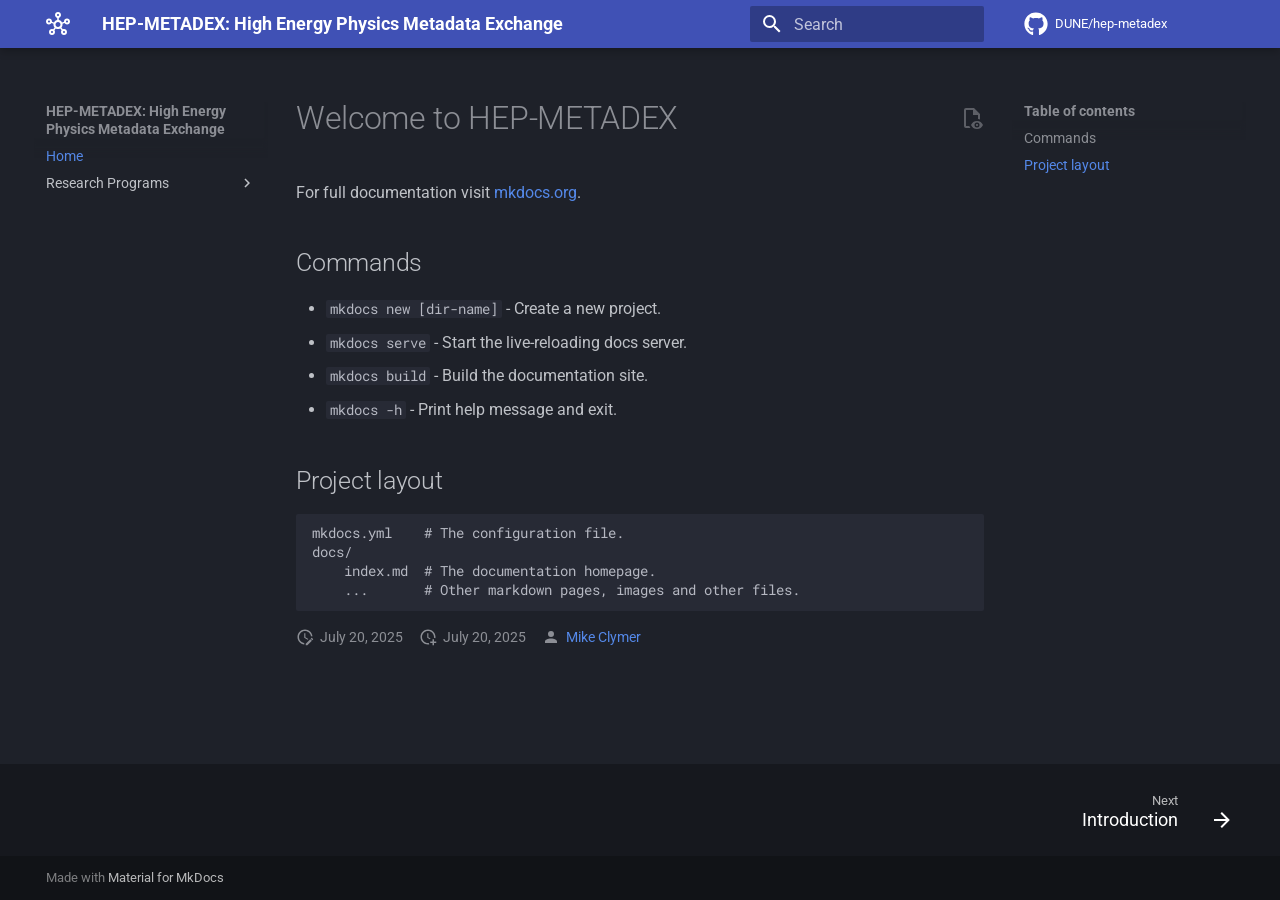
==== commit a5e040ae: "Deployed 6873770 with MkDocs version: 1.6.1" ====
--- a/index.html
+++ b/index.html
@@ -12,7 +12,7 @@
       
       
       
-        <link rel="next" href="DUNE/">
+        <link rel="next" href="protodune-metadex-protodune-metadata-exchange/">
       
       
       <link rel="icon" href="assets/images/favicon.png">
@@ -381,7 +381,7 @@
   
   
   <span class="md-ellipsis">
-    DUNE
+    PROTODUNE-METADEX: ProtoDUNE Metadata Exchange
     
   </span>
   
@@ -392,7 +392,7 @@
         <nav class="md-nav" data-md-level="2" aria-labelledby="__nav_2_1_label" aria-expanded="false">
           <label class="md-nav__title" for="__nav_2_1">
             <span class="md-nav__icon md-icon"></span>
-            DUNE
+            PROTODUNE-METADEX: ProtoDUNE Metadata Exchange
           </label>
           <ul class="md-nav__list" data-md-scrollfix>
             
@@ -403,12 +403,12 @@
   
   
     <li class="md-nav__item">
-      <a href="DUNE/" class="md-nav__link">
+      <a href="protodune-metadex-protodune-metadata-exchange/" class="md-nav__link">
         
   
   
   <span class="md-ellipsis">
-    DUNE on HEP-METADEX
+    Introduction
     
   </span>
   
@@ -419,14 +419,6 @@
 
               
             
-          </ul>
-        </nav>
-      
-    </li>
-  
-
-              
-            
               
                 
   
@@ -442,15 +434,15 @@
       
         
         
-        <input class="md-nav__toggle md-toggle " type="checkbox" id="__nav_2_2" >
-        
-          
-          <label class="md-nav__link" for="__nav_2_2" id="__nav_2_2_label" tabindex="0">
+        <input class="md-nav__toggle md-toggle " type="checkbox" id="__nav_2_1_2" >
+        
+          
+          <label class="md-nav__link" for="__nav_2_1_2" id="__nav_2_1_2_label" tabindex="0">
             
   
   
   <span class="md-ellipsis">
-    ProtoDUNE
+    Architecture
     
   </span>
   
@@ -458,69 +450,8 @@
             <span class="md-nav__icon md-icon"></span>
           </label>
         
-        <nav class="md-nav" data-md-level="2" aria-labelledby="__nav_2_2_label" aria-expanded="false">
-          <label class="md-nav__title" for="__nav_2_2">
-            <span class="md-nav__icon md-icon"></span>
-            ProtoDUNE
-          </label>
-          <ul class="md-nav__list" data-md-scrollfix>
-            
-              
-                
-  
-  
-  
-  
-    <li class="md-nav__item">
-      <a href="ProtoDUNE/" class="md-nav__link">
-        
-  
-  
-  <span class="md-ellipsis">
-    Introduction
-    
-  </span>
-  
-
-      </a>
-    </li>
-  
-
-              
-            
-              
-                
-  
-  
-  
-  
-    
-    
-    
-    
-    
-    <li class="md-nav__item md-nav__item--nested">
-      
-        
-        
-        <input class="md-nav__toggle md-toggle " type="checkbox" id="__nav_2_2_2" >
-        
-          
-          <label class="md-nav__link" for="__nav_2_2_2" id="__nav_2_2_2_label" tabindex="0">
-            
-  
-  
-  <span class="md-ellipsis">
-    Architecture
-    
-  </span>
-  
-
-            <span class="md-nav__icon md-icon"></span>
-          </label>
-        
-        <nav class="md-nav" data-md-level="3" aria-labelledby="__nav_2_2_2_label" aria-expanded="false">
-          <label class="md-nav__title" for="__nav_2_2_2">
+        <nav class="md-nav" data-md-level="3" aria-labelledby="__nav_2_1_2_label" aria-expanded="false">
+          <label class="md-nav__title" for="__nav_2_1_2">
             <span class="md-nav__icon md-icon"></span>
             Architecture
           </label>
@@ -533,7 +464,7 @@
   
   
     <li class="md-nav__item">
-      <a href="ProtoDUNE/architecture/event-storming/" class="md-nav__link">
+      <a href="protodune-metadex-protodune-metadata-exchange/architecture/event-storming/" class="md-nav__link">
         
   
   
@@ -680,7 +611,7 @@
     <span class="md-icon" title="Last update">
       <svg xmlns="http://www.w3.org/2000/svg" viewBox="0 0 24 24"><path d="M21 13.1c-.1 0-.3.1-.4.2l-1 1 2.1 2.1 1-1c.2-.2.2-.6 0-.8l-1.3-1.3c-.1-.1-.2-.2-.4-.2m-1.9 1.8-6.1 6V23h2.1l6.1-6.1zM12.5 7v5.2l4 2.4-1 1L11 13V7zM11 21.9c-5.1-.5-9-4.8-9-9.9C2 6.5 6.5 2 12 2c5.3 0 9.6 4.1 10 9.3-.3-.1-.6-.2-1-.2s-.7.1-1 .2C19.6 7.2 16.2 4 12 4c-4.4 0-8 3.6-8 8 0 4.1 3.1 7.5 7.1 7.9l-.1.2z"/></svg>
     </span>
-    <span class="git-revision-date-localized-plugin git-revision-date-localized-plugin-date" title="July 15, 2025 13:44:13 UTC">July 15, 2025</span>
+    <span class="git-revision-date-localized-plugin git-revision-date-localized-plugin-date" title="July 20, 2025 19:56:02 UTC">July 20, 2025</span>
   </span>
 
     
@@ -690,7 +621,7 @@
     <span class="md-icon" title="Created">
       <svg xmlns="http://www.w3.org/2000/svg" viewBox="0 0 24 24"><path d="M14.47 15.08 11 13V7h1.5v5.25l3.08 1.83c-.41.28-.79.62-1.11 1m-1.39 4.84c-.36.05-.71.08-1.08.08-4.42 0-8-3.58-8-8s3.58-8 8-8 8 3.58 8 8c0 .37-.03.72-.08 1.08.69.1 1.33.32 1.92.64.1-.56.16-1.13.16-1.72 0-5.5-4.5-10-10-10S2 6.5 2 12s4.47 10 10 10c.59 0 1.16-.06 1.72-.16-.32-.59-.54-1.23-.64-1.92M18 15v3h-3v2h3v3h2v-3h3v-2h-3v-3z"/></svg>
     </span>
-    <span class="git-revision-date-localized-plugin git-revision-date-localized-plugin-date" title="July 15, 2025 13:44:13 UTC">July 15, 2025</span>
+    <span class="git-revision-date-localized-plugin git-revision-date-localized-plugin-date" title="July 20, 2025 19:56:02 UTC">July 20, 2025</span>
   </span>
 
     
@@ -735,13 +666,13 @@
         
         
           
-          <a href="DUNE/" class="md-footer__link md-footer__link--next" aria-label="Next: DUNE on HEP-METADEX">
+          <a href="protodune-metadex-protodune-metadata-exchange/" class="md-footer__link md-footer__link--next" aria-label="Next: Introduction">
             <div class="md-footer__title">
               <span class="md-footer__direction">
                 Next
               </span>
               <div class="md-ellipsis">
-                DUNE on HEP-METADEX
+                Introduction
               </div>
             </div>
             <div class="md-footer__button md-icon">
